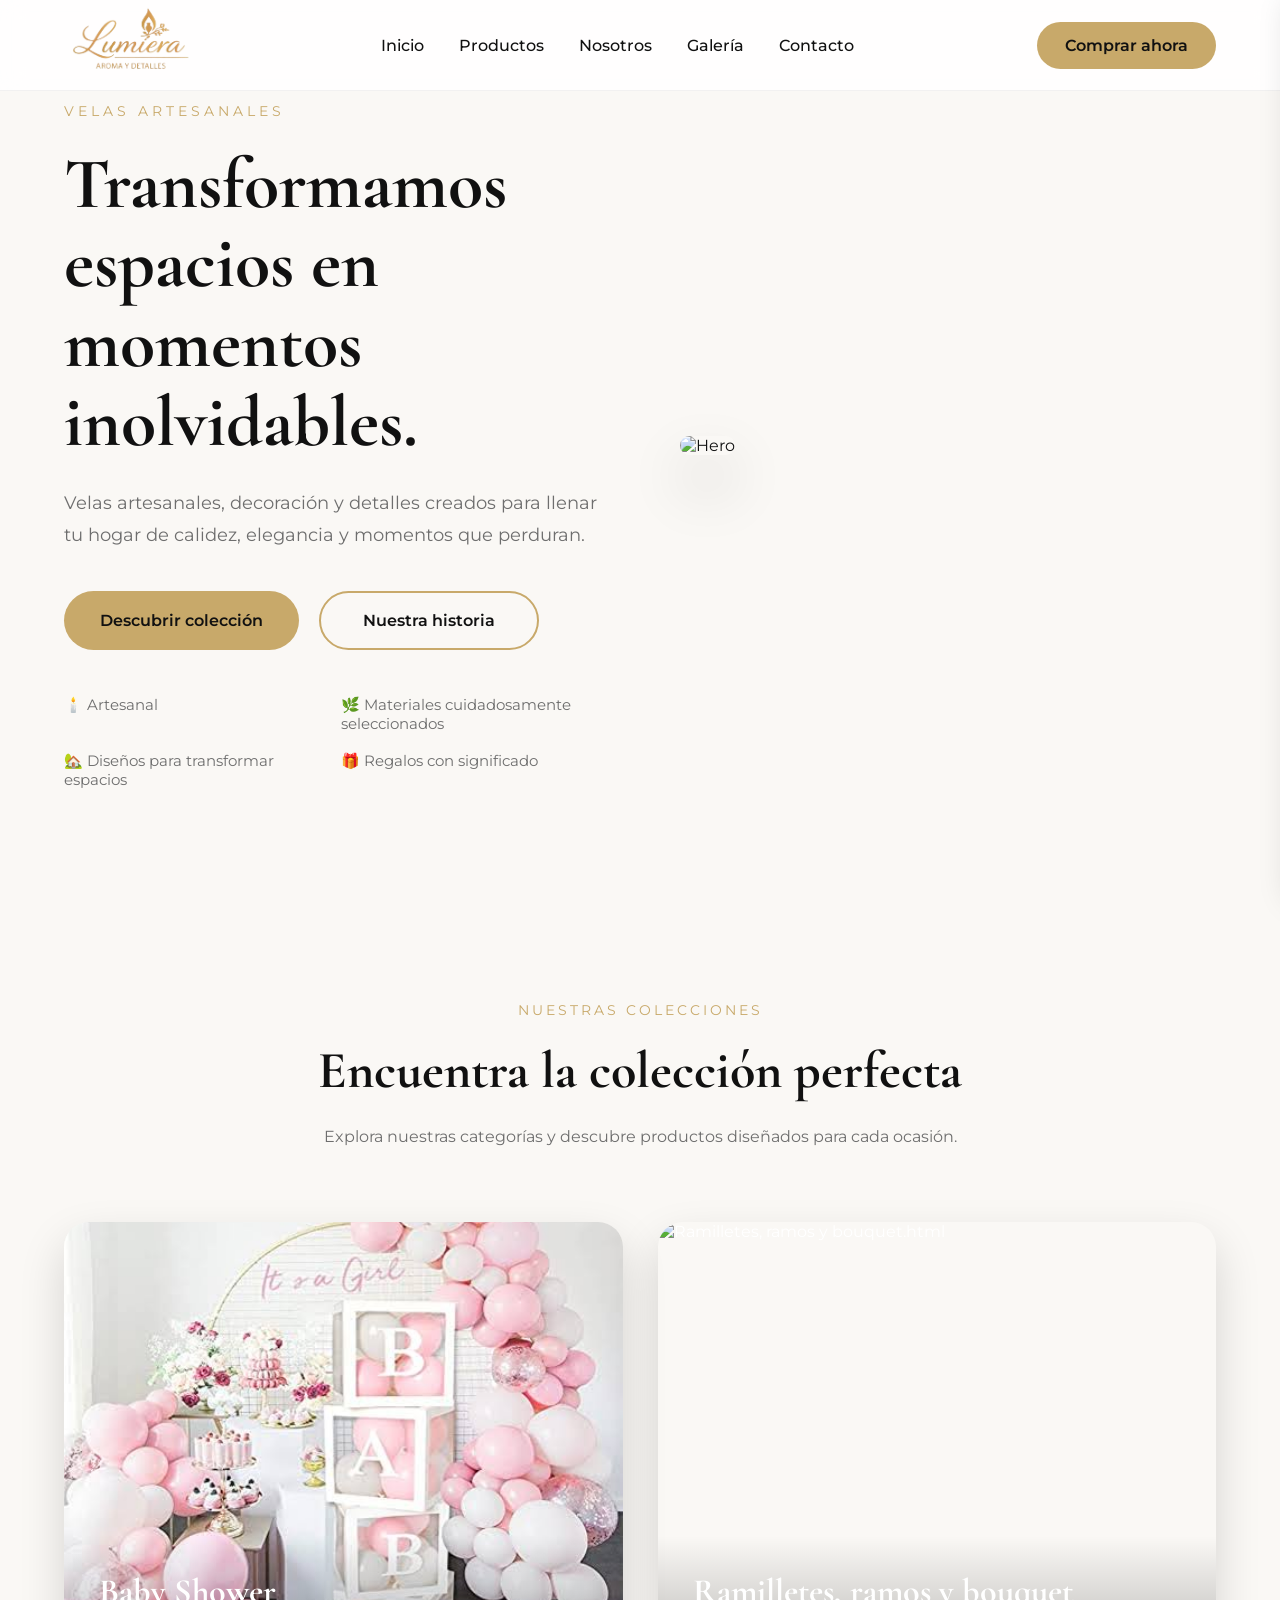
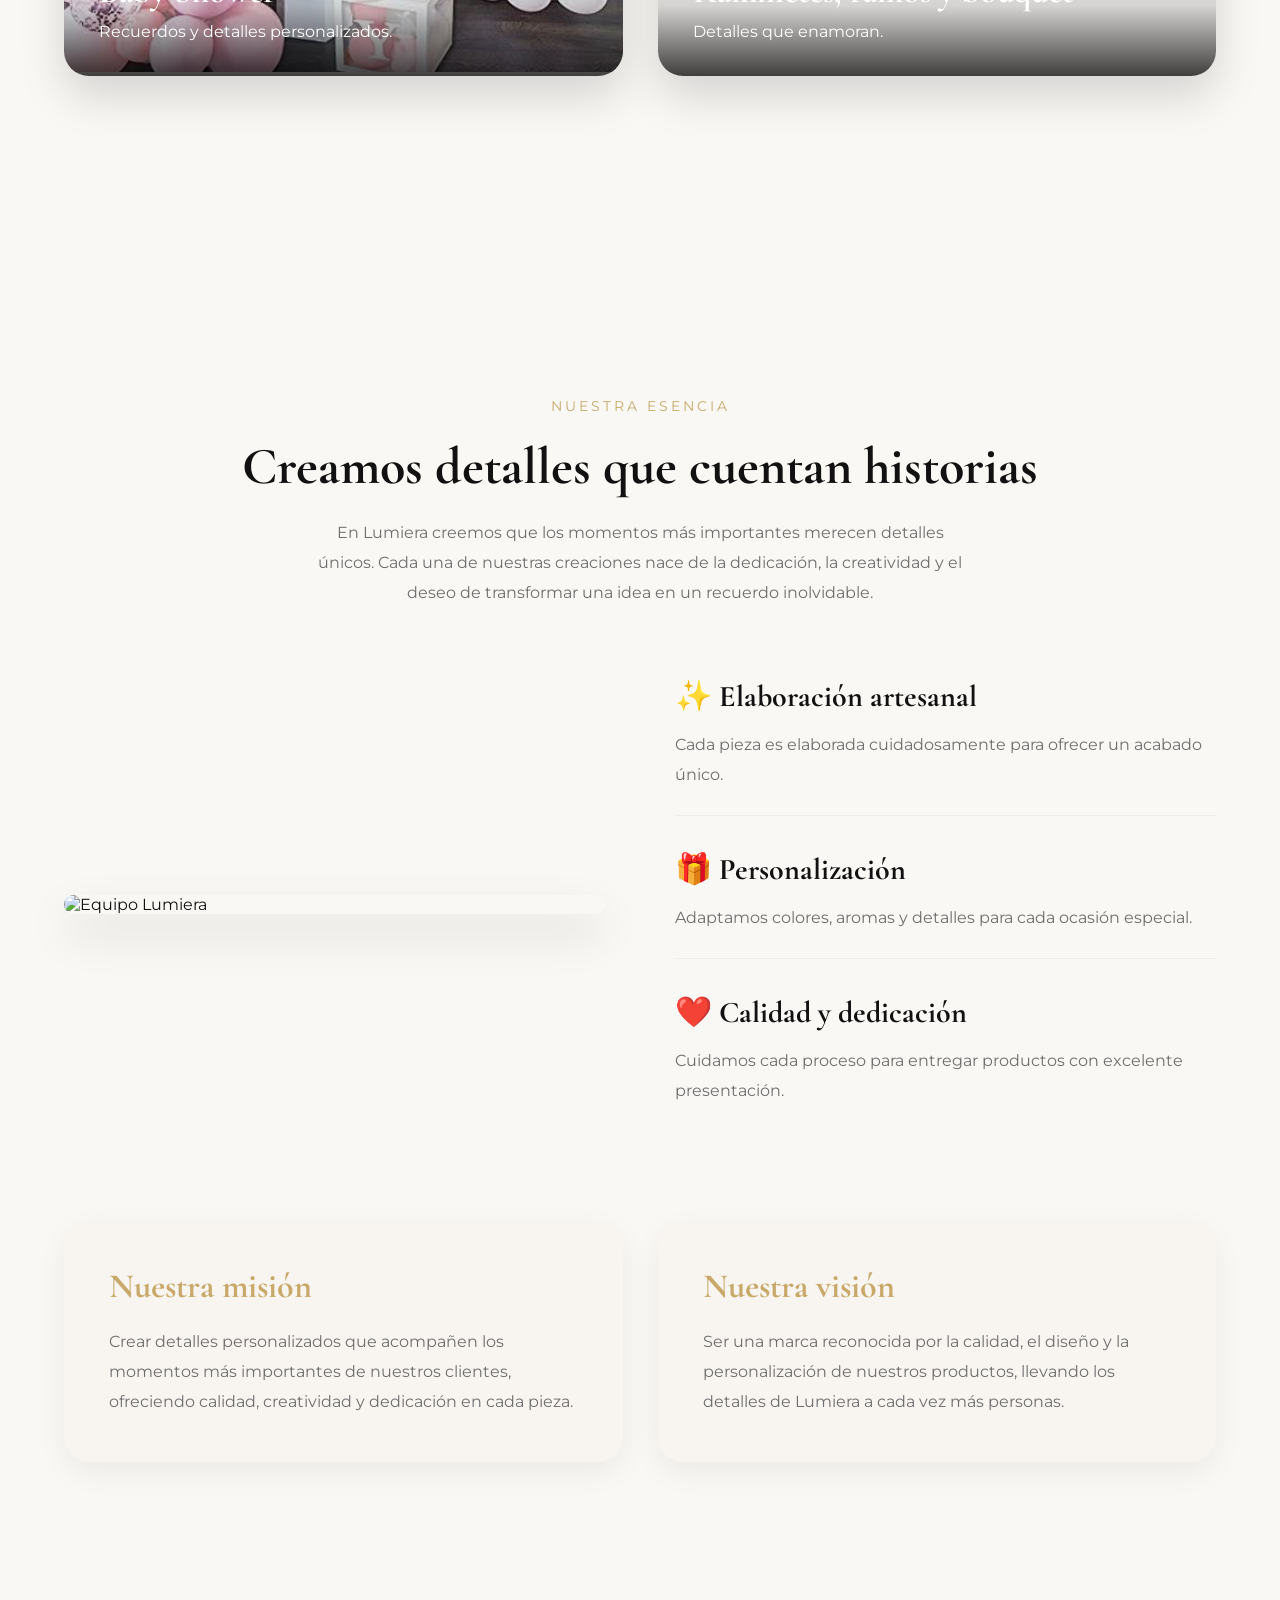
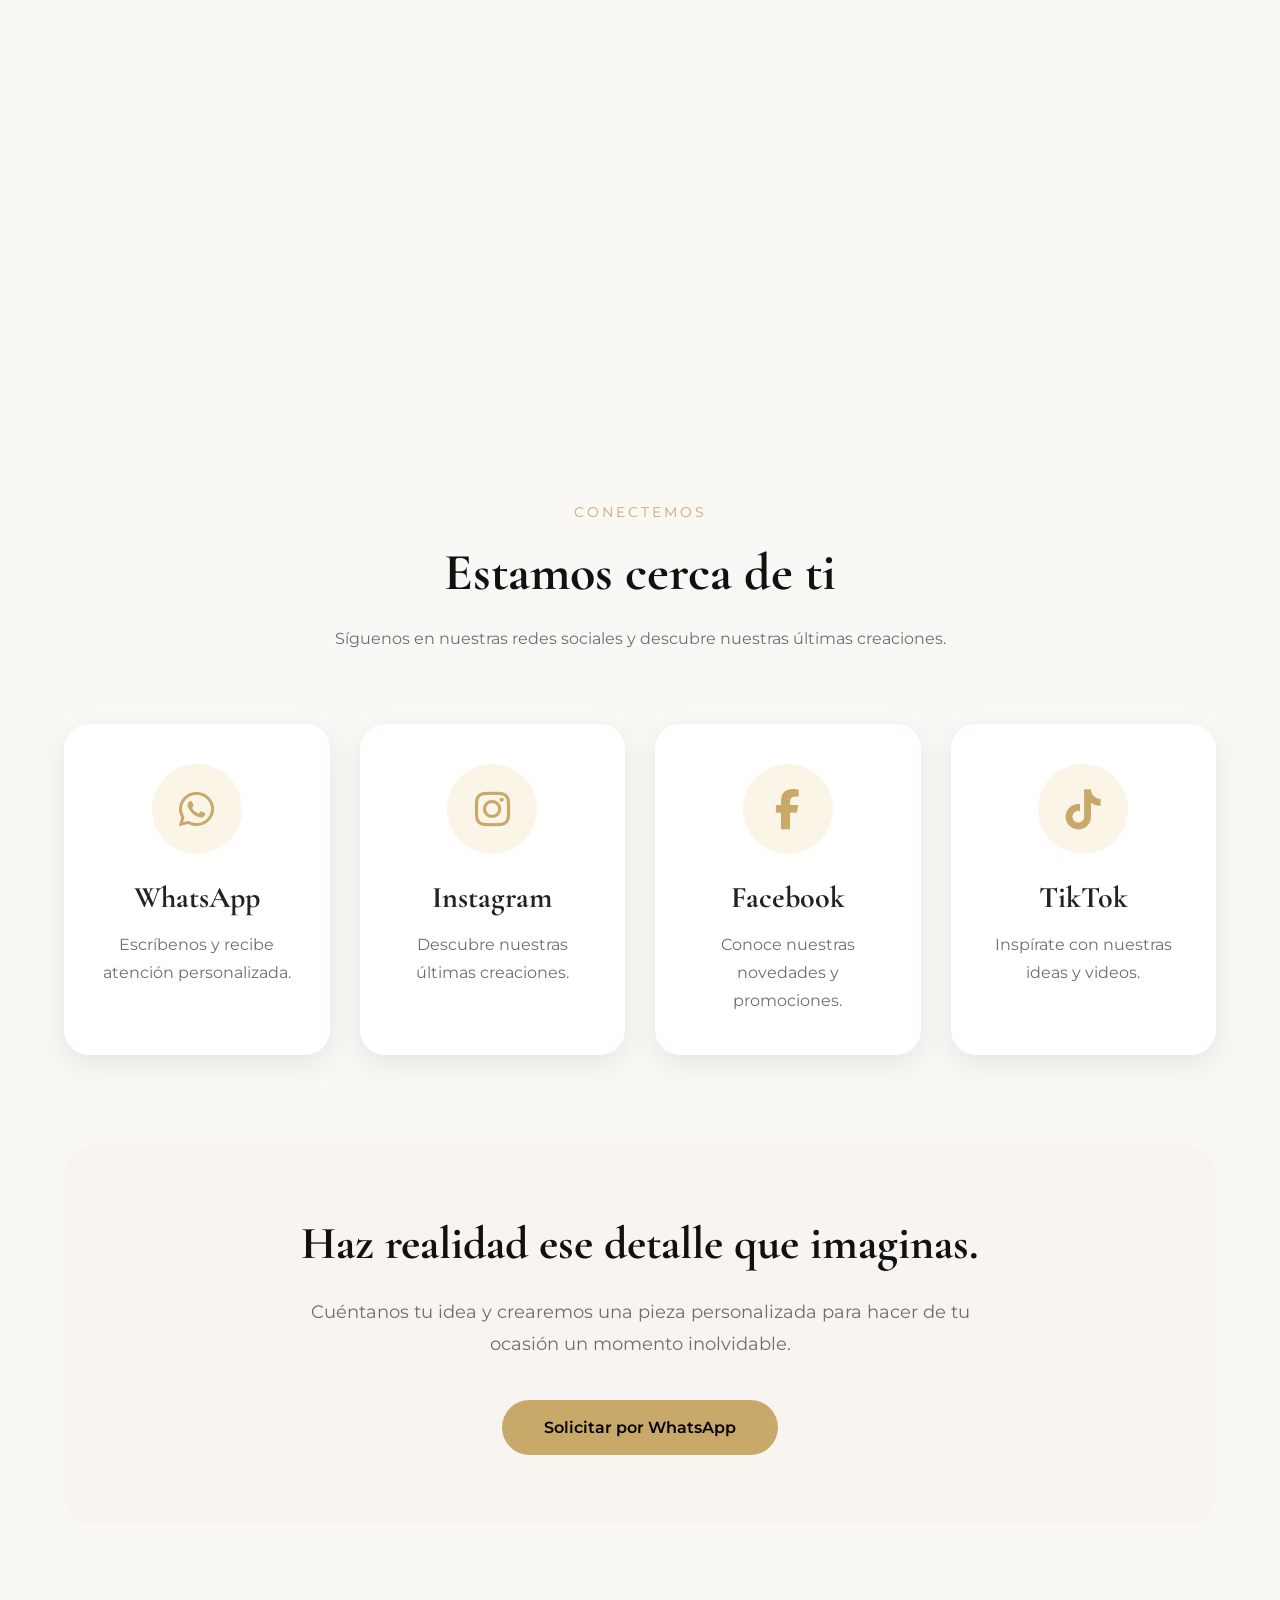
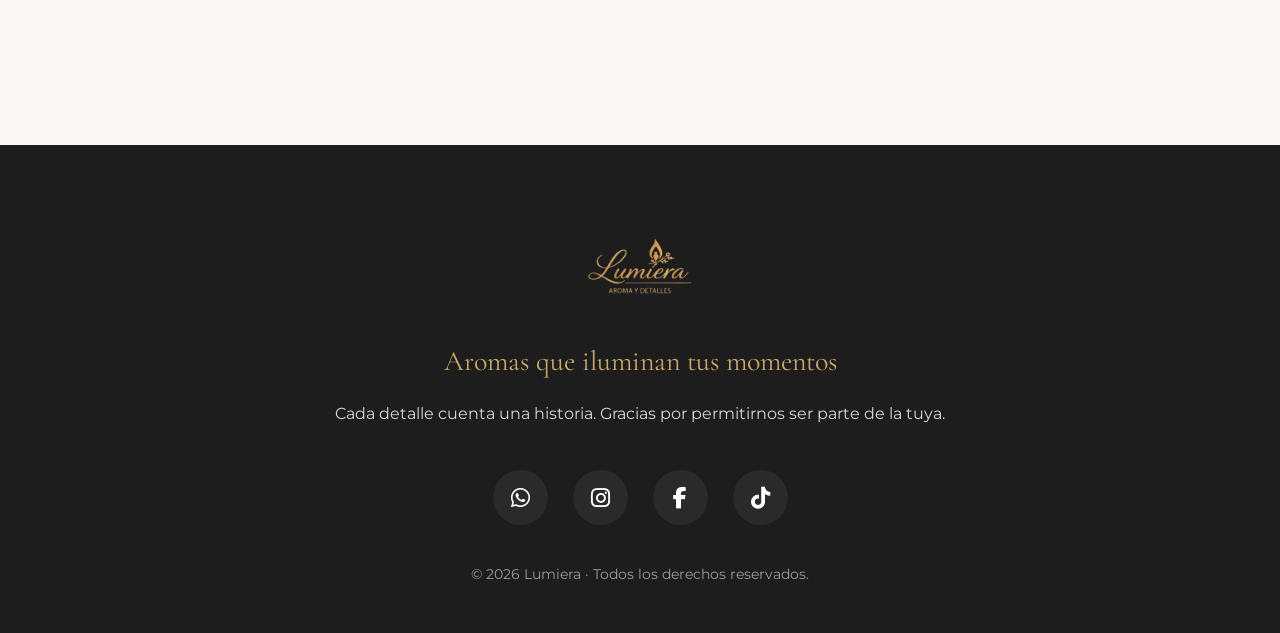
==== index.html @ edd3fbf2 "Update index.html" ====
<!DOCTYPE html>
<html lang="es">

<head>

    <meta charset="UTF-8">

    <meta name="viewport" content="width=device-width, initial-scale=1.0">

    <title>Lumiera | Aromas que iluminan tus momentos</title>

    <link rel="stylesheet" href="style.css">
        
        <link rel="stylesheet"
href="https://cdnjs.cloudflare.com/ajax/libs/font-awesome/6.7.2/css/all.min.css">

    <!-- Google Fonts -->

    <link rel="preconnect" href="https://fonts.googleapis.com">

    <link rel="preconnect" href="https://fonts.gstatic.com" crossorigin>

    <link href="https://fonts.googleapis.com/css2?family=Cormorant+Garamond:wght@400;500;600;700&family=Montserrat:wght@300;400;500;600&display=swap" rel="stylesheet">

</head>

<body>

<header>

<nav class="navbar">

    <!-- Logo -->

    <div class="logo">

        <img src="img/logo.png" alt="Lumiera">

    </div>

    <!-- Menú -->

    <ul class="menu">

        <li><a href="#inicio">Inicio</a></li>

        <li><a href="#productos">Productos</a></li>

        <li><a href="#nosotros">Nosotros</a></li>

        <li><a href="#galeria">Galería</a></li>

        <li><a href="#contacto">Contacto</a></li>

    </ul>

<!-- Botón escritorio -->

<a href="#productos" class="btn-menu">

    Comprar ahora

</a>

<!-- Botón hamburguesa -->

<div class="hamburguesa">

    <span></span>
    <span></span>
    <span></span>

</div>

</nav>

<!-- Menú lateral para móviles -->

<div class="menu-movil">

    <a href="#inicio">Inicio</a>

    <a href="#productos">Colección</a>

    <a href="#nosotros">Nosotros</a>

    <a href="#galeria">Galería</a>

    <a href="#contacto">Contacto</a>

    <a href="#productos" class="btn-menu-movil">

        Comprar ahora

    </a>

</div>

</header>

<section id="inicio" class="hero">

<div class="hero-texto">

<span>

VELAS ARTESANALES

</span>

<h1>

Transformamos espacios
en momentos inolvidables.

</h1>

<p>

Velas artesanales, decoración y detalles creados para llenar tu hogar de calidez, elegancia y momentos que perduran.

</p>

<div class="hero-botones">

    <a href="#productos" class="btn-principal">

        Descubrir colección

    </a>

    <a href="#nosotros" class="btn-secundario">

        Nuestra historia

    </a>

</div>

<div class="hero-valores">

    <div>🕯️ Artesanal</div>

    <div>🌿 Materiales cuidadosamente seleccionados</div>

    <div>🏡 Diseños para transformar espacios</div>

    <div>🎁 Regalos con significado</div>

</div>

</div>

<div class="hero-imagen">

<img src="img/hero.jpg" alt="Hero">

</div>

</section>

<section id="productos" class="colecciones">

    <div class="titulo-seccion">

        <span>NUESTRAS COLECCIONES</span>

        <h2>Encuentra la colección perfecta</h2>

        <p>
            Explora nuestras categorías y descubre productos diseñados para cada ocasión.
        </p>

    </div>

    <div class="grid-colecciones">

        <!-- Baby Shower -->

        <a href="babyshower.html" class="card-coleccion">

            <img src="img/babyshower.jpg" alt="Baby Shower">

            <div class="card-info">

                <h3>Baby Shower</h3>

                <p>Recuerdos y detalles personalizados.</p>

            </div>

        </a>

         <!-- Ramilletes, ramos y bouquet -->

        <a href="Ramilletes, ramos y bouquet.html" class="card-coleccion">

            <img src="img/Ramilletes-ramos-y-bouquet.jpg" alt="Ramilletes, ramos y bouquet.html">

            <div class="card-info">

                <h3>Ramilletes, ramos y bouquet</h3>

                <p></p>Detalles que enamoran.</p>

            </div>

        </a>

    </div>

</section>

<!-- =========================
NOSOTROS
========================= -->

<section class="nosotros" id="nosotros">

    <div class="titulo-seccion">

        <span>NUESTRA ESENCIA</span>

        <h2>Creamos detalles que cuentan historias</h2>

        <p>
            En Lumiera creemos que los momentos más importantes merecen detalles únicos. Cada una de nuestras creaciones nace de la dedicación, la creatividad y el deseo de transformar una idea en un recuerdo inolvidable.
        </p>

    </div>

    <div class="nosotros-contenido">

        <div class="nosotros-imagen">

            <img src="img/equipo.jpg" alt="Equipo Lumiera">

        </div>

        <div class="nosotros-texto">

            <div class="valor">

                <h3>✨ Elaboración artesanal</h3>

                <p>
                    Cada pieza es elaborada cuidadosamente para ofrecer un acabado único.
                </p>

            </div>

            <div class="valor">

                <h3>🎁 Personalización</h3>

                <p>
                    Adaptamos colores, aromas y detalles para cada ocasión especial.
                </p>

            </div>

            <div class="valor">

                <h3>❤️ Calidad y dedicación</h3>

                <p>
                    Cuidamos cada proceso para entregar productos con excelente presentación.
                </p>

            </div>

        </div>

    </div>

    <div class="mision-vision">

        <div class="card-mision">

            <h3>Nuestra misión</h3>

            <p>
                Crear detalles personalizados que acompañen los momentos más importantes de nuestros clientes, ofreciendo calidad, creatividad y dedicación en cada pieza.
            </p>

        </div>

        <div class="card-mision">

            <h3>Nuestra visión</h3>

            <p>
                Ser una marca reconocida por la calidad, el diseño y la personalización de nuestros productos, llevando los detalles de Lumiera a cada vez más personas.
            </p>

        </div>

    </div>

</section>

<section id="galeria">

</section>

<!-- =========================
CONTACTO
========================= -->

<section class="contacto" id="contacto">

    <div class="titulo-seccion">

        <span>CONECTEMOS</span>

        <h2>Estamos cerca de ti</h2>

        <p>
            Síguenos en nuestras redes sociales y descubre nuestras últimas creaciones.
        </p>

    </div>

    <div class="redes-contacto">

        <a href="https://wa.me/57TU_NUMERO" target="_blank" class="card-red">

            <div class="icono-red">
                <i class="fa-brands fa-whatsapp"></i>
            </div>

            <h3>WhatsApp</h3>

            <p>Escríbenos y recibe atención personalizada.</p>

        </a>

        <a href="https://instagram.com/TU_USUARIO" target="_blank" class="card-red">

            <div class="icono-red">
                <i class="fa-brands fa-instagram"></i>
            </div>

            <h3>Instagram</h3>

            <p>Descubre nuestras últimas creaciones.</p>

        </a>

        <a href="https://facebook.com/TU_PAGINA" target="_blank" class="card-red">

            <div class="icono-red">
                <i class="fa-brands fa-facebook-f"></i>
            </div>

            <h3>Facebook</h3>

            <p>Conoce nuestras novedades y promociones.</p>

        </a>

        <a href="https://tiktok.com/@TU_USUARIO" target="_blank" class="card-red">

            <div class="icono-red">
                <i class="fa-brands fa-tiktok"></i>
            </div>

            <h3>TikTok</h3>

            <p>Inspírate con nuestras ideas y videos.</p>

        </a>

    </div>

    <div class="cta-contacto">

        <h2>Haz realidad ese detalle que imaginas.</h2>

        <p>
            Cuéntanos tu idea y crearemos una pieza personalizada
            para hacer de tu ocasión un momento inolvidable.
        </p>

        <a href="https://wa.me/57TU_NUMERO?text=Hola,%20vi%20la%20página%20de%20Lumiera%20y%20me%20gustaría%20solicitar%20información."
           target="_blank"
           class="btn-contacto">

            Solicitar por WhatsApp

        </a>

    </div>

</section>

<!-- =========================
FOOTER
========================= -->

<footer class="footer">

    <div class="footer-contenido">

        <img src="img/logo.png" alt="Lumiera" class="footer-logo">

        <p class="footer-eslogan">
            Aromas que iluminan tus momentos
        </p>

        <p class="footer-texto">
            Cada detalle cuenta una historia.
            Gracias por permitirnos ser parte de la tuya.
        </p>

        <div class="footer-redes">

            <a href="#"><i class="fa-brands fa-whatsapp"></i></a>

            <a href="#"><i class="fa-brands fa-instagram"></i></a>

            <a href="#"><i class="fa-brands fa-facebook-f"></i></a>

            <a href="#"><i class="fa-brands fa-tiktok"></i></a>

        </div>

        <p class="footer-copy">

            © 2026 Lumiera · Todos los derechos reservados.

        </p>

    </div>

</footer>

<script src="script.js"></script>

</body>

</html>
---- style.css ----
/* ==========================================
   LUMIERA
   Hoja de estilos principal
========================================== */

/* ===== VARIABLES ===== */

:root{

    --color-fondo:#FAF8F5;

    --color-fondo-2:#F3EEE8;

    --color-negro:#111111;

    --color-dorado:#C8A96A;

    --color-gris:#6E6E6E;

    --color-blanco:#FFFFFF;

    --fuente-titulo:'Cormorant Garamond', serif;

    --fuente-texto:'Montserrat', sans-serif;

}

/* ===== RESET ===== */

*{

    margin:0;

    padding:0;

    box-sizing:border-box;

}

html{

    scroll-behavior:smooth;

}

body{

    background:var(--color-fondo);

    color:var(--color-negro);

    font-family:var(--fuente-texto);

}

/* ===== HEADER ===== */

header{

    position:fixed;

    top:0;

    left:0;

    width:100%;

    background:rgba(255,255,255,.85);

    backdrop-filter:blur(12px);

    border-bottom:1px solid rgba(0,0,0,.05);

    z-index:999;

}

/* ===== NAVBAR ===== */

.navbar{

    width:90%;

    max-width:1400px;

    height:90px;

    margin:auto;

    display:flex;

    justify-content:space-between;

    align-items:center;

}

.logo img{

    height:100px;

}

.menu{

    display:flex;

    list-style:none;

    gap:35px;

}

.menu a{

    text-decoration:none;

    color:var(--color-negro);

    font-weight:500;

    transition:.3s;

}

.menu a:hover{

    color:var(--color-dorado);

}

/* ===== BOTÓN DEL MENÚ ===== */

.btn-menu{

    background:var(--color-dorado);

    color:var(--color-negro);

    padding:14px 28px;

    border-radius:40px;

    text-decoration:none;

    font-weight:600;

    transition:.3s;

}

.btn-menu:hover{

    transform:translateY(-3px);

    box-shadow:0 12px 25px rgba(200,169,106,.35);

}

/* ==========================
   BOTÓN HAMBURGUESA
========================== */

.hamburguesa{

    display:none;

    width:32px;

    height:24px;

    cursor:pointer;

    flex-direction:column;

    justify-content:space-between;

   position:relative;
   z-index:1001;

}

.hamburguesa span{

    width:100%;

    height:3px;

    background:var(--color-negro);

    border-radius:5px;

    transition:.3s;

}

/* ==========================
   MENÚ LATERAL MÓVIL
========================== */

.menu-movil{

    position:fixed;

    top:0;

    right:-320px;

    width:300px;

    height:100vh;

    background:white;

    box-shadow:-10px 0 30px rgba(0,0,0,.15);

    display:flex;

    flex-direction:column;

    padding:120px 35px;

    gap:25px;

    transition:.4s;

    z-index:998;

}

.menu-movil.activo{

    right:0;

}

.menu-movil a{

    text-decoration:none;

    color:var(--color-negro);

    font-size:18px;

}

.btn-menu-movil{

    margin-top:20px;

    background:var(--color-dorado);

    color:black !important;

    padding:15px;

    border-radius:30px;

    text-align:center;

}

/* ===== HERO ===== */

.hero{

    width:90%;

    max-width:1400px;

    min-height:100vh;

    margin:auto;

    display:grid;

    grid-template-columns:1fr 1fr;

    gap:80px;

    align-items:center;

    padding-top:90px;

}

.hero-texto span{

    color:var(--color-dorado);

    letter-spacing:4px;

    font-size:14px;

}

.hero-texto h1{

    font-family:var(--fuente-titulo);

    font-size:72px;

    line-height:1.1;

    margin:25px 0;

}

.hero-texto p{

    color:var(--color-gris);

    line-height:32px;

    font-size:18px;

    margin-bottom:40px;

}

.hero-botones{

    display:flex;

    gap:20px;

    margin-bottom:45px;

}

.btn-principal{

    display:inline-flex;

    align-items:center;

    justify-content:center;

    background:var(--color-dorado);

    color:var(--color-negro);

    text-decoration:none;

    padding:18px 36px;

    border-radius:50px;

    font-weight:600;

    min-width:220px;

    transition:all .3s ease;

}

.btn-principal:hover{

    transform:translateY(-4px);

    box-shadow:0 18px 35px rgba(200,169,106,.35);

}

.btn-secundario{

    display:inline-flex;

    align-items:center;

    justify-content:center;

    border:2px solid var(--color-dorado);

    color:var(--color-negro);

    text-decoration:none;

    padding:18px 36px;

    border-radius:50px;

    font-weight:600;

    min-width:220px;

    transition:all .3s ease;

}

.btn-secundario:hover{

    background:var(--color-dorado);

    transform:translateY(-4px);

}
.hero-valores{

    display:grid;

    grid-template-columns:1fr 1fr;

    gap:18px;

    color:var(--color-gris);

    font-size:15px;

}

.hero-texto a:hover{

    transform:translateY(-4px);

}

.hero-imagen img{

    width:100%;

    border-radius:30px;

    box-shadow:0 30px 60px rgba(0,0,0,.20);

}

/* ==========================================
   CABECERA CATEGORÍA
========================================== */

.cabecera-categoria{

    position:relative;

    width:100%;

    height:500px;

    overflow:hidden;

    display:flex;

    justify-content:center;

    align-items:center;

    text-align:center;

}

.cabecera-categoria img{

    position:absolute;

    width:100%;

    height:100%;

    object-fit:cover;

}

.overlay{

    position:absolute;

    inset:0;

    background:rgba(0,0,0,.45);

}

.cabecera-texto{

    position:relative;

    z-index:2;

    color:white;

    width:90%;

    max-width:900px;

}

.cabecera-texto span{

    color:#E4C27A;

    letter-spacing:4px;

    font-size:14px;

}

.cabecera-texto h1{

    font-family:var(--fuente-titulo);

    font-size:70px;

    margin:25px 0;

}

.cabecera-texto p{

    font-size:20px;

    line-height:34px;

}

/* ===== SECCIONES ===== */

section{

    padding:100px 0;

}

/* ==========================================
   COLECCIONES
========================================== */

.colecciones{

    width:90%;

    max-width:1400px;

    margin:auto;

}

.titulo-seccion{

    text-align:center;

    margin-bottom:70px;

}

.titulo-seccion span{

    color:var(--color-dorado);

    letter-spacing:3px;

    font-size:14px;

}

.titulo-seccion h2{

    font-family:var(--fuente-titulo);

    font-size:52px;

    margin:20px 0;

}

.titulo-seccion p{

    color:var(--color-gris);

    max-width:650px;

    margin:auto;

    line-height:30px;

}

.grid-colecciones{

    display:grid;

    grid-template-columns:repeat(2,1fr);

    gap:35px;

}

.card-coleccion{

    position:relative;

    overflow:hidden;

    border-radius:25px;

    text-decoration:none;

    color:white;

    box-shadow:0 20px 45px rgba(0,0,0,.15);

}

.card-coleccion img{

    width:100%;

    height:450px;

    object-fit:cover;

    transition:.5s;

}

.card-coleccion:hover img{

    transform:scale(1.08);

}

.card-info{

    position:absolute;

    left:0;

    bottom:0;

    width:100%;

    padding:35px;

    background:linear-gradient(to top,
    rgba(0,0,0,.75),
    rgba(0,0,0,.15),
    transparent);

}

.card-info h3{

    font-size:34px;

    font-family:var(--fuente-titulo);

    margin-bottom:10px;

}

.card-info p{

    font-size:16px;

}



/* ==========================================
   CATÁLOGO BABY SHOWER
========================================== */

.catalogo{

    width:90%;

    max-width:1400px;

    margin:120px auto;

}

.grid-catalogo{

    display:grid;

    grid-template-columns:repeat(3,1fr);

    gap:35px;

}

.card-producto{

    position:relative;

    overflow:hidden;

    border-radius:25px;

    cursor:pointer;

}

.card-producto img{

    width:100%;

    height:420px;

    object-fit:cover;

    transition:.5s;

}

.overlay-producto{

    position:absolute;

    inset:0;

    background:rgba(0,0,0,.45);

    display:flex;

    flex-direction:column;

    justify-content:center;

    align-items:center;

    color:white;

    opacity:0;

    transition:.4s;

}

.overlay-producto h3{

    font-family:var(--fuente-titulo);

    font-size:38px;

    margin-bottom:15px;

}

.overlay-producto span{

    border:1px solid white;

    padding:12px 24px;

    border-radius:30px;

    transition:.3s;

}

.card-producto:hover img{

    transform:scale(1.08);

}

.card-producto:hover .overlay-producto{

    opacity:1;

}

.overlay-producto span:hover{

    background:white;

    color:black;

}

/* ==========================================
   MODAL PRODUCTO
========================================== */

.modal{

    position:fixed;

    top:0;

    left:0;

    width:100%;

    height:100%;

    background:rgba(0,0,0,.70);

    display:flex;

    justify-content:center;

    align-items:center;

    overflow-y:auto;
   
    padding:40px 20px;

    opacity:0;

    visibility:hidden;

    transition:.35s;

    z-index:5000;

}

.modal.activo{

    opacity:1;

    visibility:visible;

}

.modal-contenido{

    width:90%;

    max-width:750px;

    background:white;

    border-radius:25px;

    padding:40px;

   margin:auto;

    position:relative;

    text-align:center;

    animation:subir .35s ease;

}

.modal-contenido img{

    width:100%;

    max-height:300px;

    object-fit:cover;

    border-radius:20px;

    margin-bottom:25px;

}

.modal-contenido h2{

    font-family:var(--fuente-titulo);

    font-size:42px;

    margin-bottom:20px;

}

.modal-contenido p{

    color:var(--color-gris);

    line-height:30px;

    margin-bottom:25px;

}

.modal-contenido ul{

    list-style:none;

    margin-bottom:35px;

}

.modal-contenido li{

    margin:12px 0;

}

.btn-whatsapp{

    display:inline-block;

    background:var(--color-dorado);

    color:black;

    text-decoration:none;

    padding:16px 35px;

    border-radius:35px;

    font-weight:600;

    transition:.3s;

}

.btn-whatsapp:hover{

    transform:translateY(-3px);

}

.cerrar-modal{

    position:absolute;

    top:18px;

    right:25px;

    font-size:34px;

    cursor:pointer;

}

@keyframes subir{

    from{

        transform:translateY(40px);

        opacity:0;

    }

    to{

        transform:translateY(0);

        opacity:1;

    }

}

/* =========================
   CONTACTO
========================= */

.contacto{

    width:90%;
    max-width:1400px;
    margin:120px auto;

}

.redes-contacto{

    display:grid;
    grid-template-columns:repeat(4,1fr);
    gap:30px;
    margin-top:70px;

}

.card-red{

    background:#fff;
    border-radius:25px;
    padding:40px 30px;
    text-align:center;
    text-decoration:none;
    color:#222;
    box-shadow:0 10px 30px rgba(0,0,0,.08);
    transition:.35s;

}

.card-red:hover{

    transform:translateY(-10px);
    box-shadow:0 20px 40px rgba(0,0,0,.12);

}

.card-red:hover .icono-red{

    background:var(--color-dorado);

    color:white;

    transform:scale(1.08);

}

.icono-red{

    width:90px;
    height:90px;

    margin:0 auto 25px;

    border-radius:50%;

    background:rgba(212,175,55,.12);

    display:flex;

    justify-content:center;

    align-items:center;

    font-size:40px;

    color:var(--color-dorado);

    transition:.35s;

}

.card-red h3{

    font-family:var(--fuente-titulo);
    font-size:30px;
    margin-bottom:15px;

}

.card-red p{

    color:var(--color-gris);
    line-height:28px;

}

/* CTA CONTACTO */

.cta-contacto{

    margin-top:90px;

    text-align:center;

    padding:70px 40px;

    background:#F8F5F1;

    border-radius:30px;

}

.cta-contacto h2{

    font-family:var(--fuente-titulo);

    font-size:46px;

    margin-bottom:25px;

}

.cta-contacto p{

    max-width:700px;

    margin:0 auto 40px;

    color:var(--color-gris);

    line-height:32px;

    font-size:18px;

}

.btn-contacto{

    display:inline-block;

    padding:18px 42px;

    background:var(--color-dorado);

    color:#000;

    text-decoration:none;

    border-radius:40px;

    font-weight:600;

    transition:.35s;

}

.btn-contacto:hover{

    transform:translateY(-4px);

    box-shadow:0 15px 30px rgba(0,0,0,.15);

}

/* =========================
   FOOTER
========================= */

.footer{

    background:#1d1d1d;

    color:white;

    margin-top:120px;

    padding:80px 20px 50px;

}

.footer-contenido{

    max-width:900px;

    margin:auto;

    text-align:center;

}

.footer-logo{

    height:90px;

    margin-bottom:25px;

}

.footer-eslogan{

    font-family:var(--fuente-titulo);

    font-size:28px;

    color:var(--color-dorado);

    margin-bottom:20px;

}

.footer-texto{

    color:#d7d7d7;

    line-height:32px;

    max-width:650px;

    margin:0 auto 40px;

}

.footer-redes{

    display:flex;

    justify-content:center;

    gap:25px;

    margin-bottom:40px;

}

.footer-redes a{

    width:55px;

    height:55px;

    border-radius:50%;

    background:#2a2a2a;

    display:flex;

    justify-content:center;

    align-items:center;

    color:white;

    font-size:22px;

    text-decoration:none;

    transition:.35s;

}

.footer-redes a:hover{

    background:var(--color-dorado);

    transform:translateY(-5px);

}

.footer-copy{

    font-size:14px;

    color:#9c9c9c;

}

/* =========================
   NOSOTROS
========================= */

.nosotros{

    width:90%;
    max-width:1400px;
    margin:120px auto;

}

.nosotros-contenido{

    display:grid;
    grid-template-columns:1fr 1fr;
    gap:70px;
    align-items:center;
    margin-top:70px;

}

.nosotros-imagen img{

    width:100%;
    border-radius:25px;
    display:block;
    box-shadow:0 20px 45px rgba(0,0,0,.12);

}

.nosotros-texto{

    display:flex;
    flex-direction:column;
    gap:35px;

}

.valor{

    padding-bottom:25px;
    border-bottom:1px solid #ececec;

}

.valor:last-child{

    border-bottom:none;

}

.valor h3{

    font-family:var(--fuente-titulo);
    font-size:30px;
    margin-bottom:15px;

}

.valor p{

    color:var(--color-gris);
    line-height:30px;

}

.mision-vision{

    display:grid;
    grid-template-columns:repeat(2,1fr);
    gap:35px;
    margin-top:90px;

}

.card-mision{

    background:#F8F5F1;
    padding:45px;
    border-radius:25px;
    box-shadow:0 10px 30px rgba(0,0,0,.06);

}

.card-mision h3{

    font-family:var(--fuente-titulo);
    font-size:34px;
    margin-bottom:20px;
    color:var(--color-dorado);

}

.card-mision p{

    color:var(--color-gris);
    line-height:30px;

}

/*=========================
GALERÍA DEL MODAL
=========================*/

.galeria-modal{

    position:relative;

}

.galeria-modal img{

    width:100%;
    border-radius:20px;
    display:block;

}

.flecha{

    position:absolute;
    top:50%;
    transform:translateY(-50%);
    width:48px;
    height:48px;
    border:none;
    border-radius:50%;
    background:rgba(255,255,255,.9);
    cursor:pointer;
    font-size:28px;
    transition:.3s;
    box-shadow:0 8px 20px rgba(0,0,0,.15);

}

.flecha:hover{

    background:white;
    transform:translateY(-50%) scale(1.08);

}

.flecha-izquierda{

    left:18px;

}

.flecha-derecha{

    right:18px;

}

.miniaturas{

    display:flex;
    justify-content:center;
    gap:12px;
    margin:20px 0 30px;
    flex-wrap:wrap;

}

.miniaturas img{

    width:70px;
    height:70px;
    object-fit:cover;
    border-radius:12px;
    cursor:pointer;
    border:3px solid transparent;
    transition:.3s;

}

.miniaturas img:hover{

    transform:scale(1.08);

}

.miniaturas img.activa{

    border-color:var(--color-dorado);

}
/* ===== RESPONSIVE ===== */

@media (max-width:900px){

    .navbar{

        height:90px;

    }

   .menu{

    position:fixed;

    top:90px;

    right:-100%;

    width:80%;

    height:calc(100vh - 90px);

    background:var(--color-blanco);

    display:flex;

    flex-direction:column;

    align-items:flex-start;

    padding:40px;

    gap:35px;

    transition:right .35s ease;

    box-shadow:-10px 0 25px rgba(0,0,0,.12);

}

   .menu.activo{

    right:0;

}

    .btn-menu{

        display:none;

    }

    .hero{

        grid-template-columns:1fr;

        text-align:center;

        gap:40px;

        padding-top:120px;

    }

    .hero-texto h1{

        font-size:48px;

    }

.logo img{

height:55px;

}

.hamburguesa{

    display:flex;

}

 .hero-botones{

    flex-direction:column;

}

.hero-valores{

    grid-template-columns:1fr;

    text-align:left;

}  

.grid-colecciones{

    grid-template-columns:1fr;

}

.card-coleccion img{

    height:320px;

}

.titulo-seccion h2{

    font-size:40px;

}

.grid-catalogo{

    grid-template-columns:1fr;

}

.card-producto img{

    height:320px;

}

.card-producto{

    width:100%;

}

.overlay-producto{

    opacity:1;

    justify-content:flex-end;

    padding-bottom:30px;

    background:linear-gradient(
        to top,
        rgba(0,0,0,.65),
        rgba(0,0,0,.15),
        transparent
    );

}

.overlay-producto h3{

    font-size:28px;

}

.overlay-producto span{

    margin-top:10px;

}

.flecha{

    width:40px;
    height:40px;
    font-size:22px;

}

.miniaturas img{

    width:60px;
    height:60px;

}

/* CONTACTO */

.redes-contacto{

    grid-template-columns:1fr;

}

.cta-contacto{

    padding:50px 25px;

}

.cta-contacto h2{

    font-size:34px;

}

.cta-contacto p{

    font-size:16px;

    line-height:28px;

}

.footer{

    padding:60px 20px 40px;

}

.footer-logo{

    height:70px;

}

.footer-eslogan{

    font-size:24px;

}

/* NOSOTROS */

.nosotros-contenido{

    grid-template-columns:1fr;

}

.mision-vision{

    grid-template-columns:1fr;

}

.valor h3{

    font-size:26px;

}
}
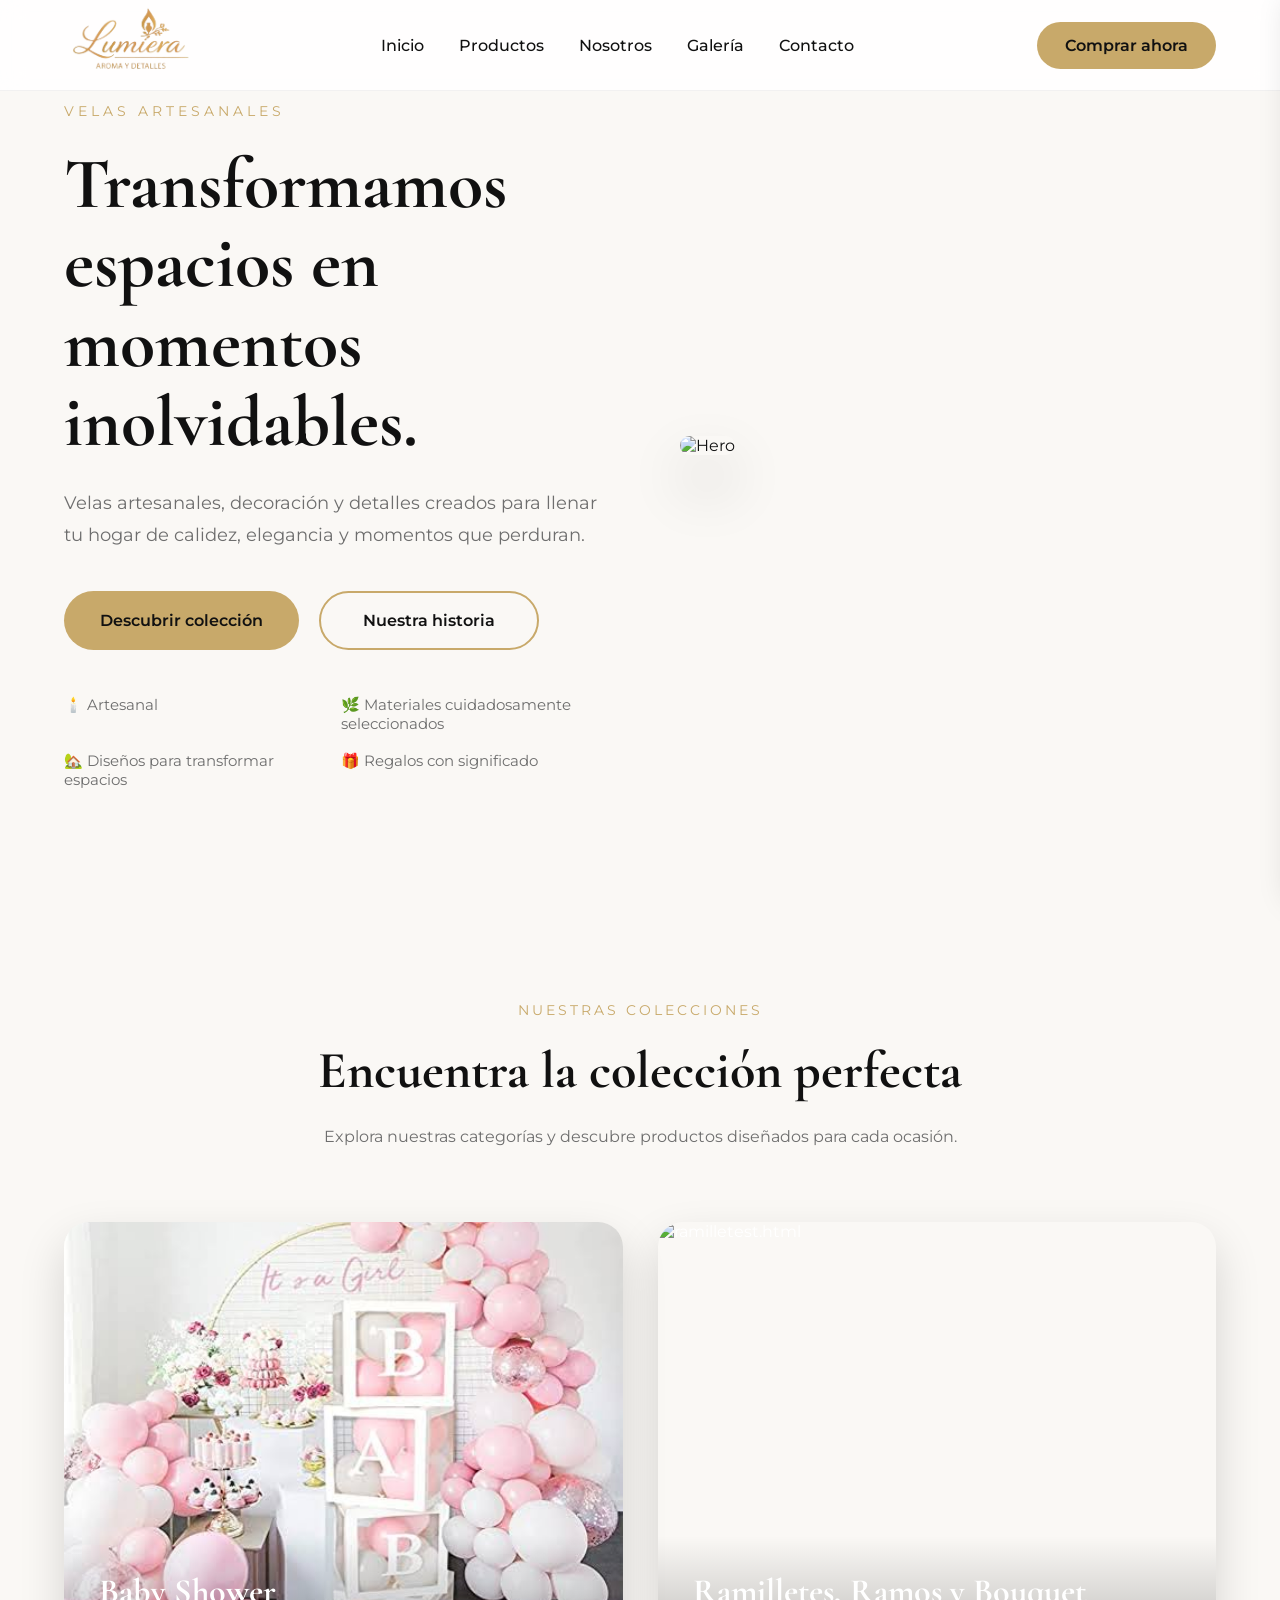
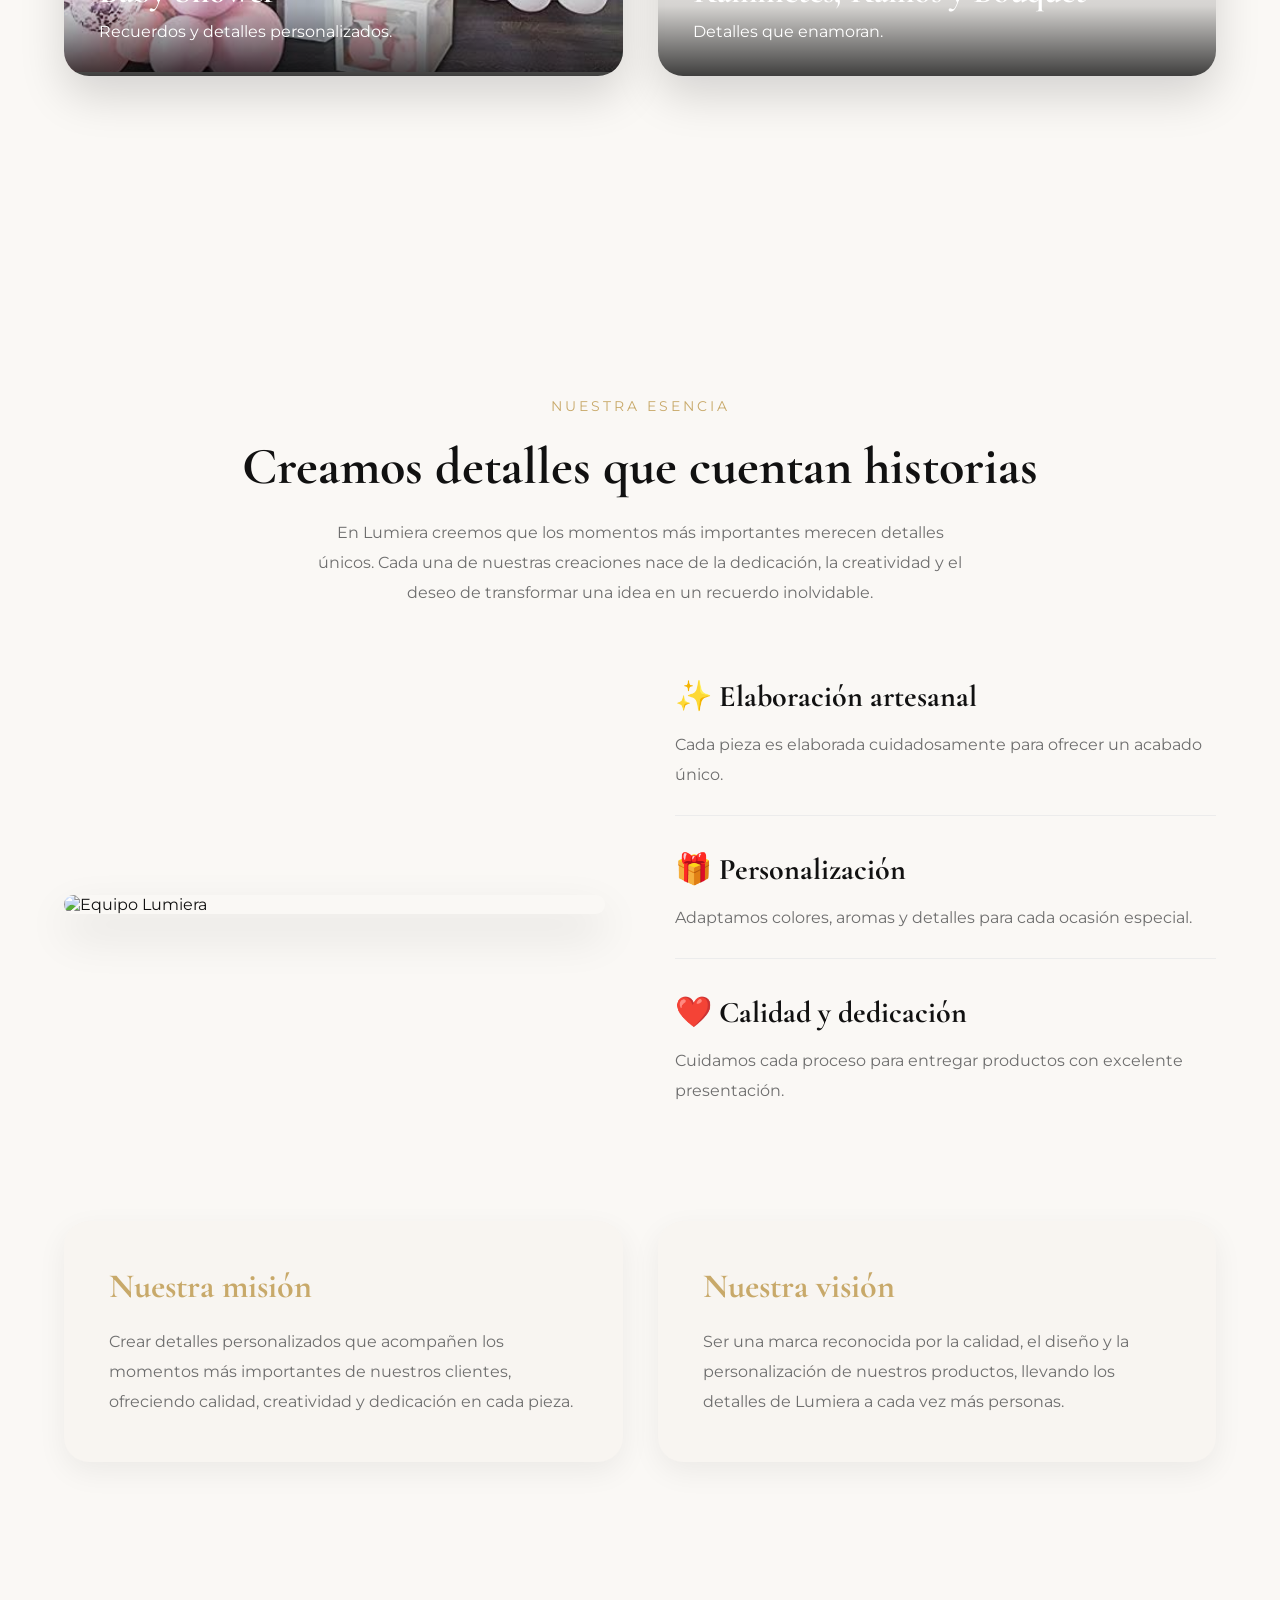
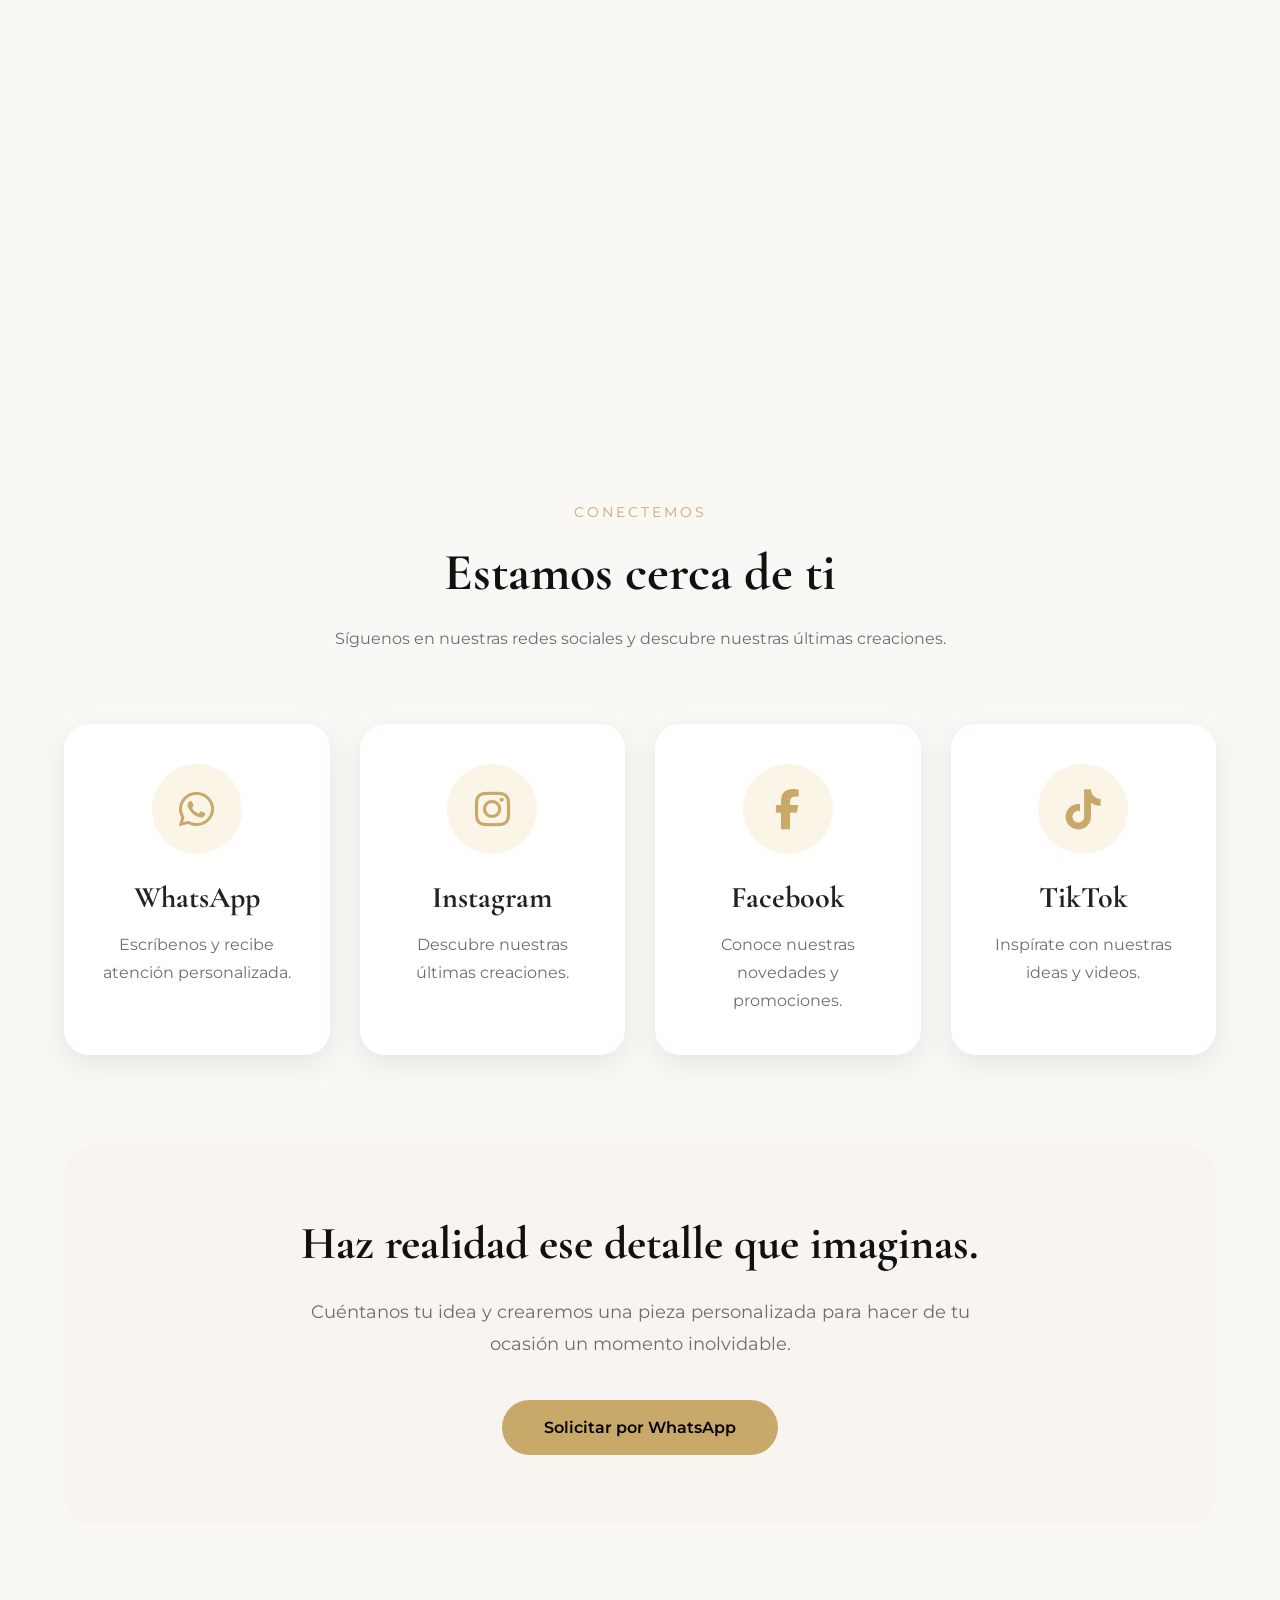
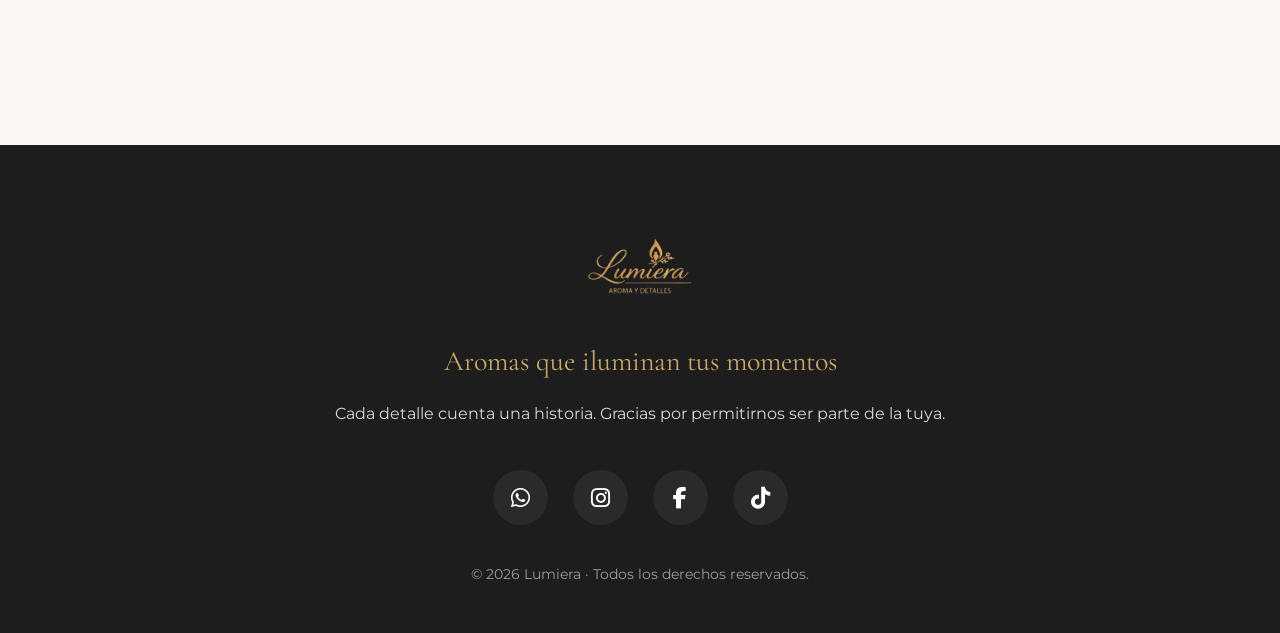
==== commit 883e3a7c: "Update index.html" ====
--- a/index.html
+++ b/index.html
@@ -191,15 +191,15 @@
 
         </a>
 
-         <!-- Ramilletes, ramos y bouquet -->
-
-        <a href="Ramilletes, ramos y bouquet.html" class="card-coleccion">
-
-            <img src="img/Ramilletes-ramos-y-bouquet.jpg" alt="Ramilletes, ramos y bouquet.html">
+         <!-- Ramilletes, Ramos y Bouquet -->
+
+        <a href="ramilletes.html" class="card-coleccion">
+
+            <img src="img/ramilletes-ramos-y-bouquet.jpg" alt="ramilletest.html">
 
             <div class="card-info">
 
-                <h3>Ramilletes, ramos y bouquet</h3>
+                <h3>Ramilletes, Ramos y Bouquet</h3>
 
                 <p></p>Detalles que enamoran.</p>
 
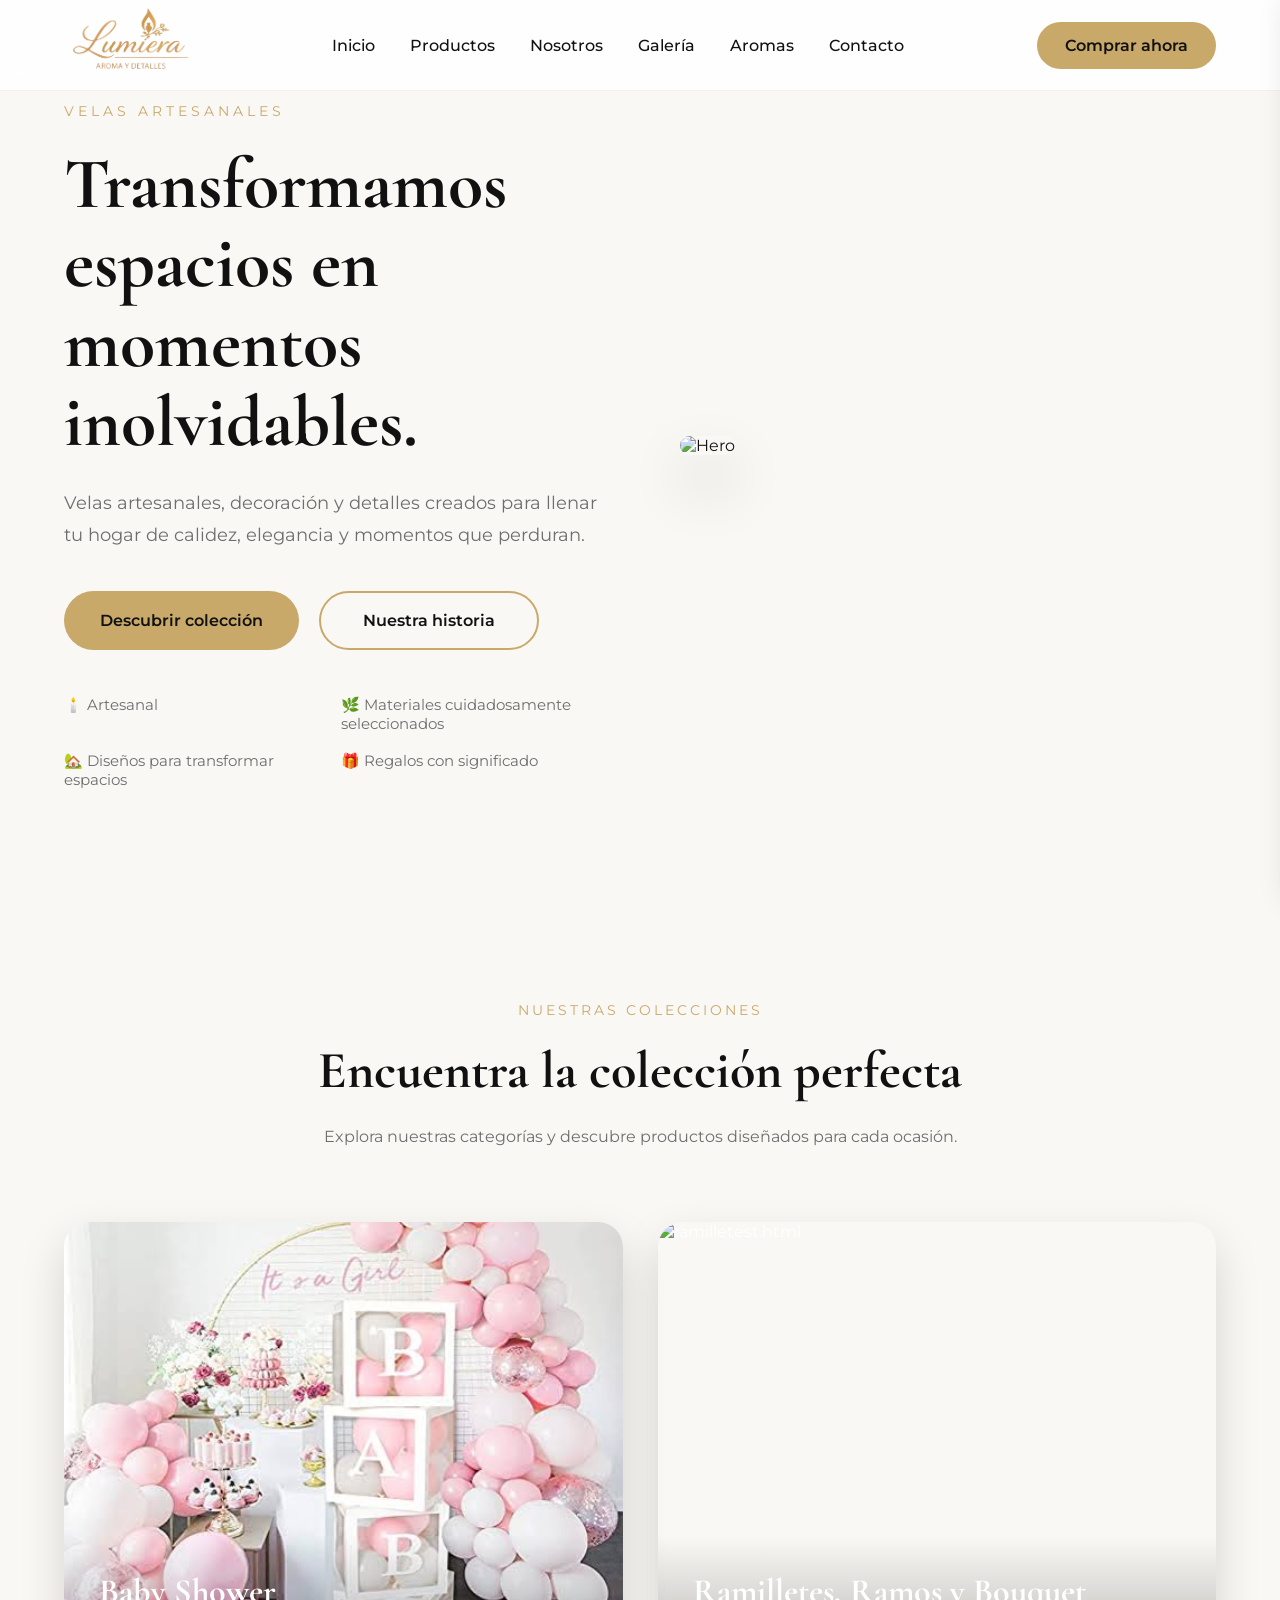
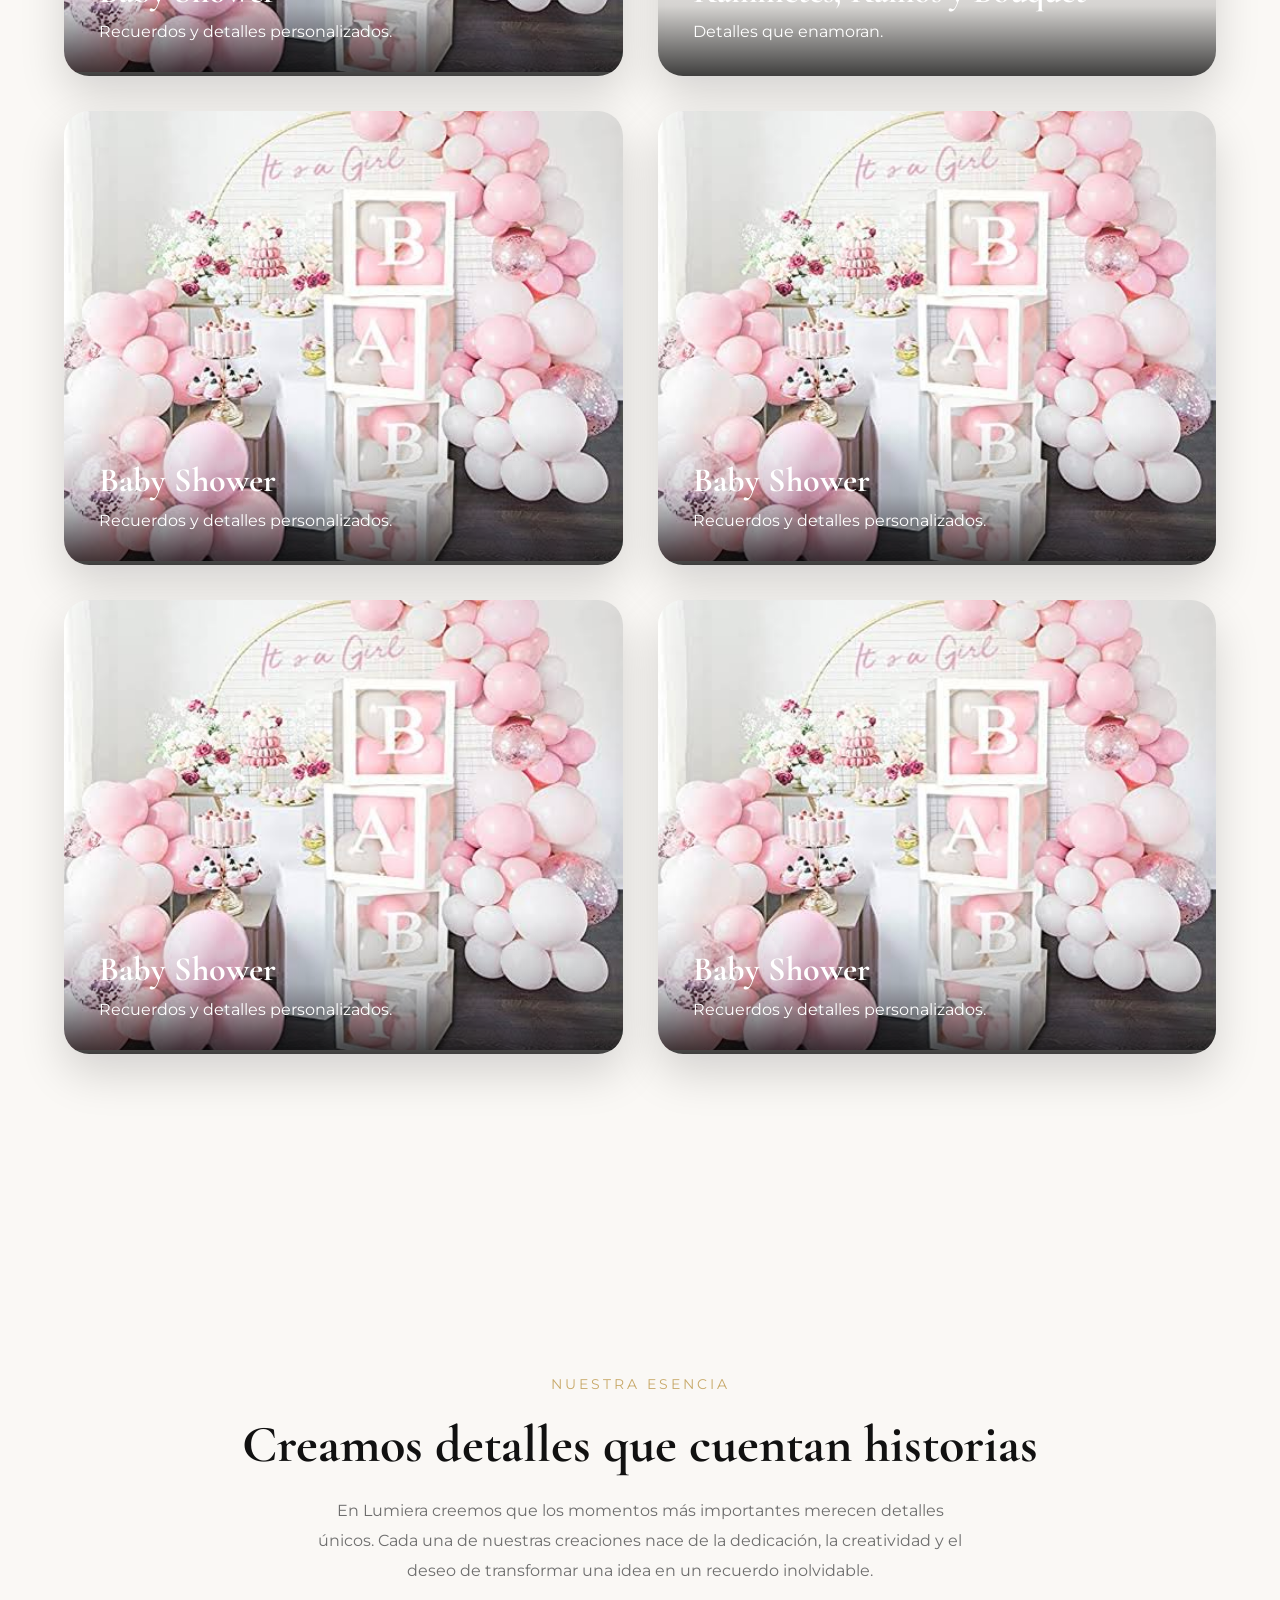
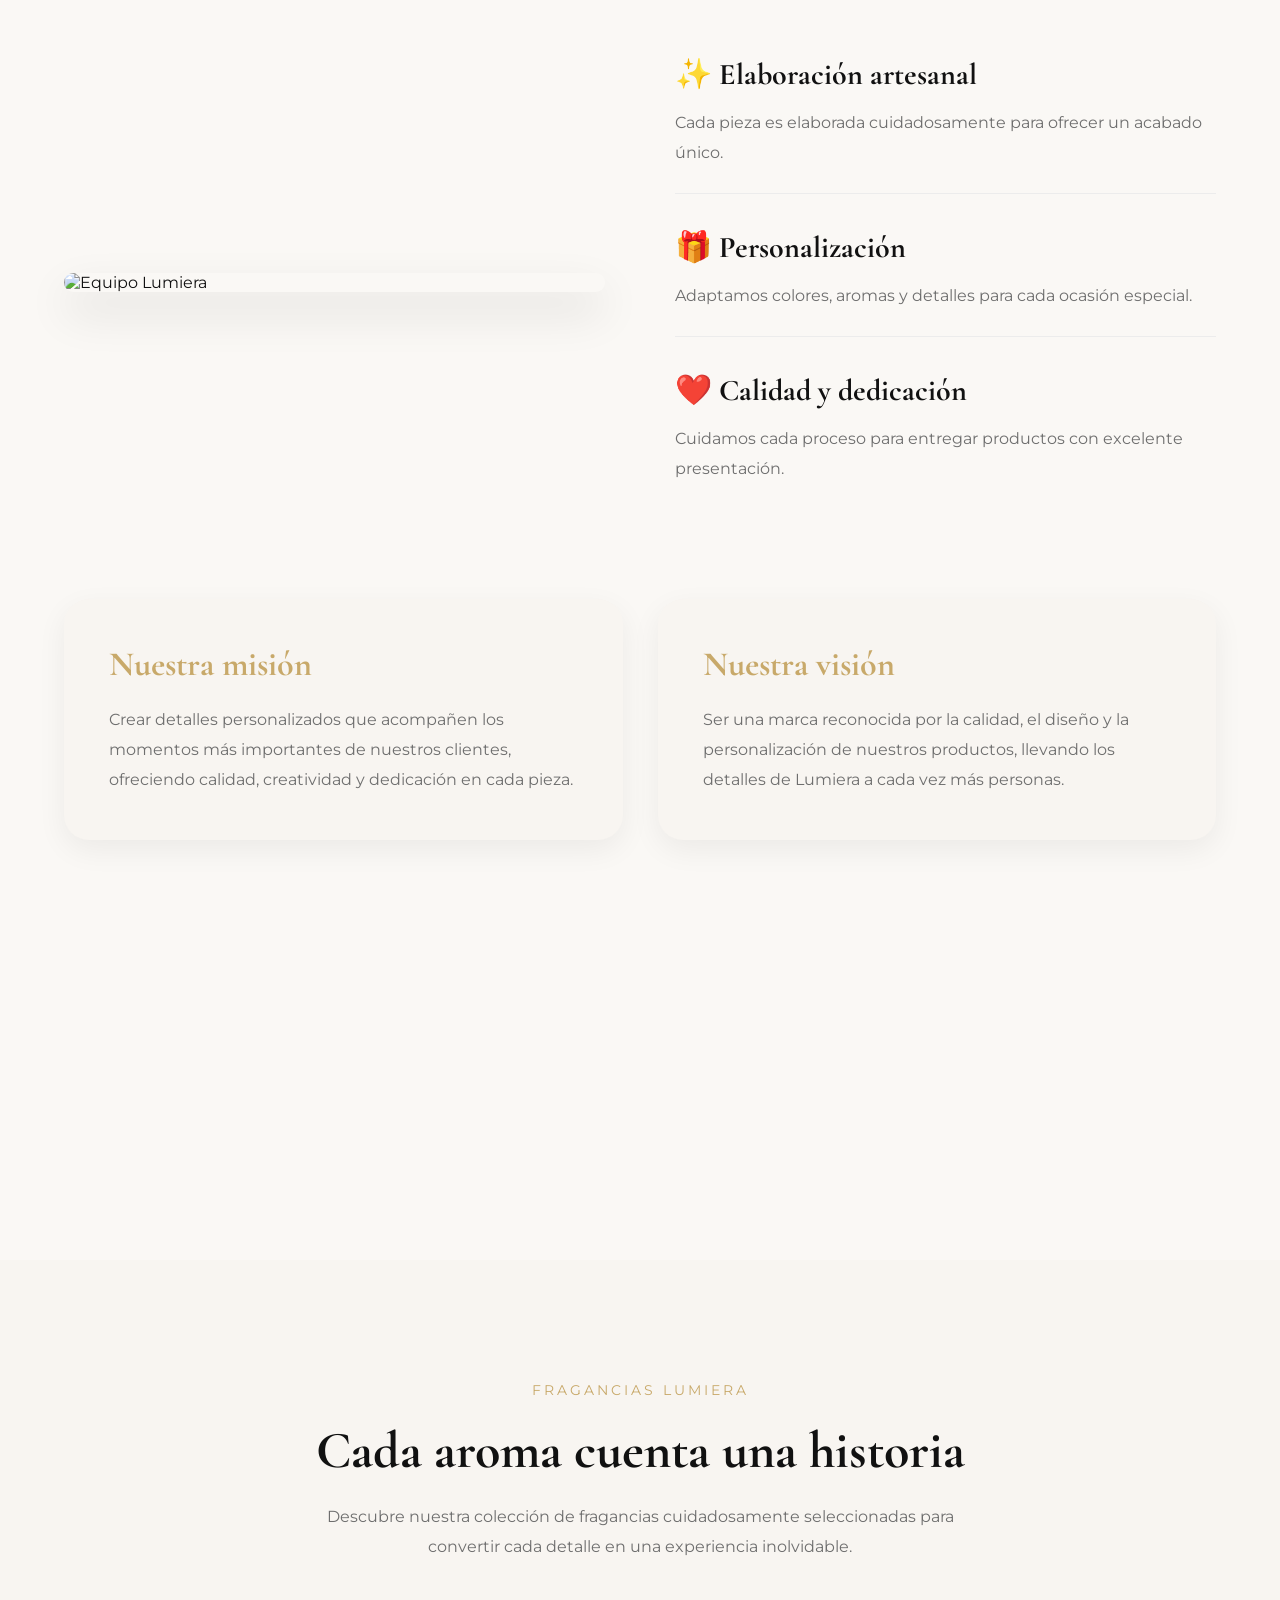
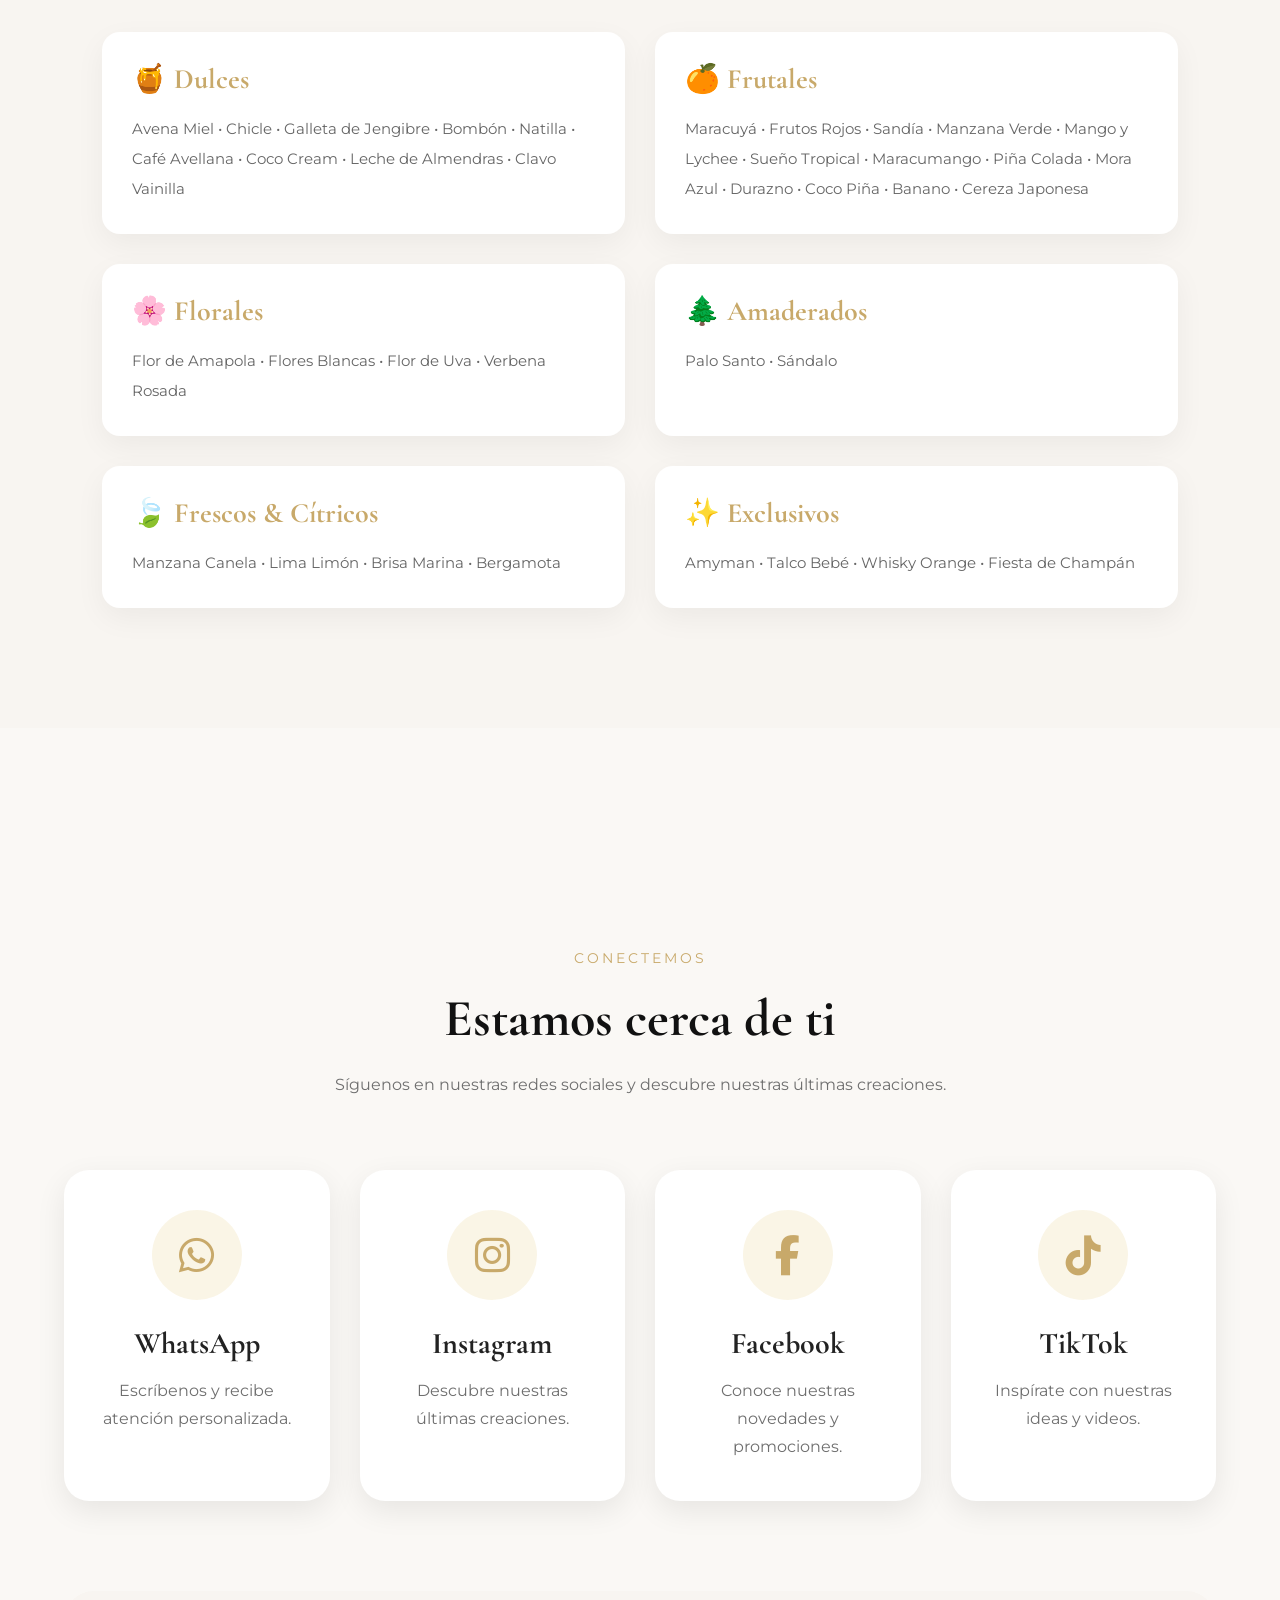
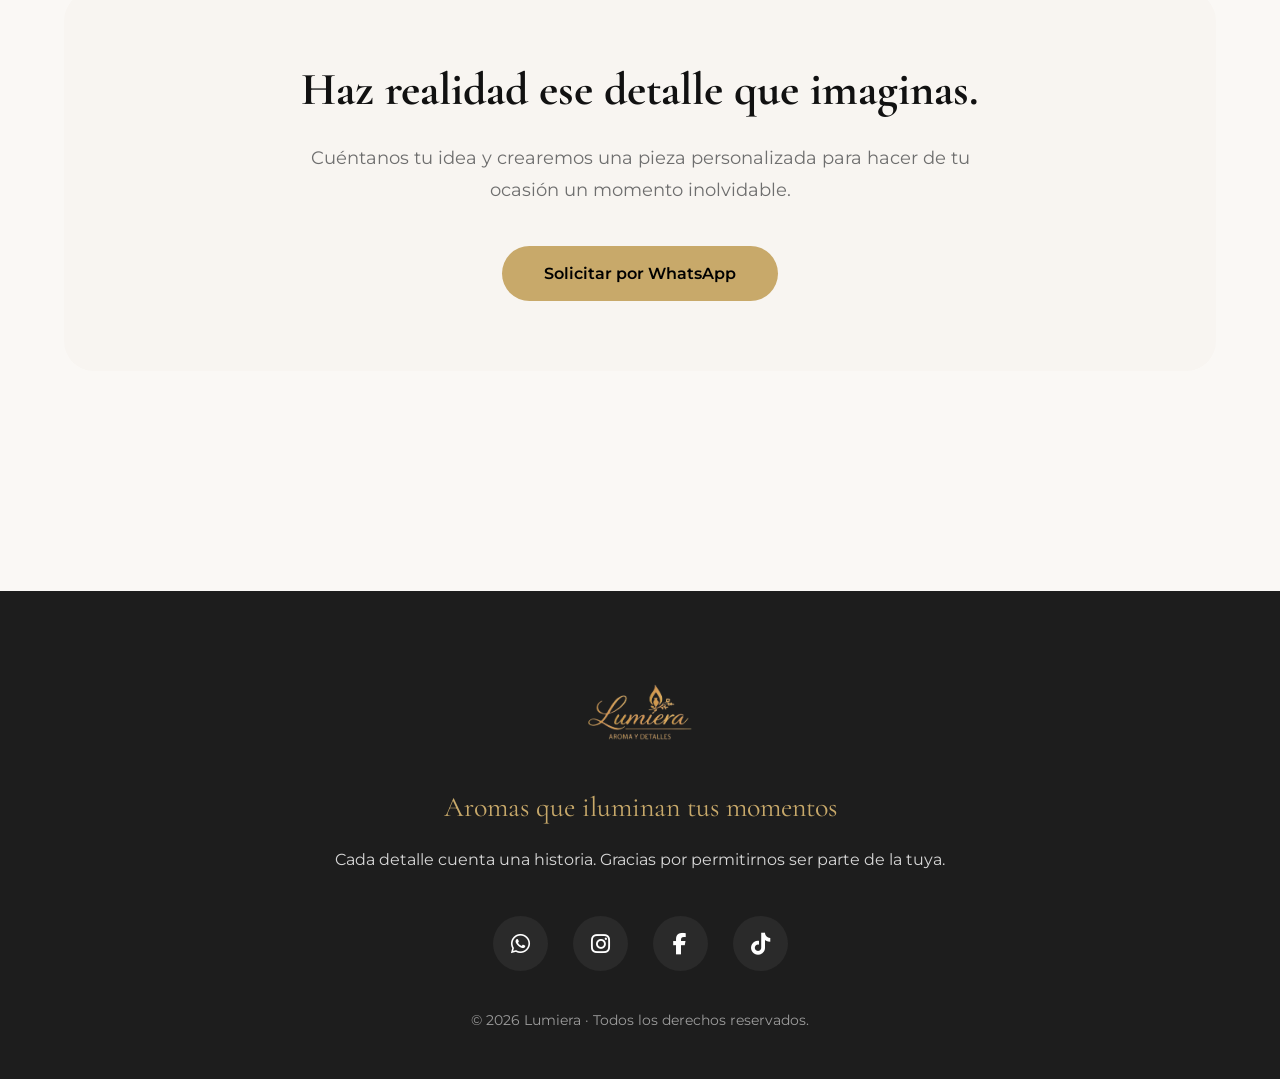
==== commit 695d6403: "Update index.html" ====
--- a/index.html
+++ b/index.html
@@ -50,6 +50,8 @@
 
         <li><a href="#galeria">Galería</a></li>
 
+        <li><a href="#aromas">Aromas</a></li>
+
         <li><a href="#contacto">Contacto</a></li>
 
     </ul>
@@ -86,6 +88,8 @@
 
     <a href="#galeria">Galería</a>
 
+    <a href="#aromas">Aromas</a>
+
     <a href="#contacto">Contacto</a>
 
     <a href="#productos" class="btn-menu-movil">
@@ -175,7 +179,7 @@
 
     <div class="grid-colecciones">
 
-        <!-- Baby Shower -->
+        <!-- Souvenirs & Recordatorios -->
 
         <a href="babyshower.html" class="card-coleccion">
 
@@ -202,6 +206,70 @@
                 <h3>Ramilletes, Ramos y Bouquet</h3>
 
                 <p></p>Detalles que enamoran.</p>
+
+            </div>
+
+        </a>
+
+<!-- Velas & Decoraciones -->
+
+        <a href="babyshower.html" class="card-coleccion">
+
+            <img src="img/babyshower.jpg" alt="Baby Shower">
+
+            <div class="card-info">
+
+                <h3>Baby Shower</h3>
+
+                <p>Recuerdos y detalles personalizados.</p>
+
+            </div>
+
+        </a>
+
+        <!-- Wax Melts & Wax Sachets -->
+
+        <a href="babyshower.html" class="card-coleccion">
+
+            <img src="img/babyshower.jpg" alt="Baby Shower">
+
+            <div class="card-info">
+
+                <h3>Baby Shower</h3>
+
+                <p>Recuerdos y detalles personalizados.</p>
+
+            </div>
+
+        </a>
+
+        <!-- Velas Gourmet -->
+
+        <a href="babyshower.html" class="card-coleccion">
+
+            <img src="img/babyshower.jpg" alt="Baby Shower">
+
+            <div class="card-info">
+
+                <h3>Baby Shower</h3>
+
+                <p>Recuerdos y detalles personalizados.</p>
+
+            </div>
+
+        </a>
+
+        <!-- Fechas especiales -->
+
+        <a href="babyshower.html" class="card-coleccion">
+
+            <img src="img/babyshower.jpg" alt="Baby Shower">
+
+            <div class="card-info">
+
+                <h3>Baby Shower</h3>
+
+                <p>Recuerdos y detalles personalizados.</p>
 
             </div>
 
@@ -302,7 +370,90 @@
 <section id="galeria">
 
 </section>
-
+<!-- ==========================
+AROMAS
+========================== -->
+
+<section id="aromas" class="aromas">
+
+    <div class="titulo-seccion">
+
+        <span>FRAGANCIAS LUMIERA</span>
+
+        <h2>Cada aroma cuenta una historia</h2>
+
+        <p>
+            Descubre nuestra colección de fragancias cuidadosamente seleccionadas para convertir cada detalle en una experiencia inolvidable.
+        </p>
+
+    </div>
+
+    <div class="contenedor-aromas">
+
+        <div class="categoria-aroma">
+
+            <h3>🍯 Dulces</h3>
+
+            <p>
+                Avena Miel • Chicle • Galleta de Jengibre • Bombón • Natilla • Café Avellana • Coco Cream • Leche de Almendras • Clavo Vainilla
+            </p>
+
+        </div>
+
+        <div class="categoria-aroma">
+
+            <h3>🍊 Frutales</h3>
+
+            <p>
+                Maracuyá • Frutos Rojos • Sandía • Manzana Verde • Mango y Lychee • Sueño Tropical • Maracumango • Piña Colada • Mora Azul • Durazno • Coco Piña • Banano • Cereza Japonesa
+            </p>
+
+        </div>
+
+        <div class="categoria-aroma">
+
+            <h3>🌸 Florales</h3>
+
+            <p>
+                Flor de Amapola • Flores Blancas • Flor de Uva • Verbena Rosada
+            </p>
+
+        </div>
+
+        <div class="categoria-aroma">
+
+            <h3>🌲 Amaderados</h3>
+
+            <p>
+                Palo Santo • Sándalo
+            </p>
+
+        </div>
+
+        <div class="categoria-aroma">
+
+            <h3>🍃 Frescos & Cítricos</h3>
+
+            <p>
+                Manzana Canela • Lima Limón • Brisa Marina • Bergamota
+            </p>
+
+        </div>
+
+        <div class="categoria-aroma">
+
+            <h3>✨ Exclusivos</h3>
+
+            <p>
+                Amyman • Talco Bebé • Whisky Orange • Fiesta de Champán
+            </p>
+
+        </div>
+
+    </div>
+
+</section>
+    
 <!-- =========================
 CONTACTO
 ========================= -->
--- a/style.css
+++ b/style.css
@@ -1331,6 +1331,8 @@
 .galeria-modal img{
 
     width:100%;
+    max-height:280px;
+    object-fit:contain;
     border-radius:20px;
     display:block;
 
@@ -1405,6 +1407,141 @@
     border-color:var(--color-dorado);
 
 }
+
+.link-aromas{
+
+    display:block;
+    text-align:center;
+    margin:20px 0;
+    font-family:var(--fuente-secundaria);
+    font-size:15px;
+    color:var(--color-dorado);
+    text-decoration:none;
+    transition:.3s;
+
+}
+
+.link-aromas:hover{
+
+    letter-spacing:.5px;
+    color:#b48c45;
+
+}
+
+/*==============================
+FRAGANCIAS MODAL
+==============================*/
+
+.card-aromas{
+
+    display:block;
+    margin:25px 0;
+    padding:22px;
+    background:#F8F5F1;
+    border-radius:18px;
+    text-decoration:none;
+    text-align:center;
+    border:1px solid rgba(200,169,106,.25);
+    transition:.35s;
+
+}
+
+.card-aromas:hover{
+
+    transform:translateY(-3px);
+    box-shadow:0 10px 30px rgba(0,0,0,.08);
+
+}
+
+.titulo-aromas{
+
+    display:block;
+    font-family:var(--fuente-titulo);
+    font-size:18px;
+    color:var(--color-dorado);
+    margin-bottom:10px;
+    font-weight:600;
+
+}
+
+.card-aromas p{
+
+    font-size:15px;
+    color:#666;
+    line-height:1.7;
+    margin-bottom:15px;
+
+}
+
+.explorar-aromas{
+
+    color:var(--color-dorado);
+    font-weight:600;
+    transition:.3s;
+
+}
+
+.card-aromas:hover .explorar-aromas{
+
+    letter-spacing:.5px;
+
+}
+
+/*====================================
+AROMAS
+====================================*/
+
+.aromas{
+
+    padding:120px 8%;
+    background:#F8F5F1;
+
+}
+
+.contenedor-aromas{
+
+    max-width:1200px;
+    margin:60px auto 0;
+    display:grid;
+    grid-template-columns:repeat(2,1fr);
+    gap:30px;
+
+}
+
+.categoria-aroma{
+
+    background:#fff;
+    padding:30px;
+    border-radius:18px;
+    box-shadow:0 10px 30px rgba(0,0,0,.05);
+    transition:.35s;
+
+}
+
+.categoria-aroma:hover{
+
+    transform:translateY(-5px);
+    box-shadow:0 18px 40px rgba(0,0,0,.08);
+
+}
+
+.categoria-aroma h3{
+
+    font-family:var(--fuente-titulo);
+    color:var(--color-dorado);
+    font-size:28px;
+    margin-bottom:18px;
+
+}
+
+.categoria-aroma p{
+
+    font-size:15px;
+    color:#666;
+    line-height:2;
+
+}
+
 /* ===== RESPONSIVE ===== */
 
 @media (max-width:900px){
@@ -1646,4 +1783,14 @@
     font-size:26px;
 
 }
-}
+
+@media(max-width:900px){
+
+    .contenedor-aromas{
+
+        grid-template-columns:1fr;
+
+    }
+
+}
+}
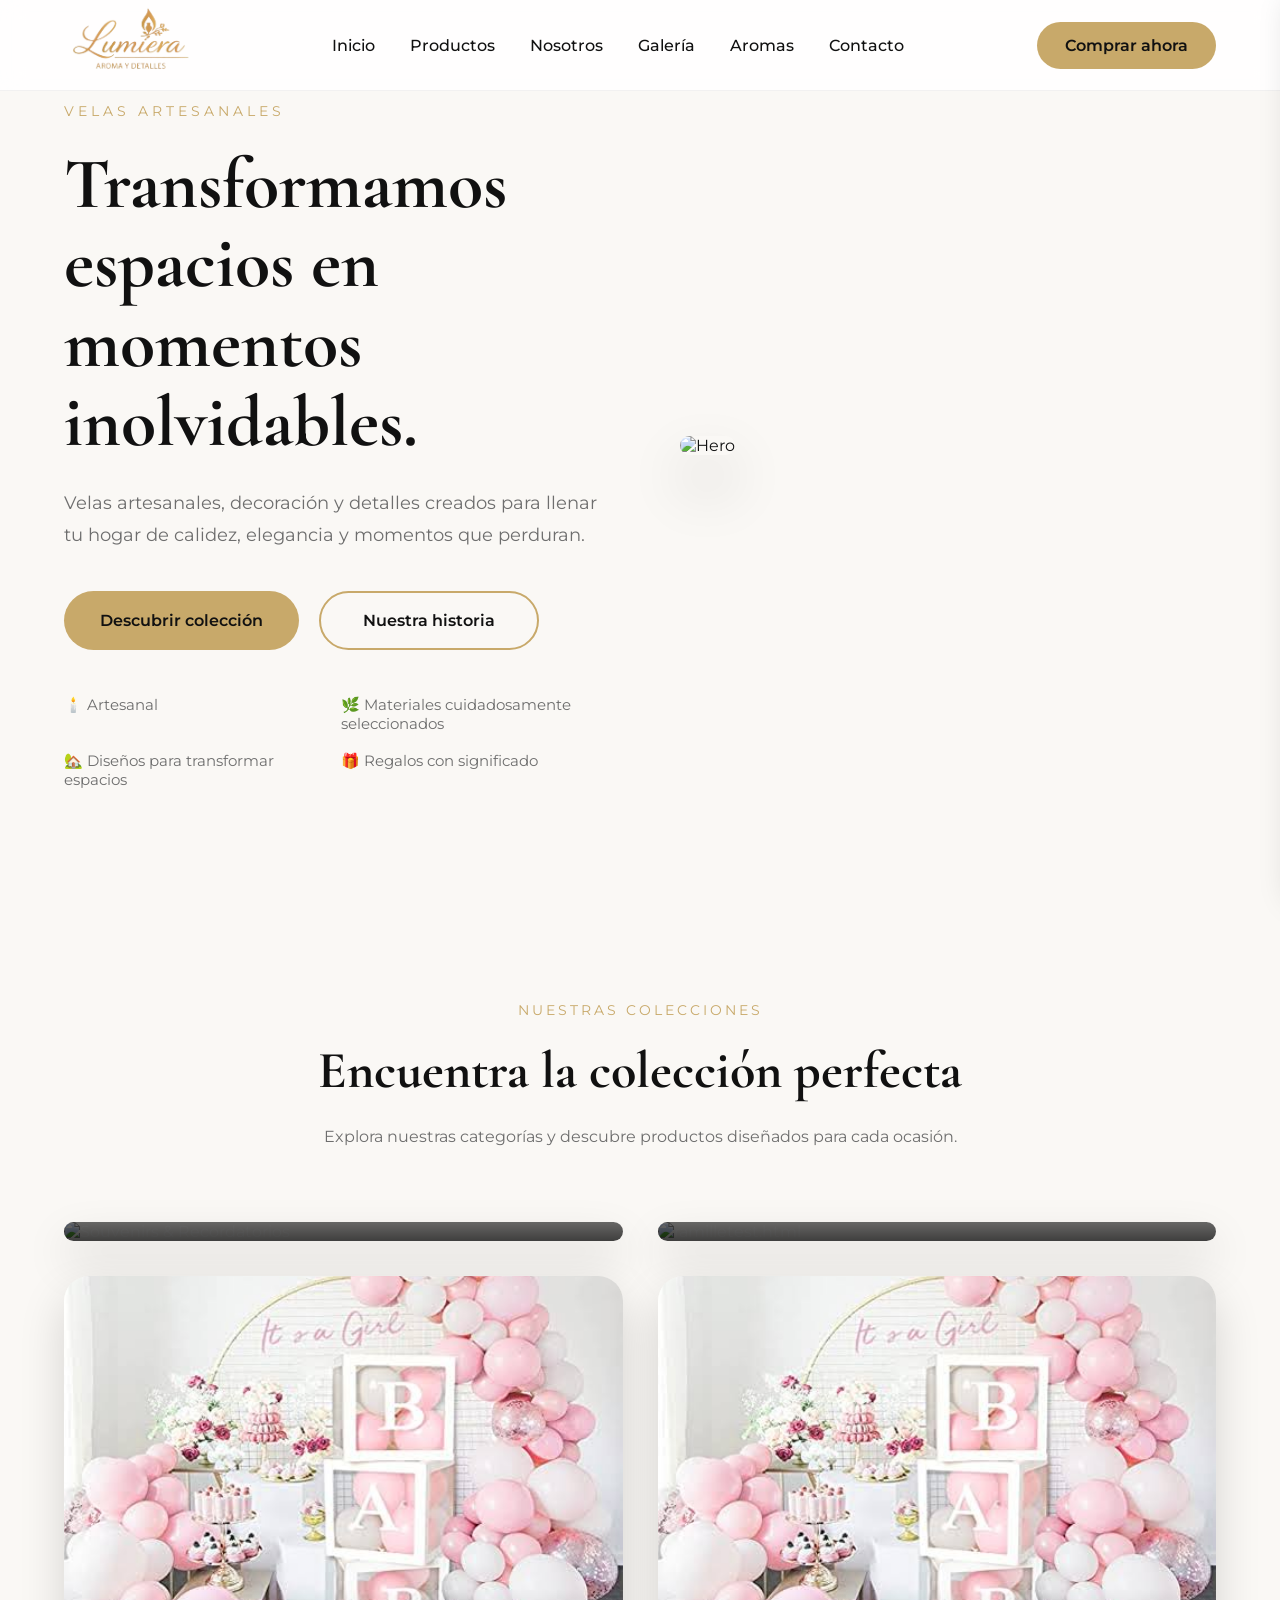
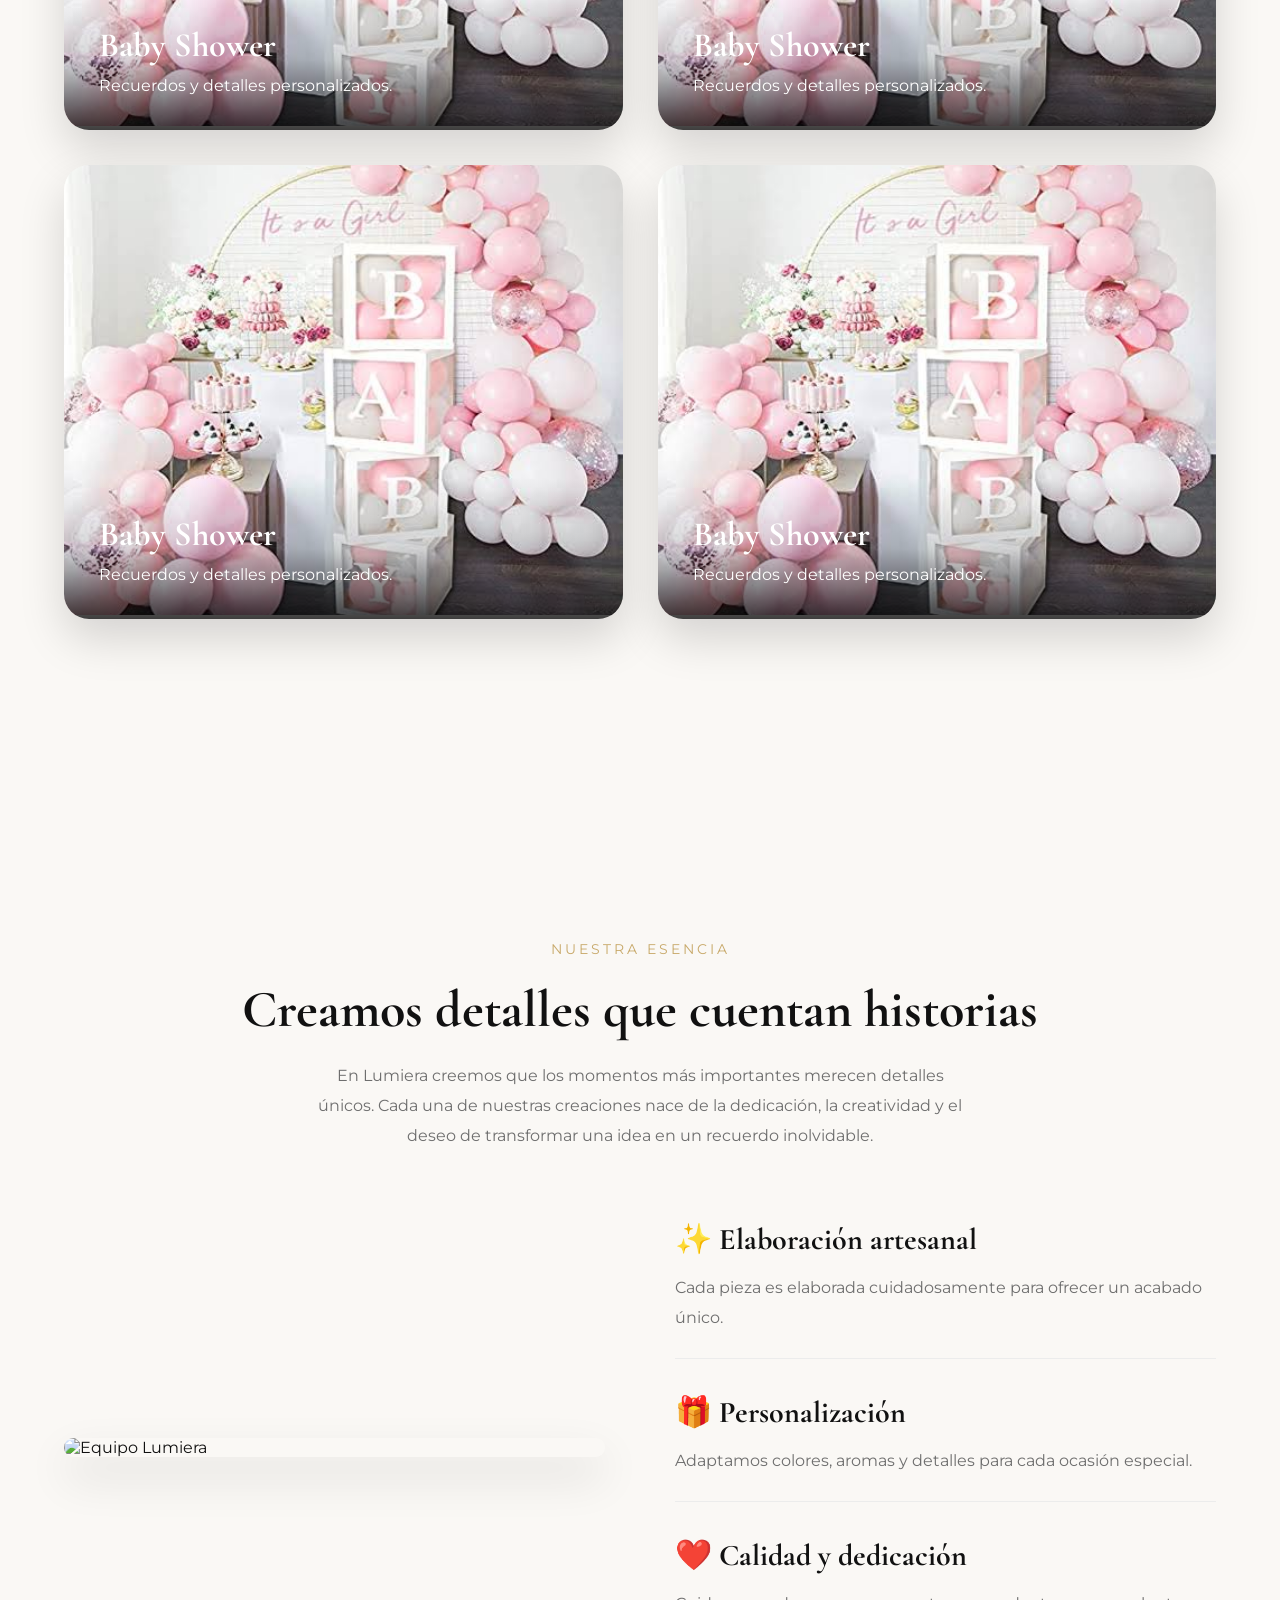
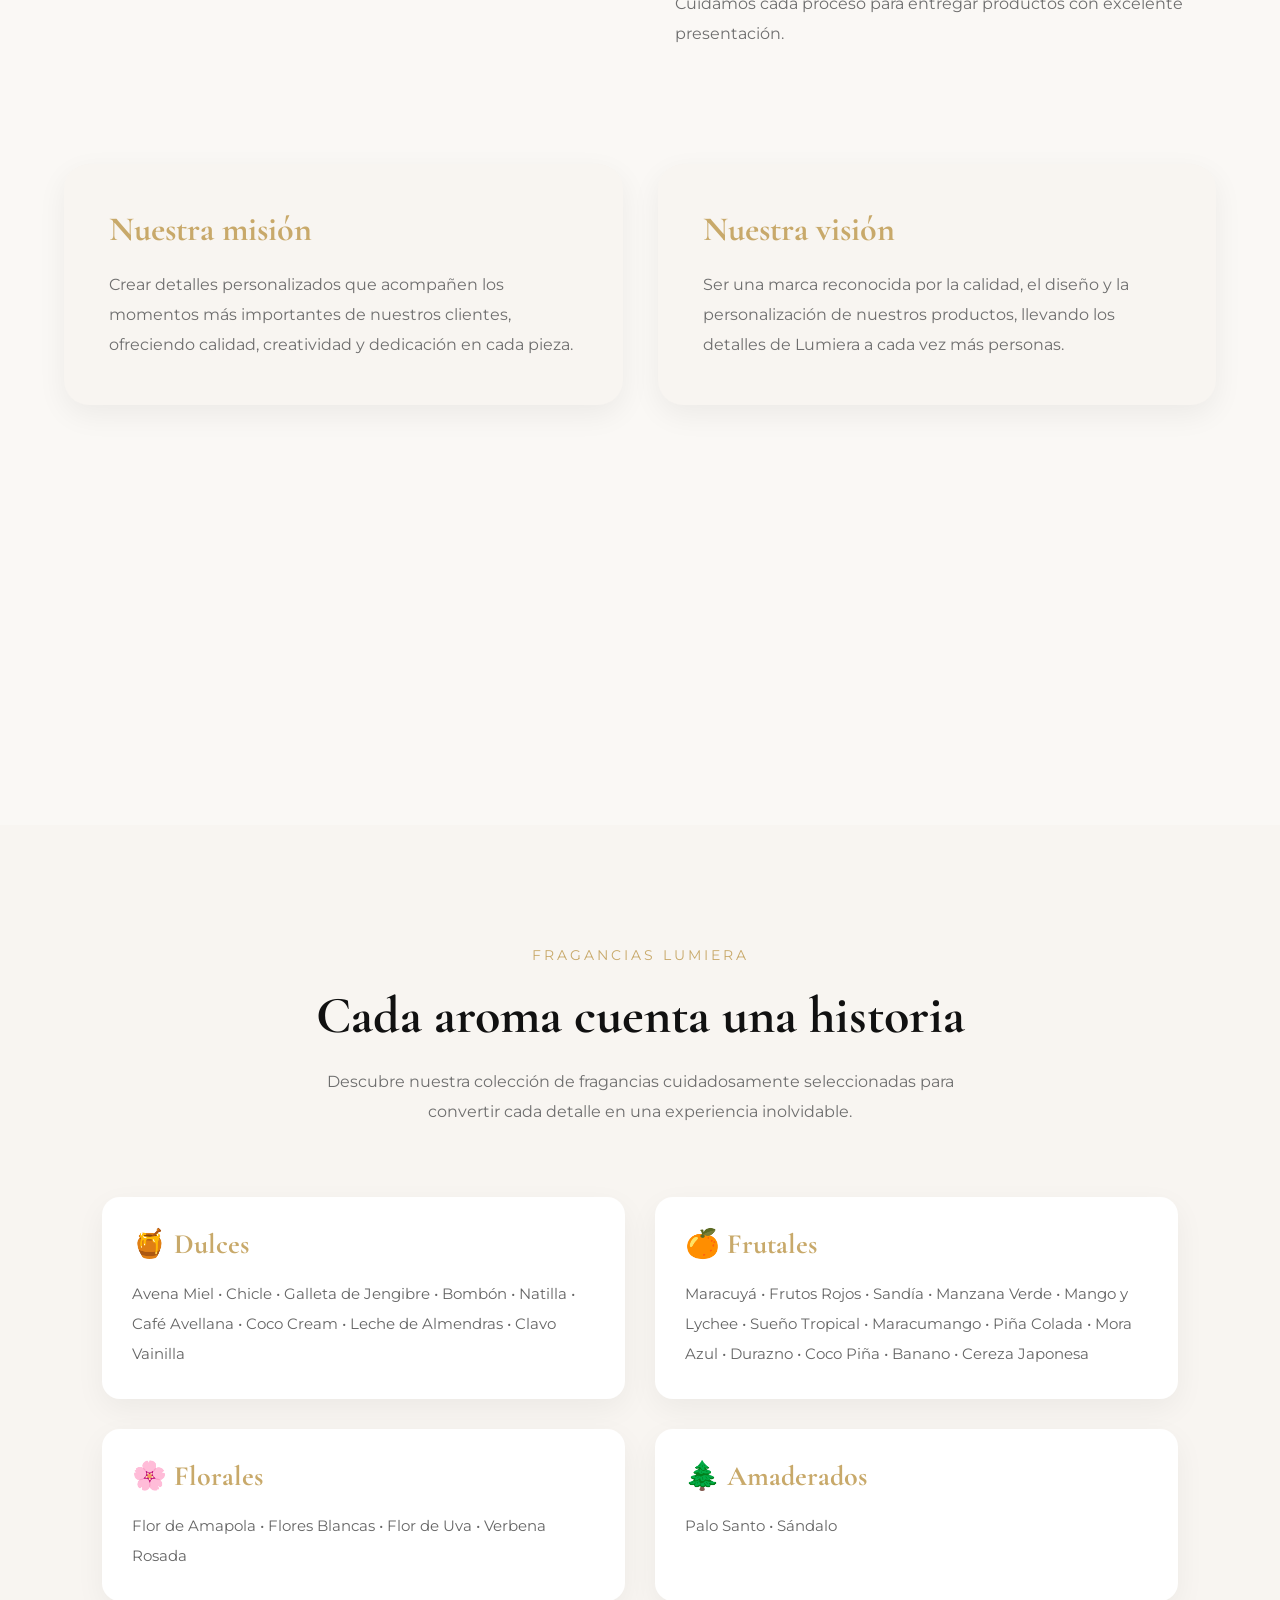
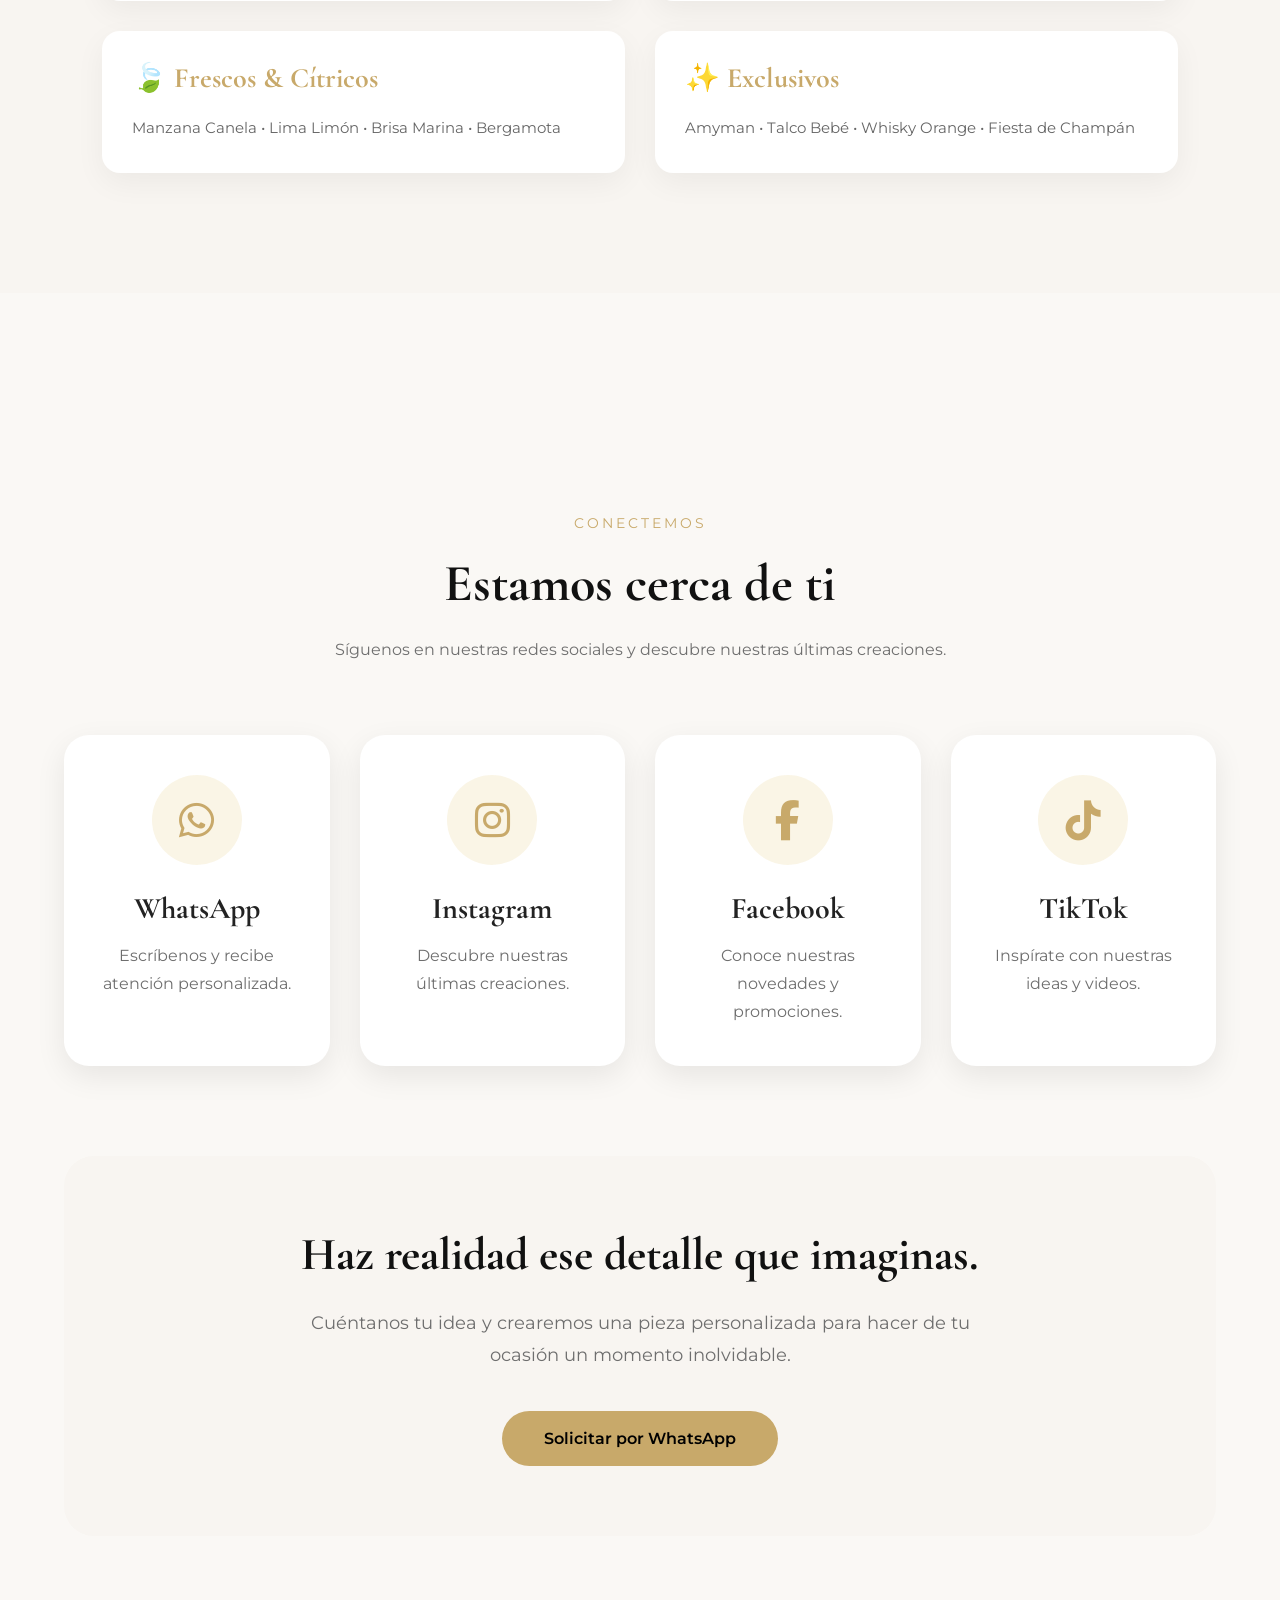
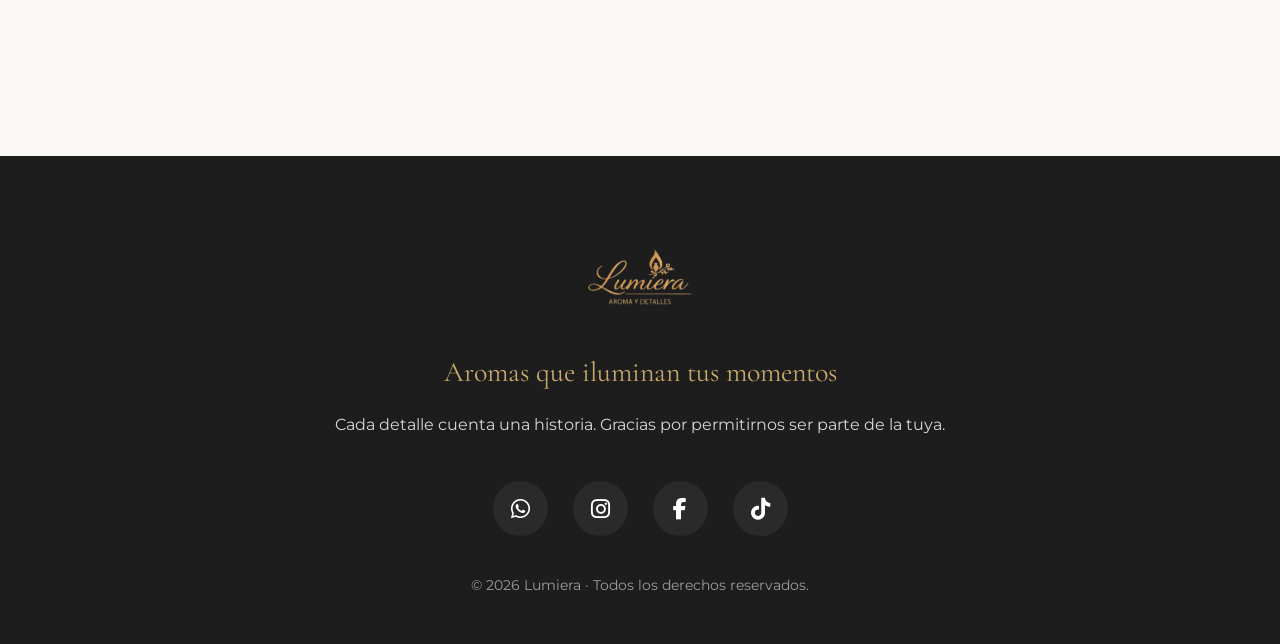
==== commit ee3d14f4: "Update index.html" ====
--- a/index.html
+++ b/index.html
@@ -181,13 +181,13 @@
 
         <!-- Souvenirs & Recordatorios -->
 
-        <a href="babyshower.html" class="card-coleccion">
-
-            <img src="img/babyshower.jpg" alt="Baby Shower">
+        <a href="Souvenirs&Recordatorios.html" class="card-coleccion">
+
+            <img src="img/Souvenirs-&-Recordatorios.jpg" alt="Souvenirs & Recordatorios">
 
             <div class="card-info">
 
-                <h3>Baby Shower</h3>
+                <h3>Souvenirs & Recordatoriosr</h3>
 
                 <p>Recuerdos y detalles personalizados.</p>
 
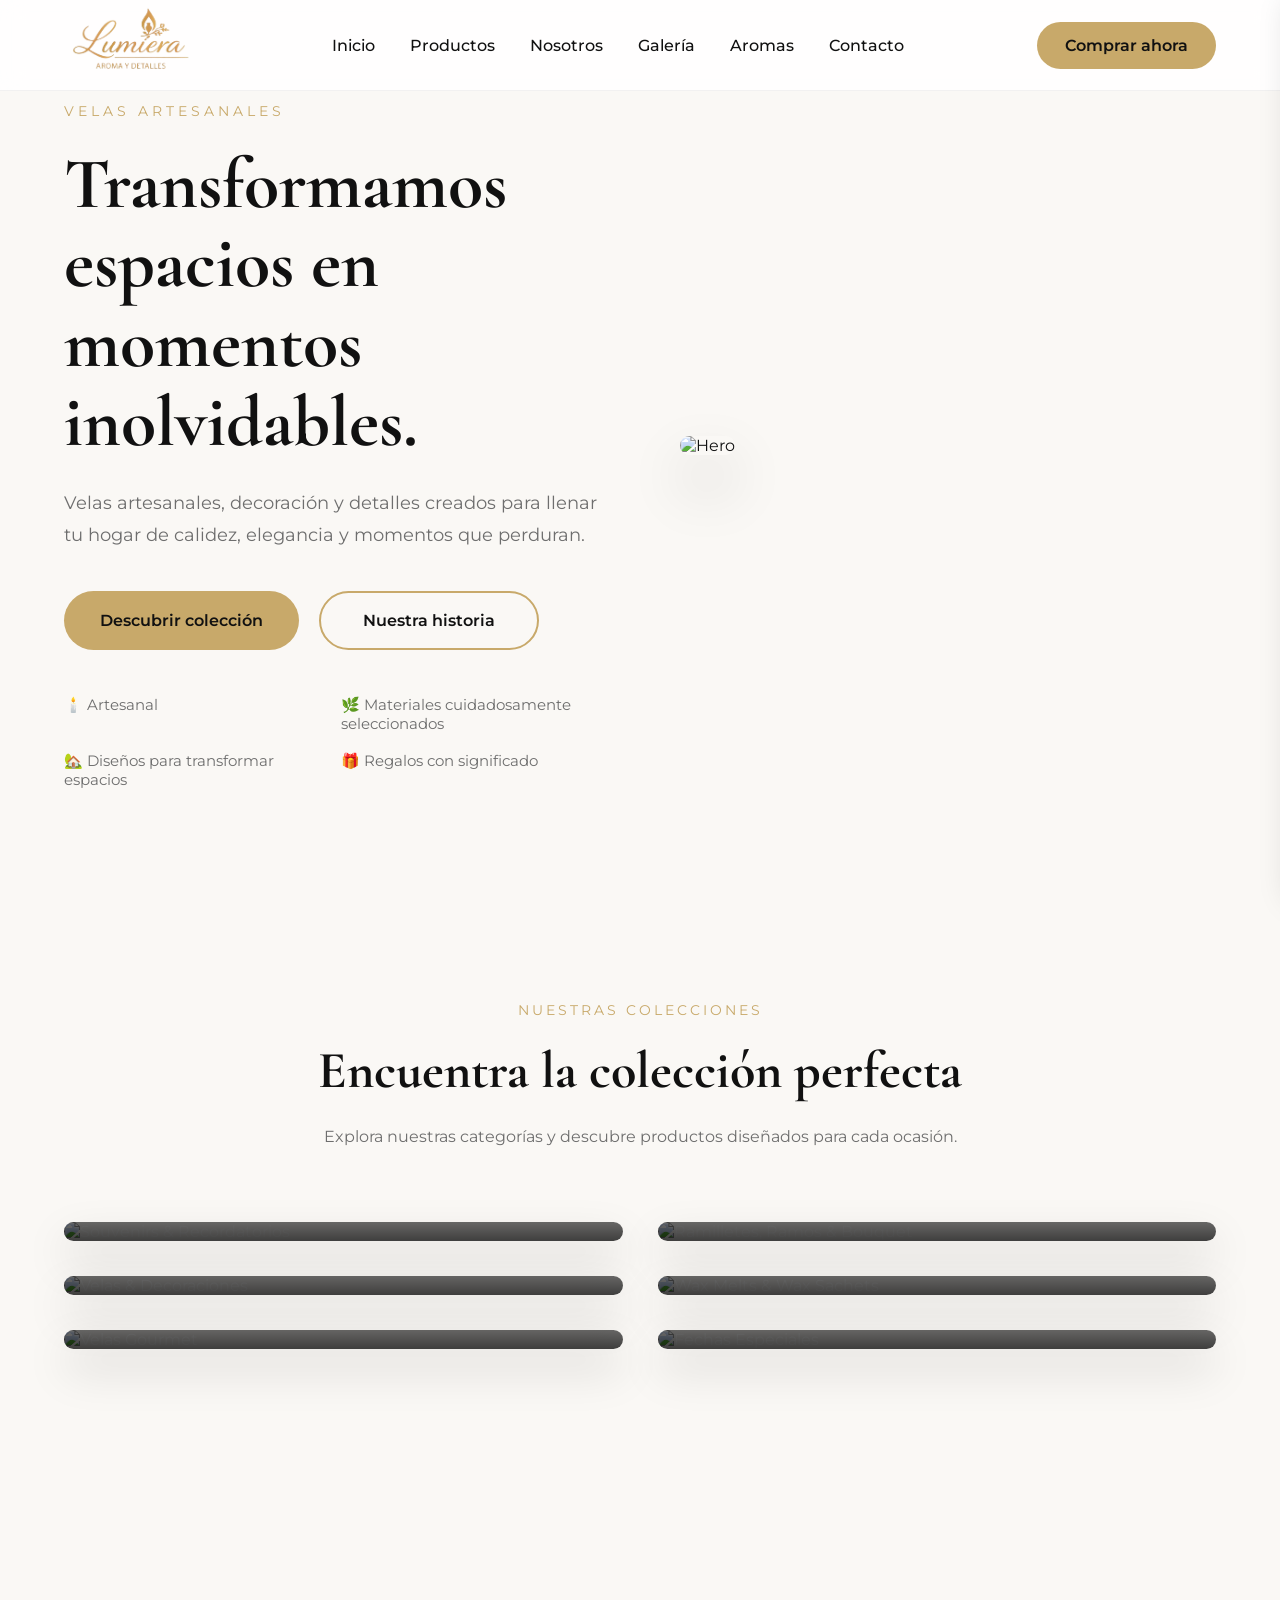
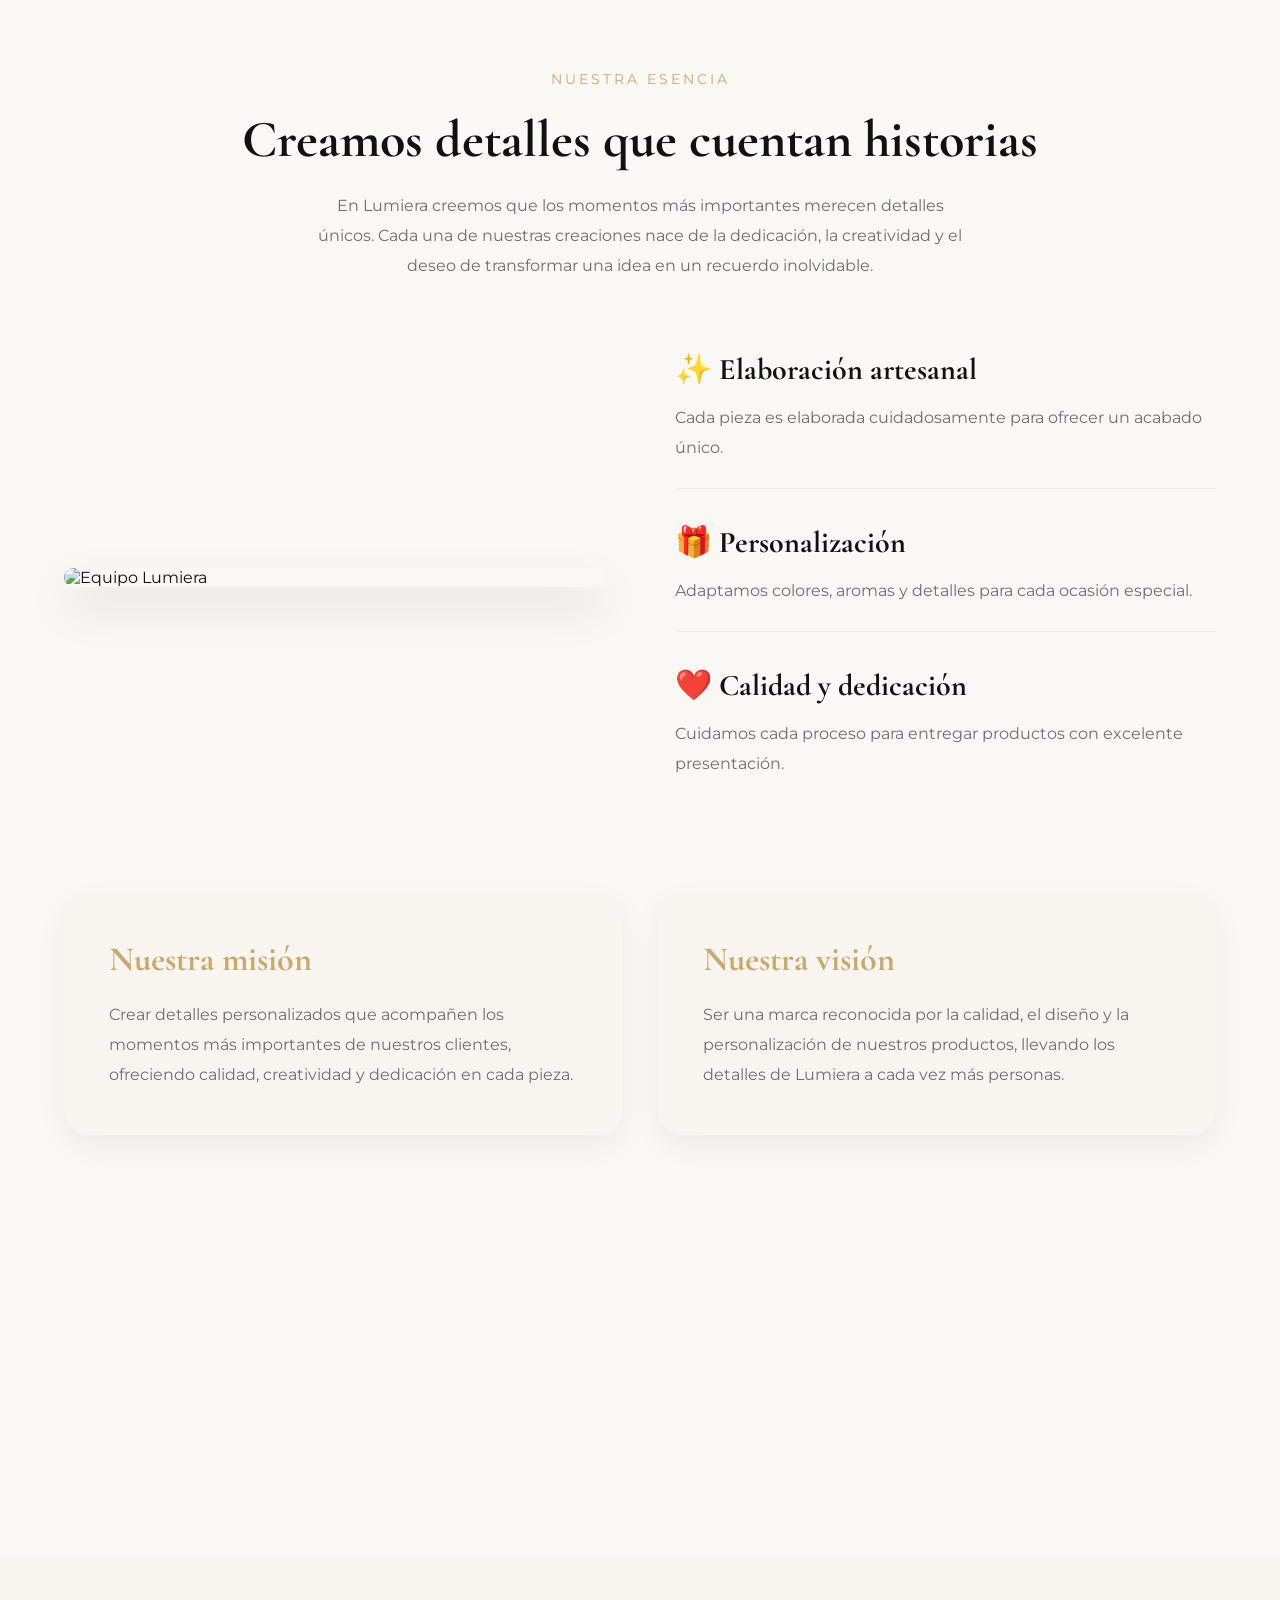
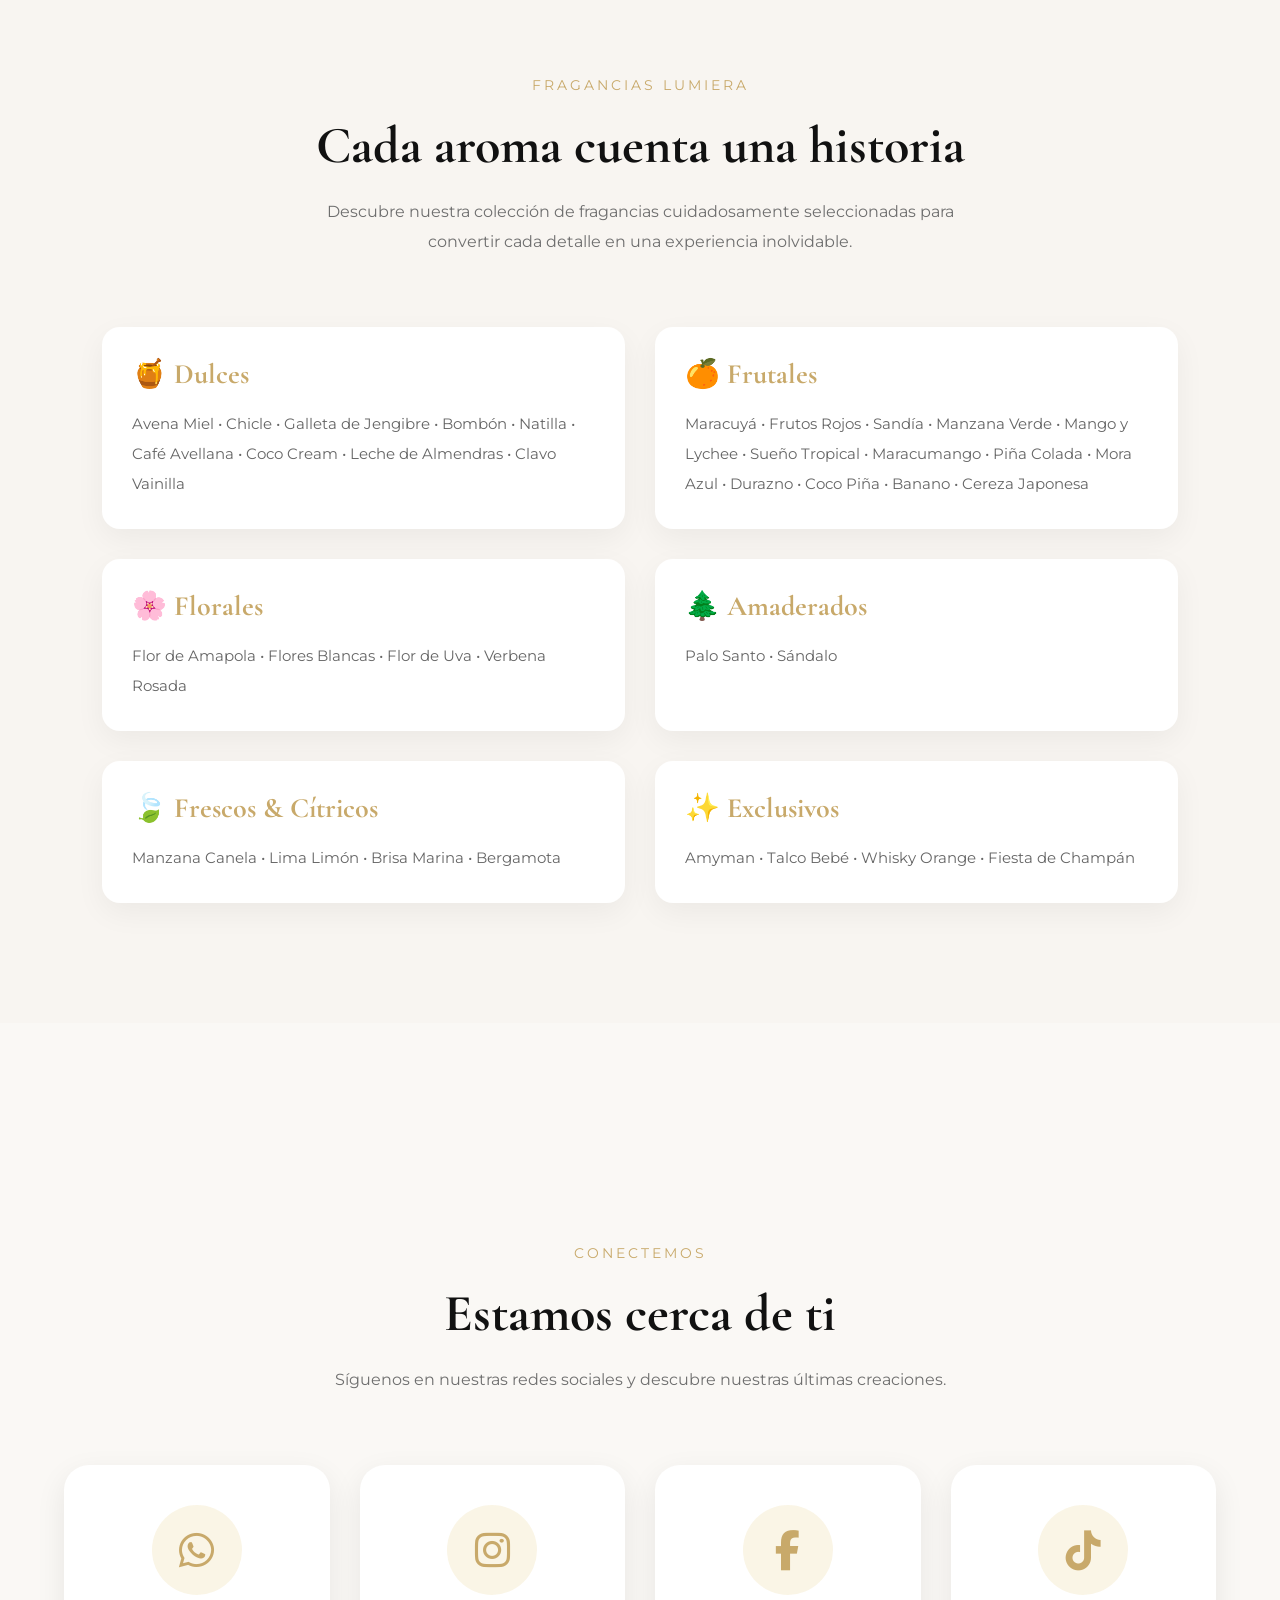
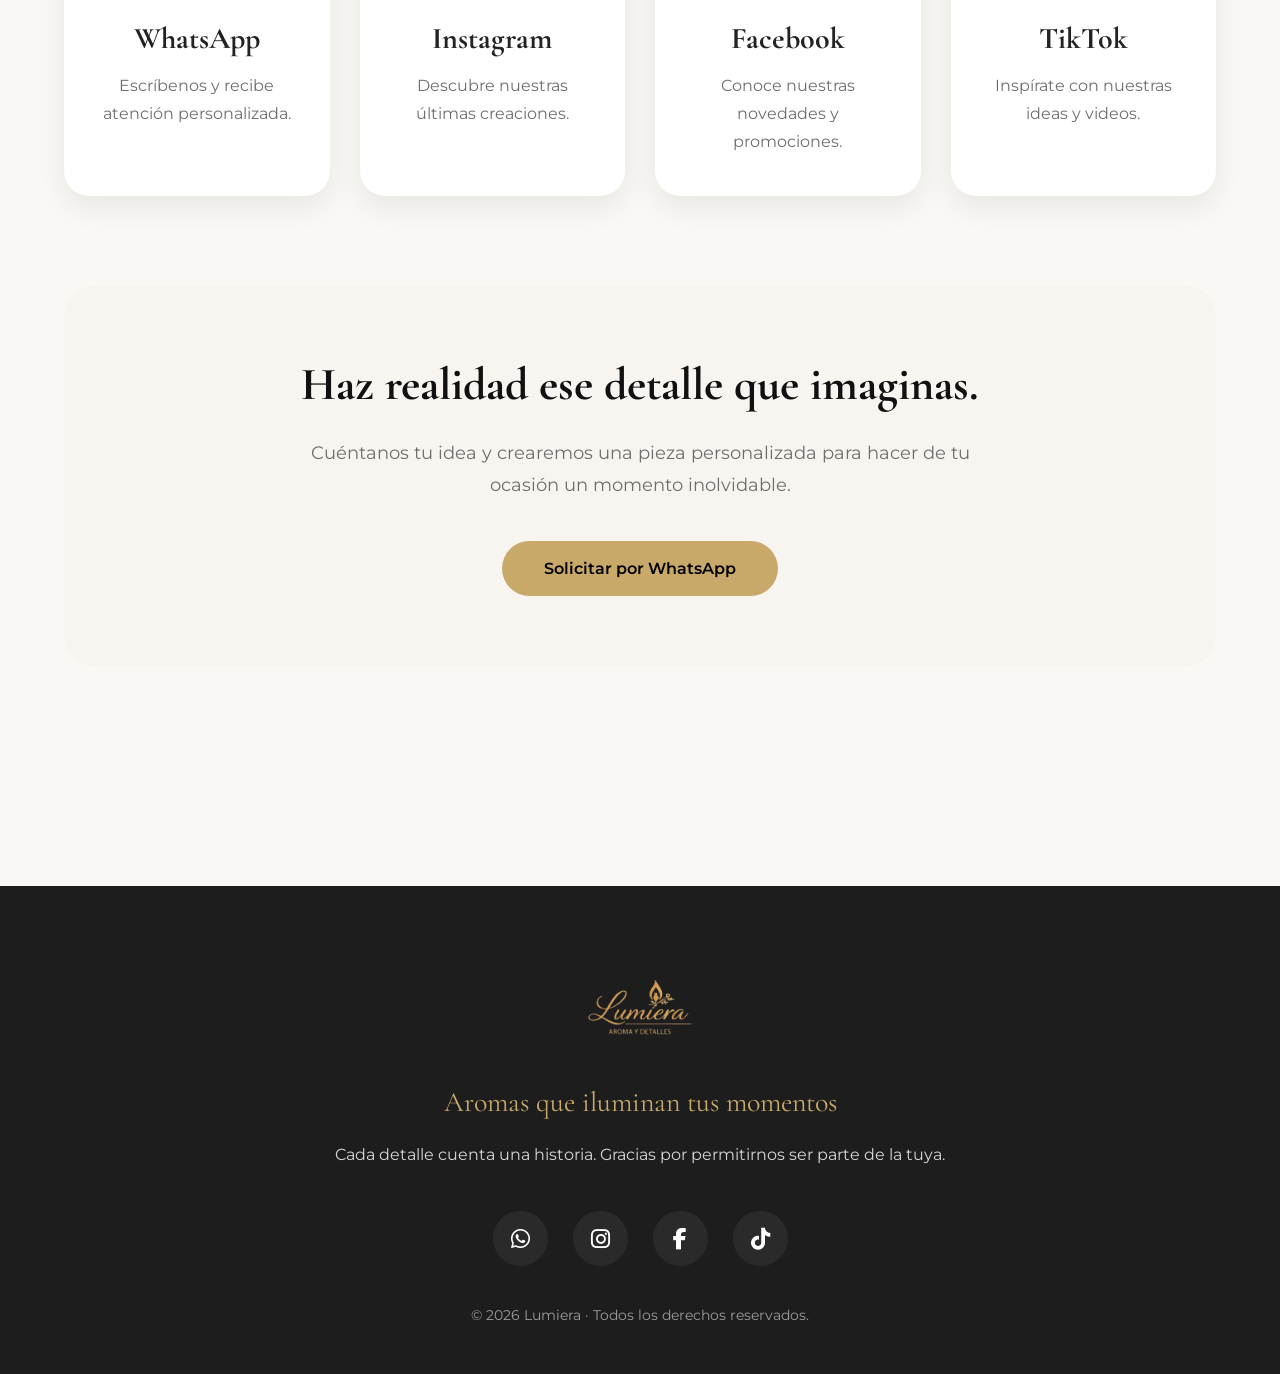
==== commit 601df462: "Update index.html" ====
--- a/index.html
+++ b/index.html
@@ -181,9 +181,9 @@
 
         <!-- Souvenirs & Recordatorios -->
 
-        <a href="Souvenirs&Recordatorios.html" class="card-coleccion">
-
-            <img src="img/Souvenirs-&-Recordatorios.jpg" alt="Souvenirs & Recordatorios">
+        <a href="souvenirs&recordatorios.html" class="card-coleccion">
+
+            <img src="img/souvenirs-&-recordatorios.jpg" alt="Souvenirs & Recordatorios">
 
             <div class="card-info">
 
@@ -195,11 +195,11 @@
 
         </a>
 
-         <!-- Ramilletes, Ramos y Bouquet -->
-
-        <a href="ramilletes.html" class="card-coleccion">
-
-            <img src="img/ramilletes-ramos-y-bouquet.jpg" alt="ramilletest.html">
+         <!-- Ramilletes, Ramos & Bouquet -->
+
+        <a href="ramilletesramos&bouquet.html" class="card-coleccion">
+
+            <img src="img/ramilletes-ramos-y-bouquet.jpg" alt="Ramilletes, Ramos & Bouquet">
 
             <div class="card-info">
 
@@ -213,13 +213,13 @@
 
 <!-- Velas & Decoraciones -->
 
-        <a href="babyshower.html" class="card-coleccion">
-
-            <img src="img/babyshower.jpg" alt="Baby Shower">
+        <a href="velas&decoraciones.html" class="card-coleccion">
+
+            <img src="img/velas-&-decoraciones.jpg" alt="Velas & Decoraciones">
 
             <div class="card-info">
 
-                <h3>Baby Shower</h3>
+                <h3>Velas & Decoraciones</h3>
 
                 <p>Recuerdos y detalles personalizados.</p>
 
@@ -229,13 +229,13 @@
 
         <!-- Wax Melts & Wax Sachets -->
 
-        <a href="babyshower.html" class="card-coleccion">
-
-            <img src="img/babyshower.jpg" alt="Baby Shower">
+        <a href="waxmelts&waxsachets.html" class="card-coleccion">
+
+            <img src="img/wax-melts-&-wax-sachets.jpg" alt="Wax Melts & Wax Sachets">
 
             <div class="card-info">
 
-                <h3>Baby Shower</h3>
+                <h3>Wax Melts & Wax Sachetsr</h3>
 
                 <p>Recuerdos y detalles personalizados.</p>
 
@@ -245,13 +245,13 @@
 
         <!-- Velas Gourmet -->
 
-        <a href="babyshower.html" class="card-coleccion">
-
-            <img src="img/babyshower.jpg" alt="Baby Shower">
+        <a href="velasgourmet.html" class="card-coleccion">
+
+            <img src="img/velas-Gourmet.jpg" alt="Velas Gourmet">
 
             <div class="card-info">
 
-                <h3>Baby Shower</h3>
+                <h3>Velas Gourmet</h3>
 
                 <p>Recuerdos y detalles personalizados.</p>
 
@@ -259,15 +259,15 @@
 
         </a>
 
-        <!-- Fechas especiales -->
-
-        <a href="babyshower.html" class="card-coleccion">
-
-            <img src="img/babyshower.jpg" alt="Baby Shower">
+        <!-- Fechas Especiales -->
+
+        <a href="fechasespeciales.html" class="card-coleccion">
+
+            <img src="img/fechas-especiales.jpg" alt="Fechas Especiales">
 
             <div class="card-info">
 
-                <h3>Baby Shower</h3>
+                <h3>Fechas Especialesr</h3>
 
                 <p>Recuerdos y detalles personalizados.</p>
 
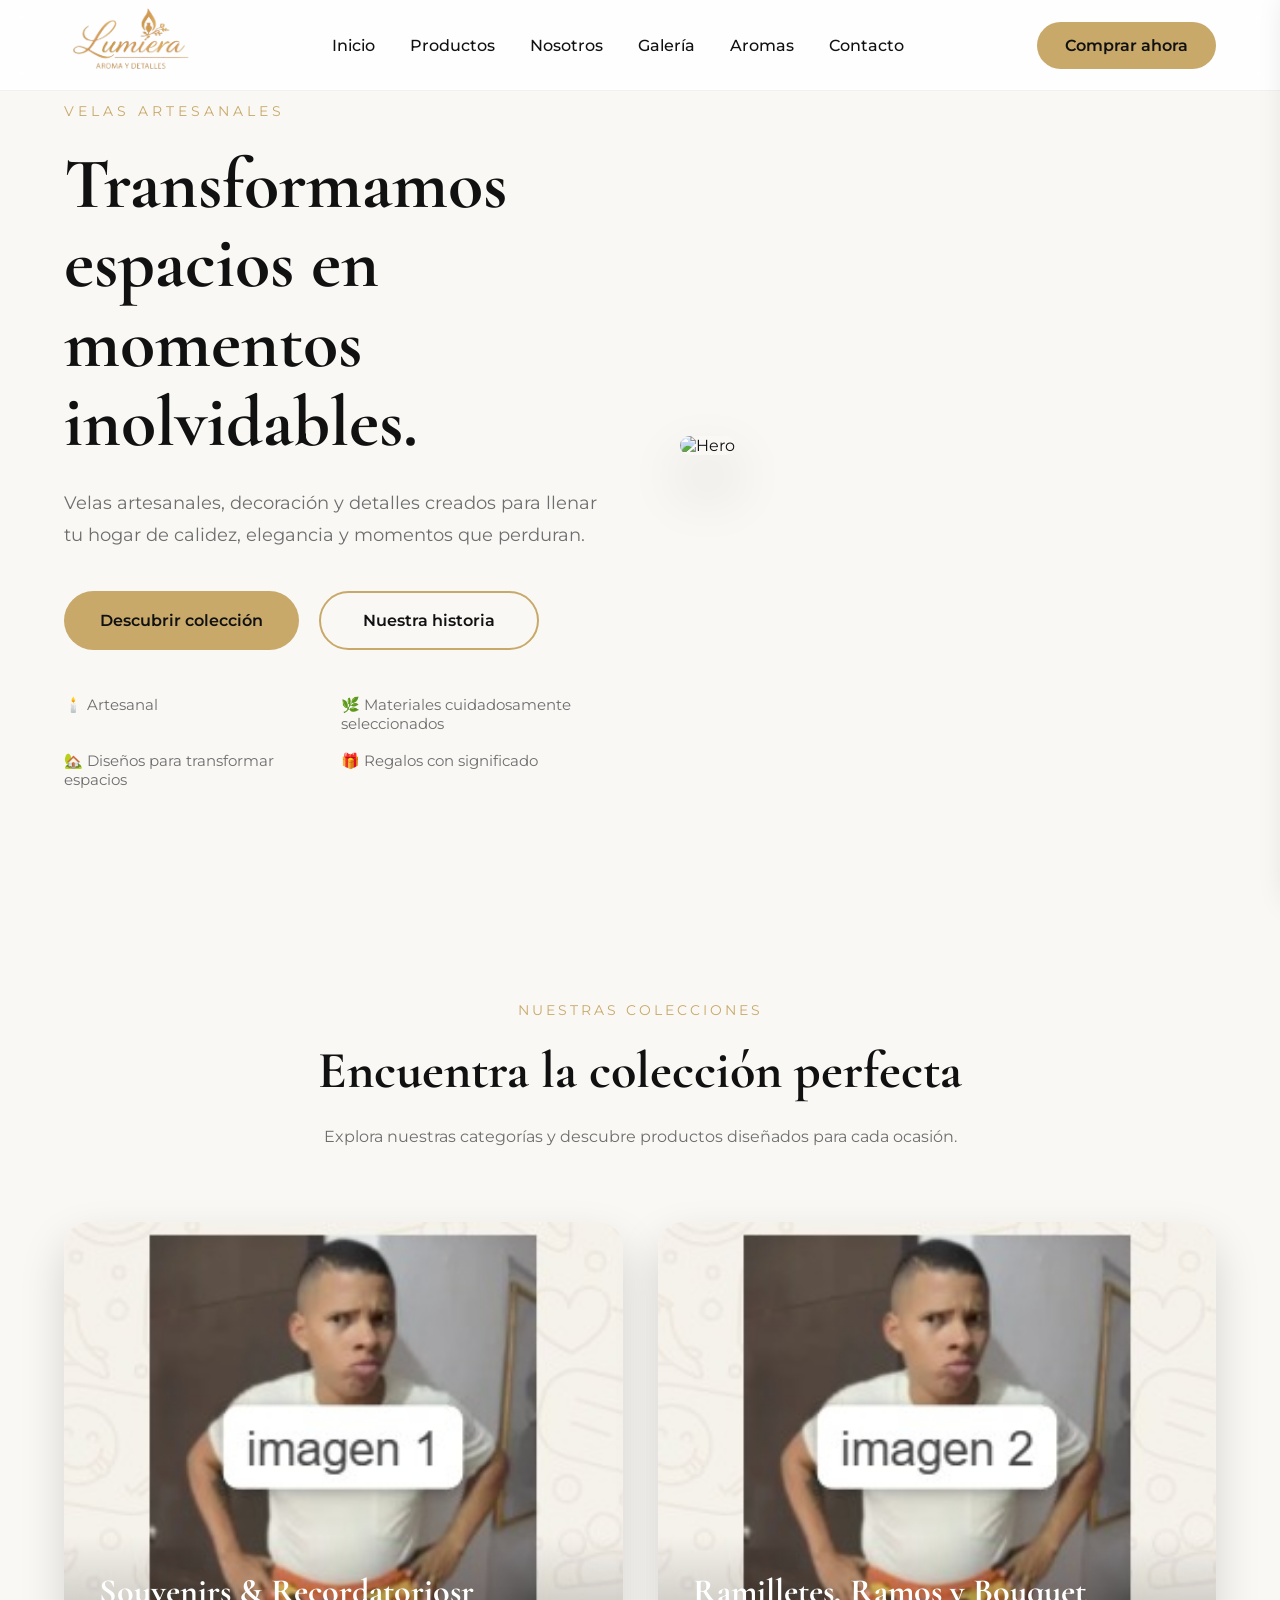
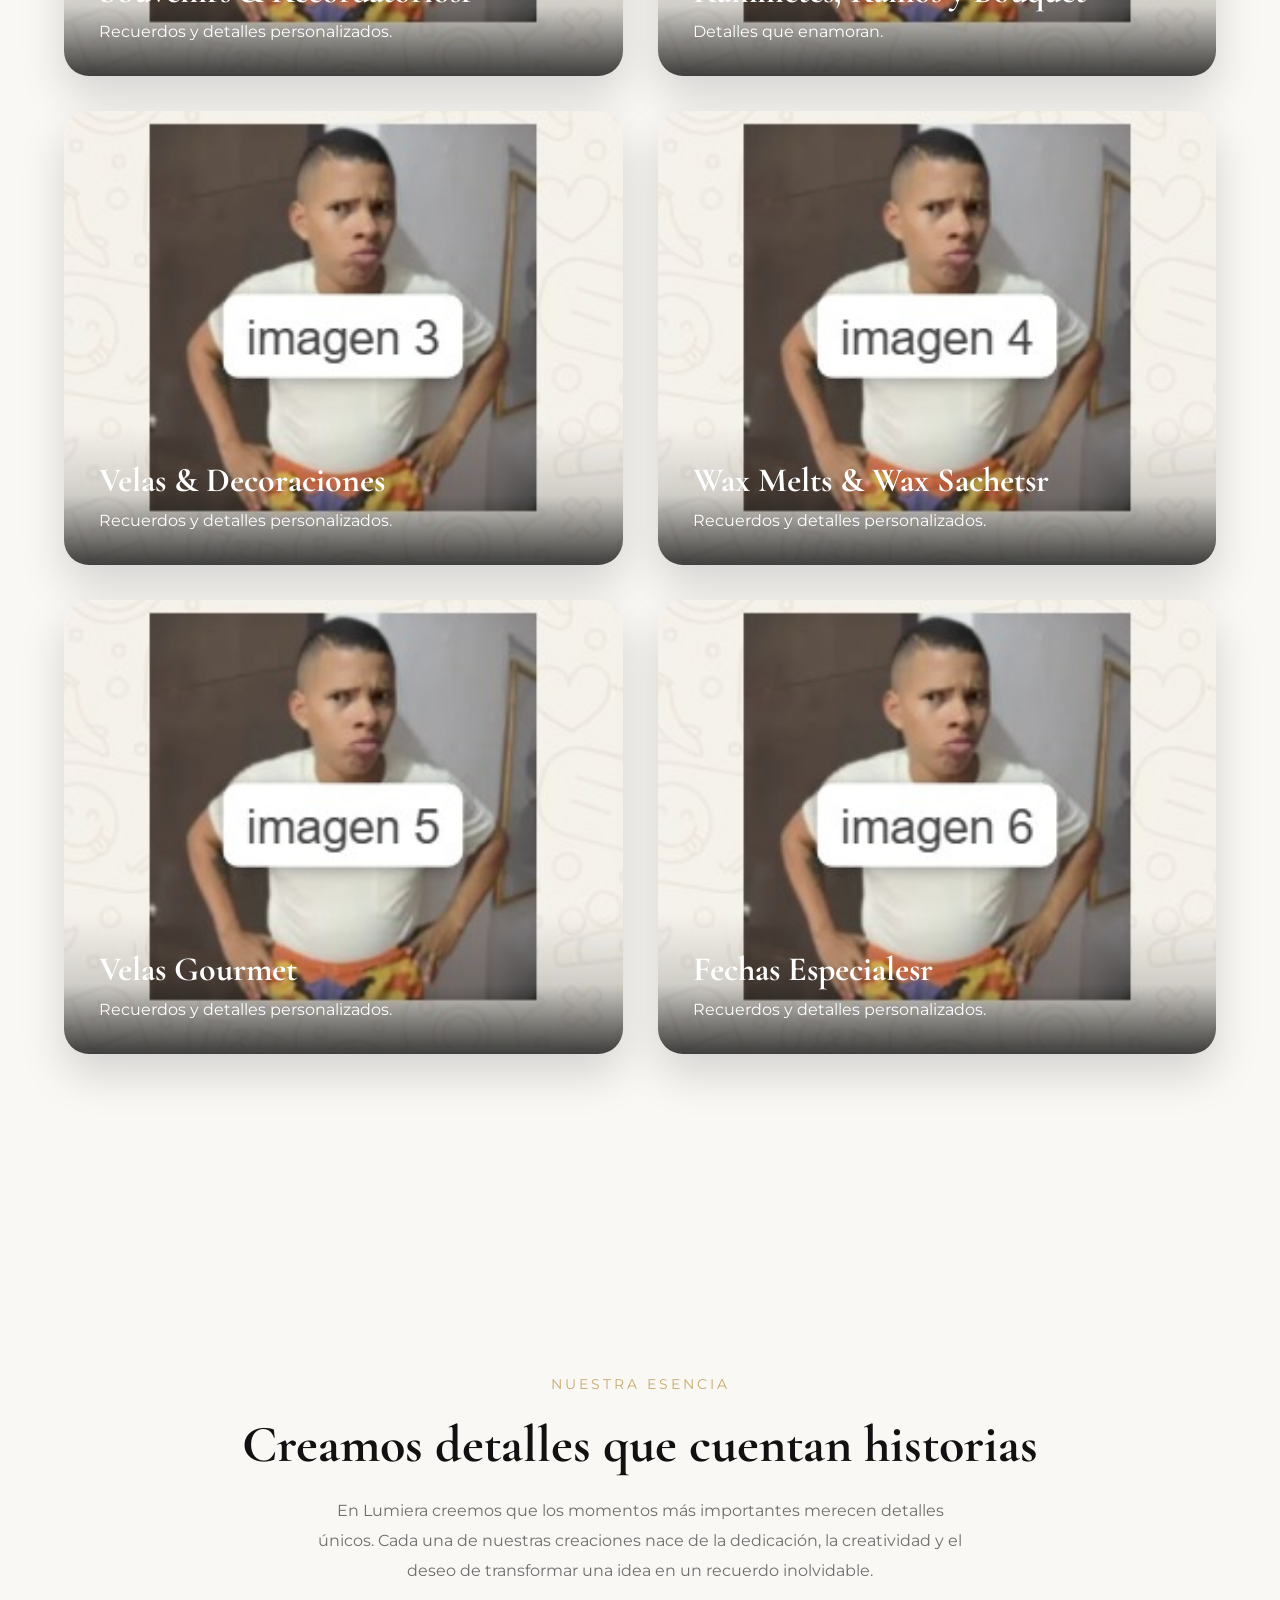
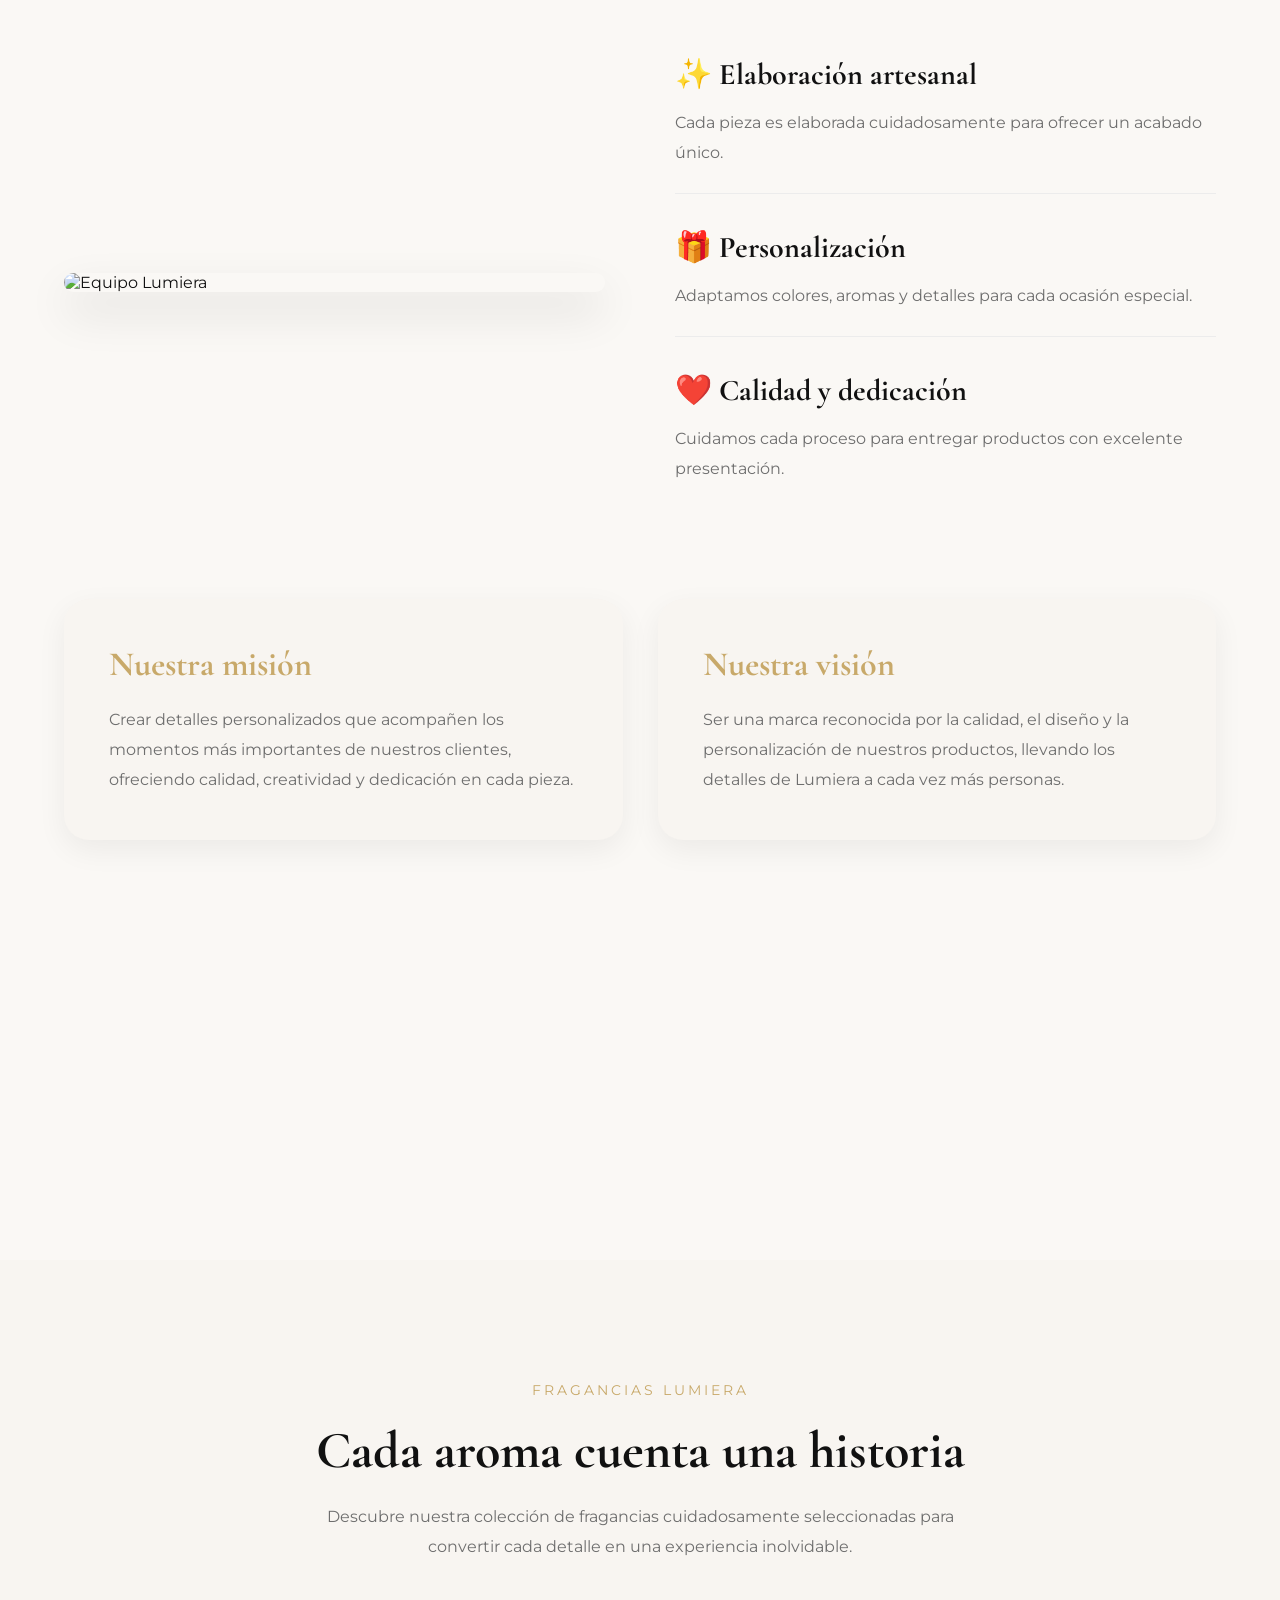
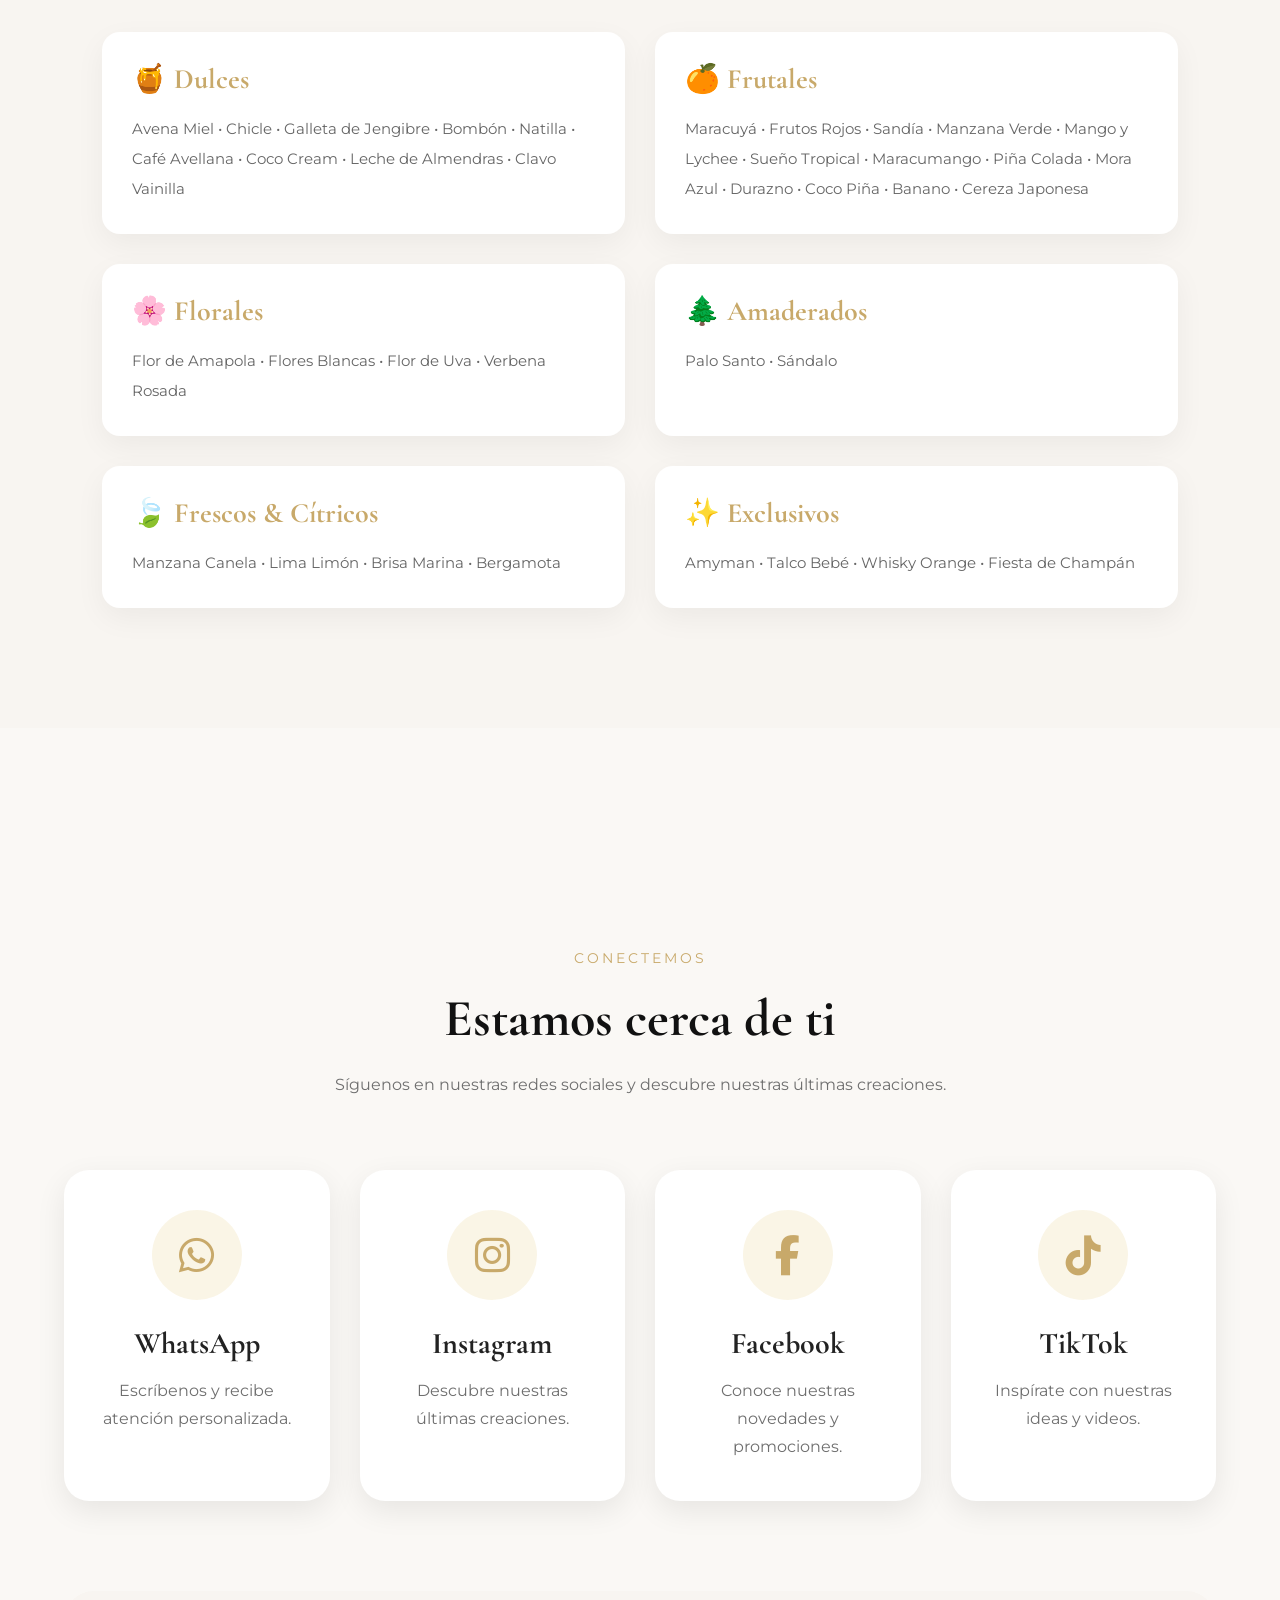
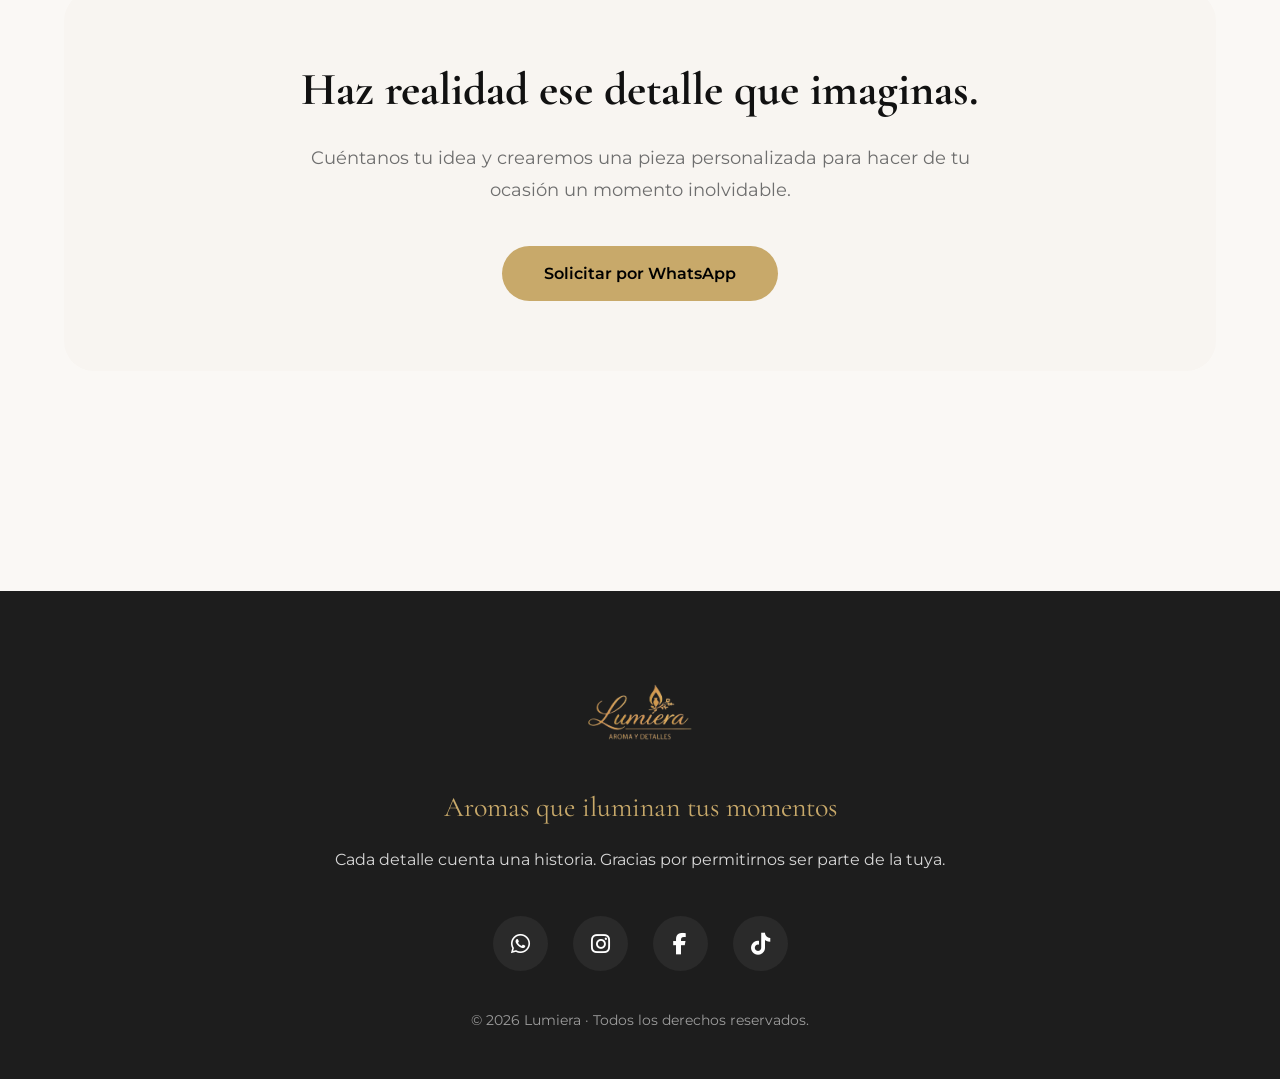
==== commit 0c251025: "Update index.html" ====
--- a/index.html
+++ b/index.html
@@ -247,7 +247,7 @@
 
         <a href="velasgourmet.html" class="card-coleccion">
 
-            <img src="img/velas-Gourmet.jpg" alt="Velas Gourmet">
+            <img src="img/velas-gourmet.jpg" alt="Velas Gourmet">
 
             <div class="card-info">
 
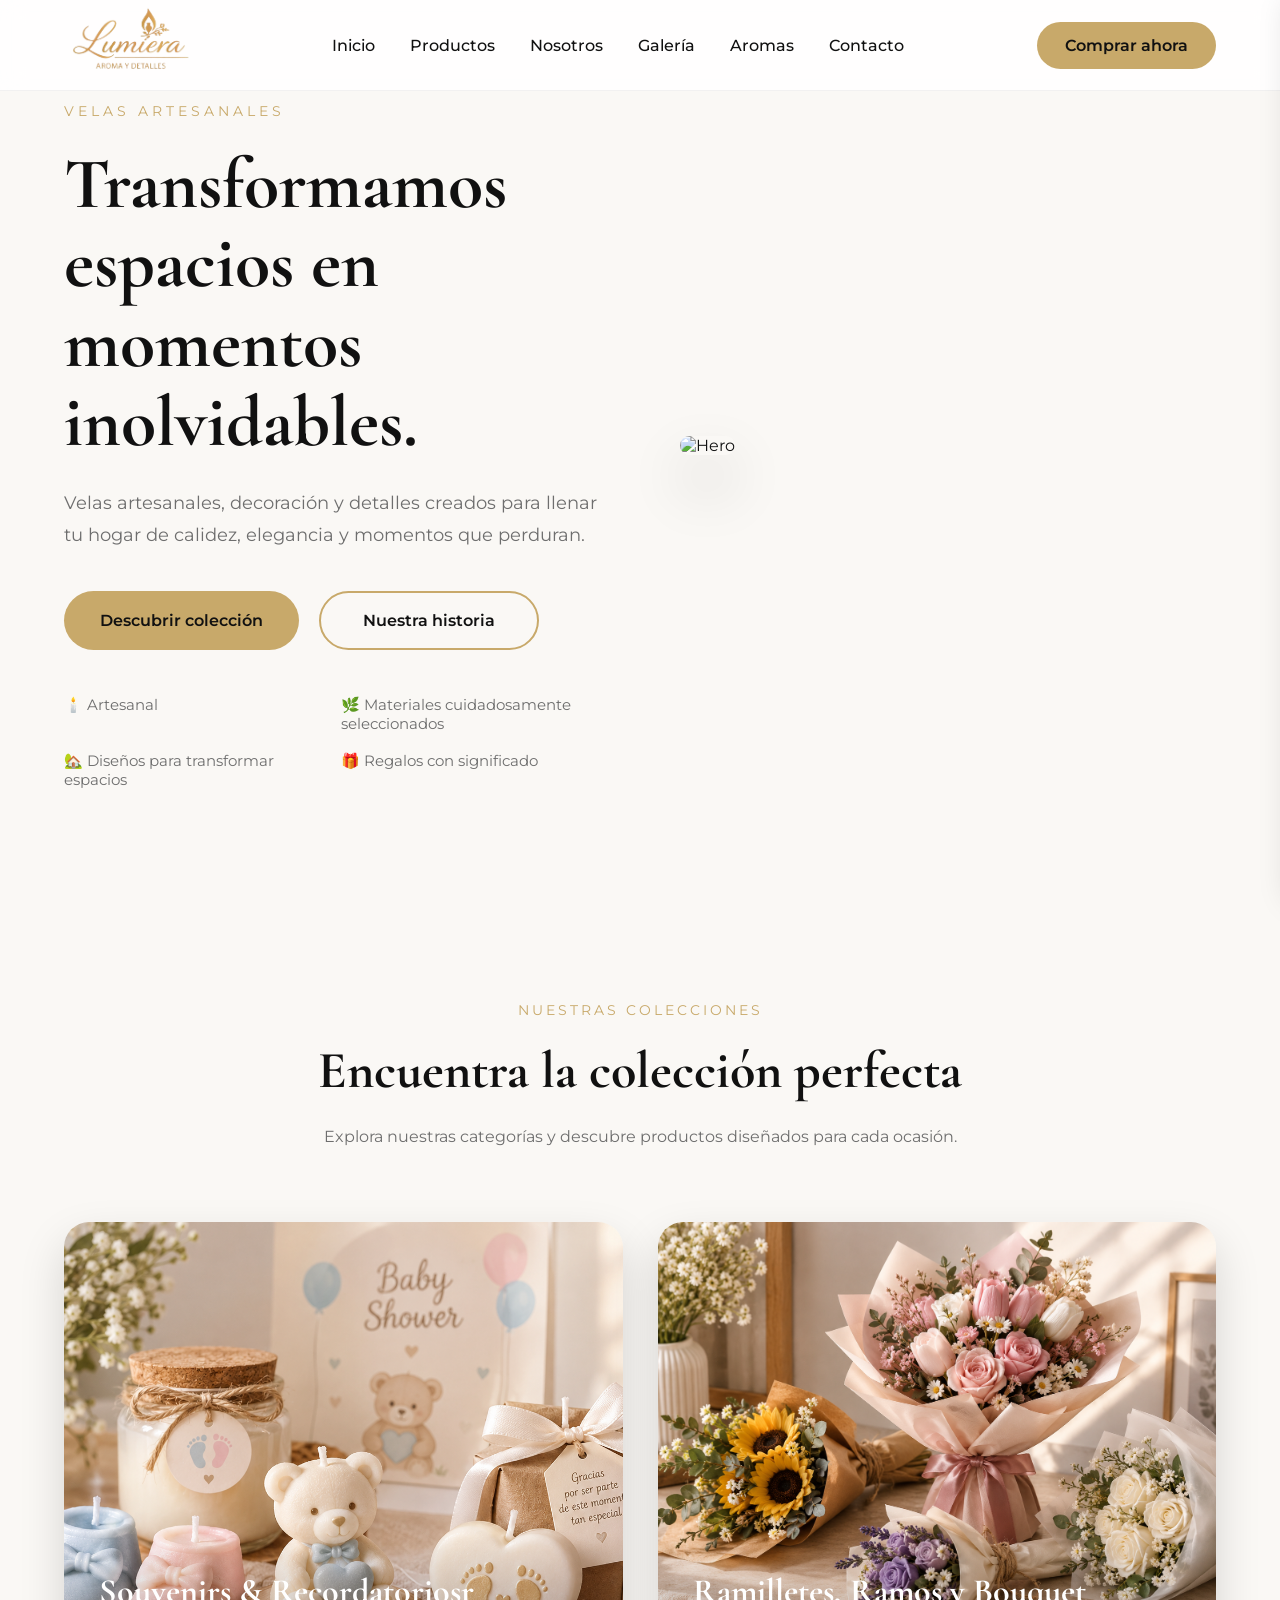
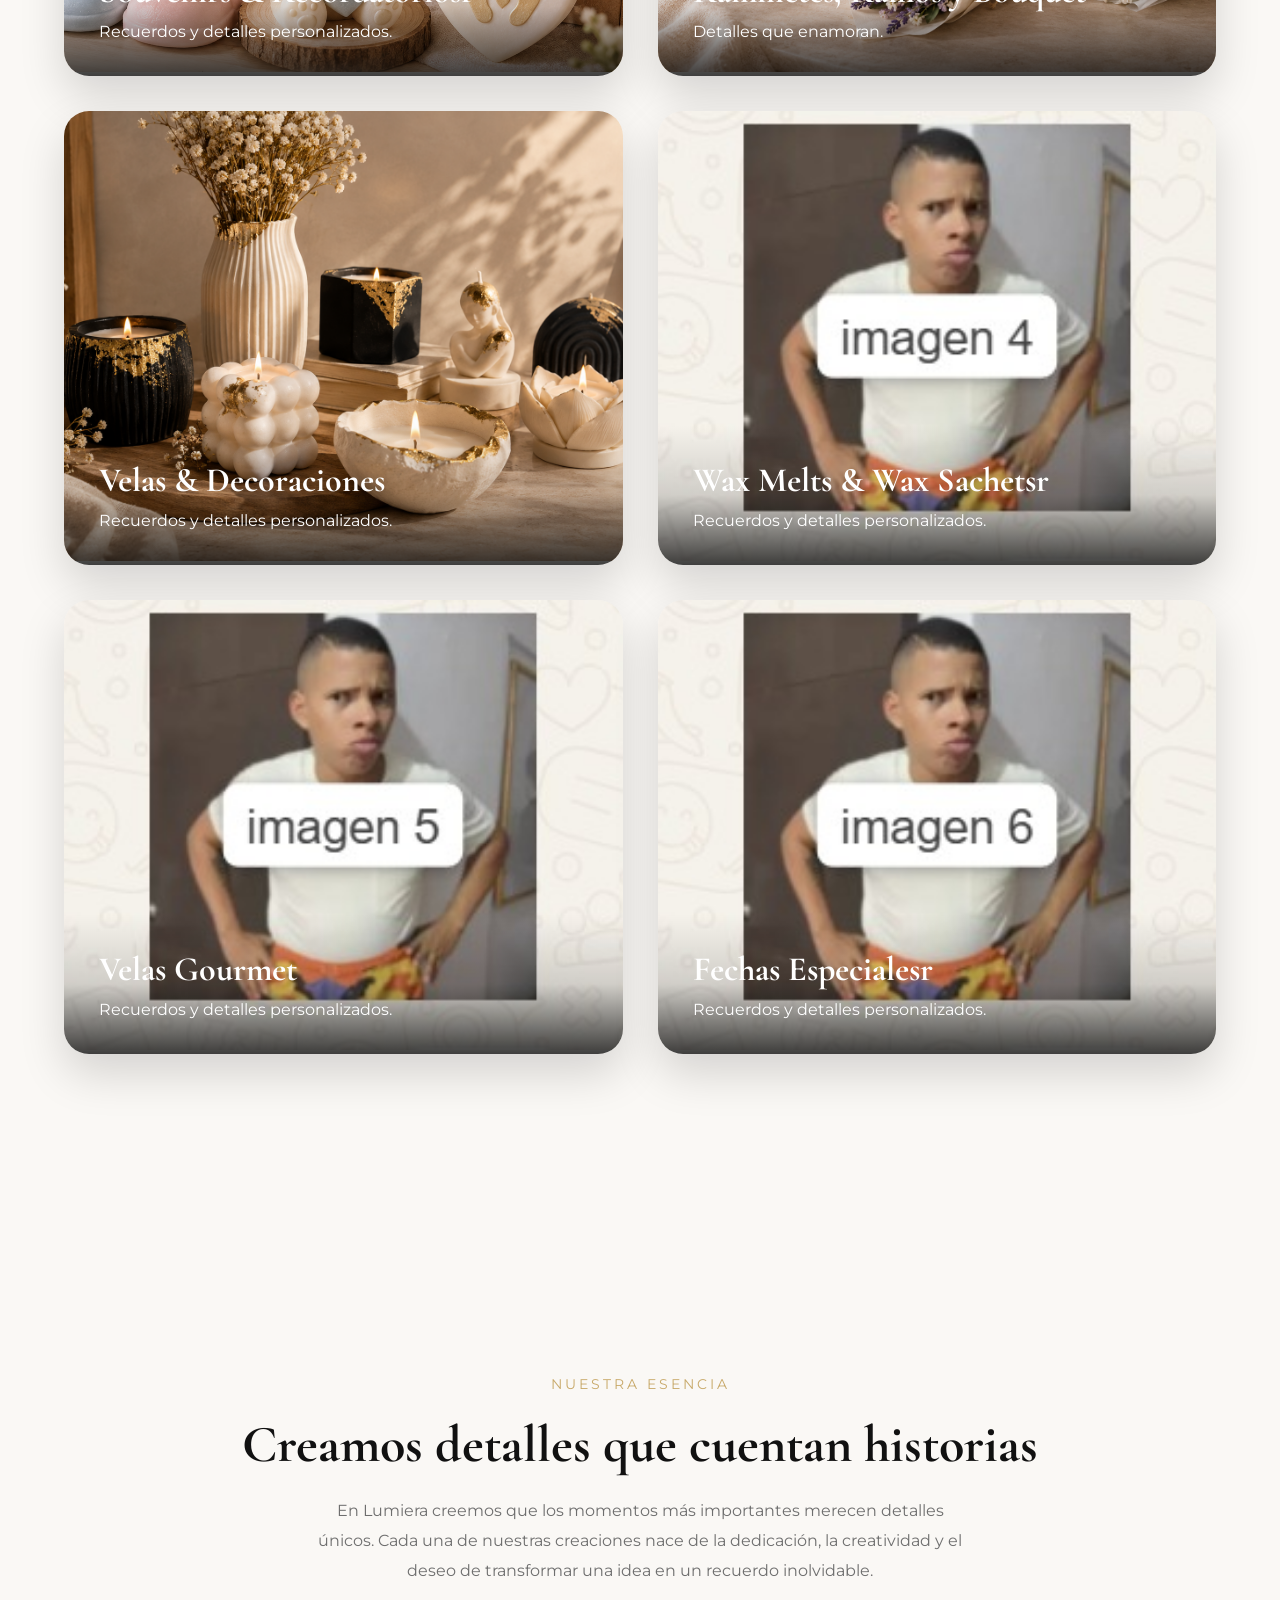
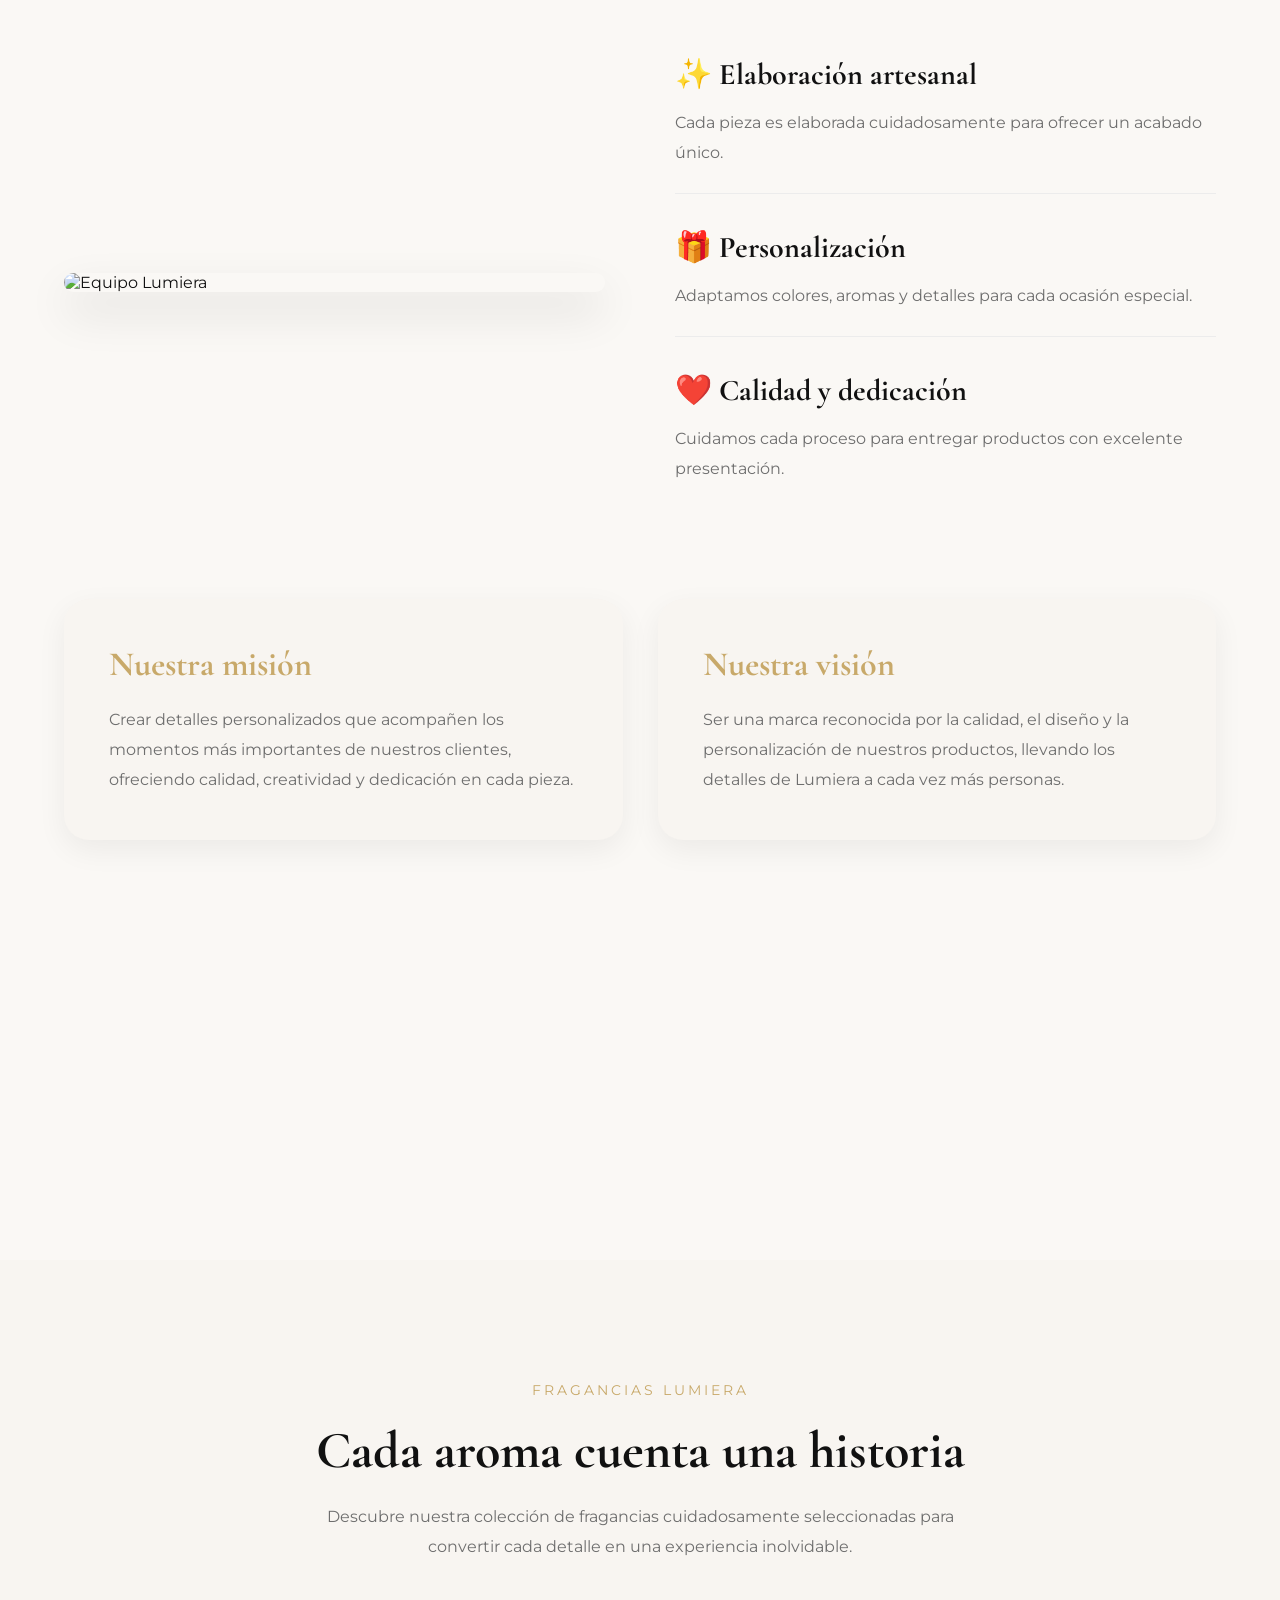
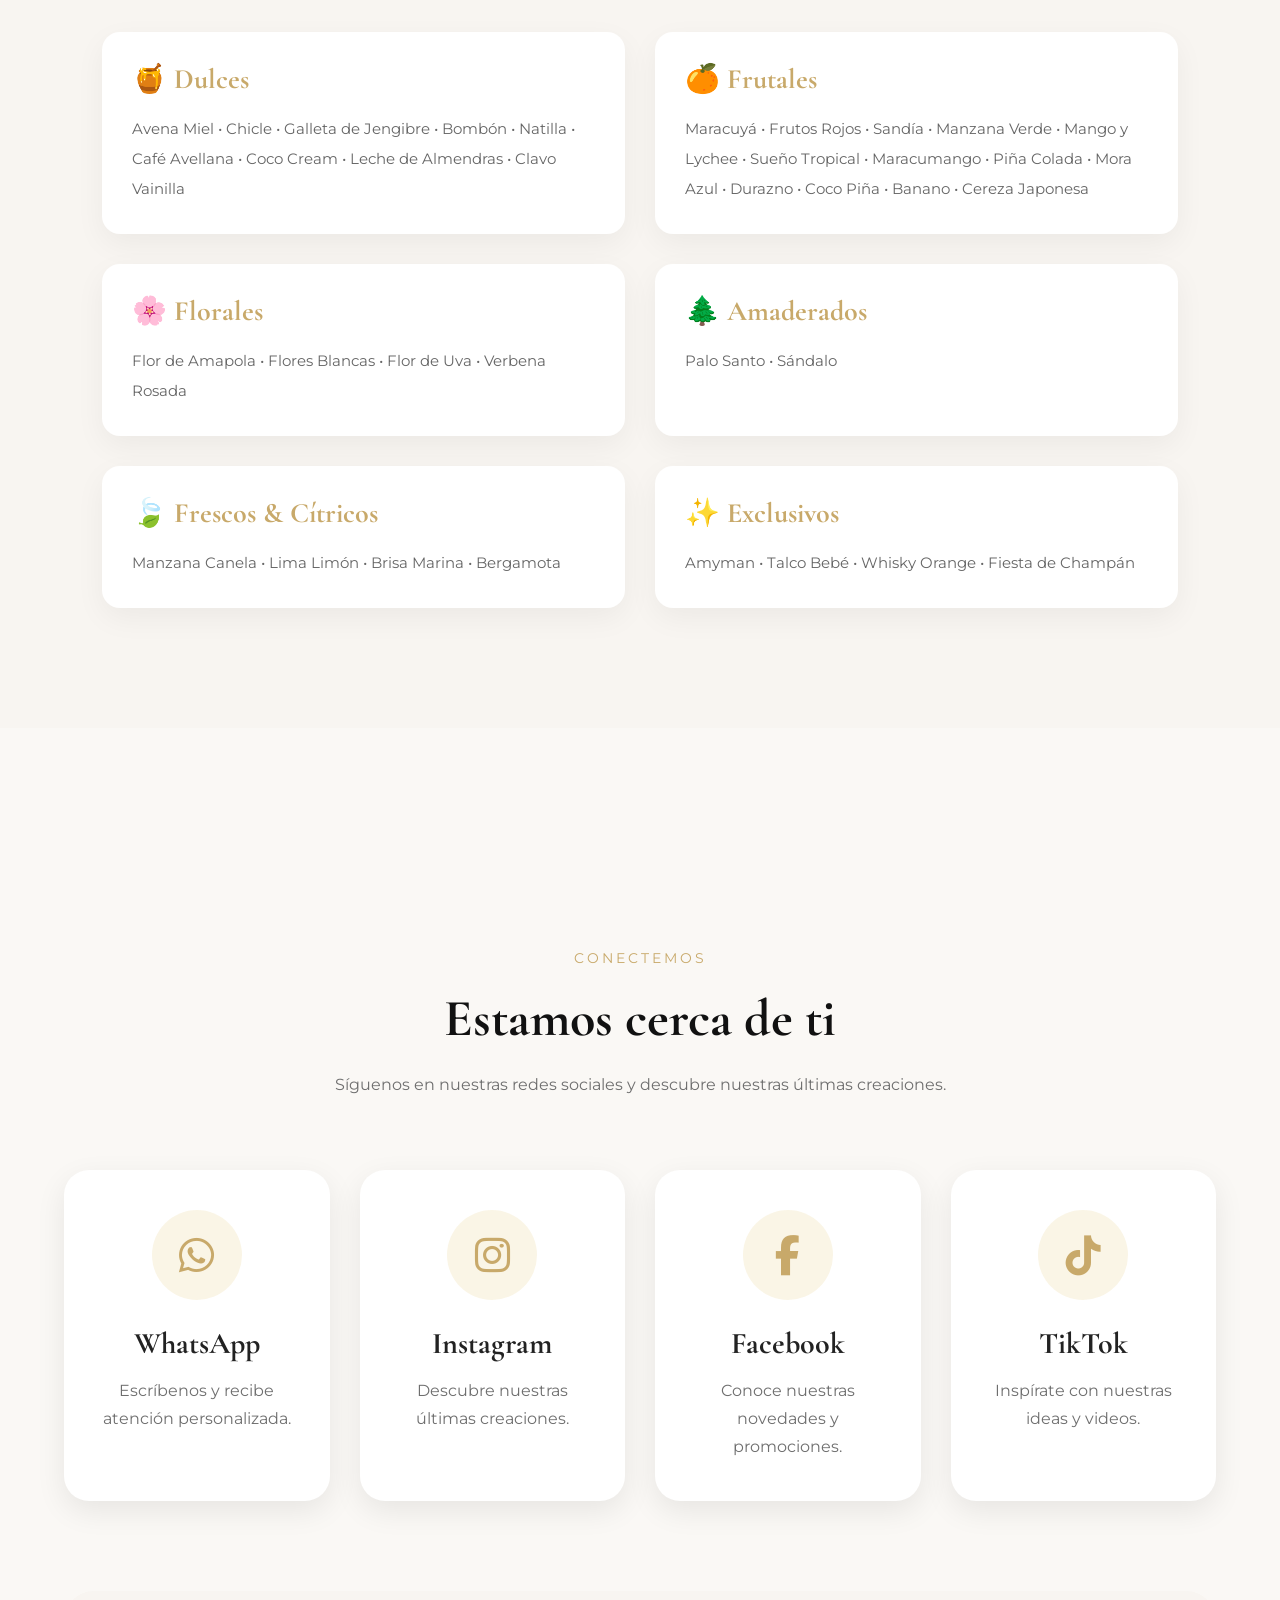
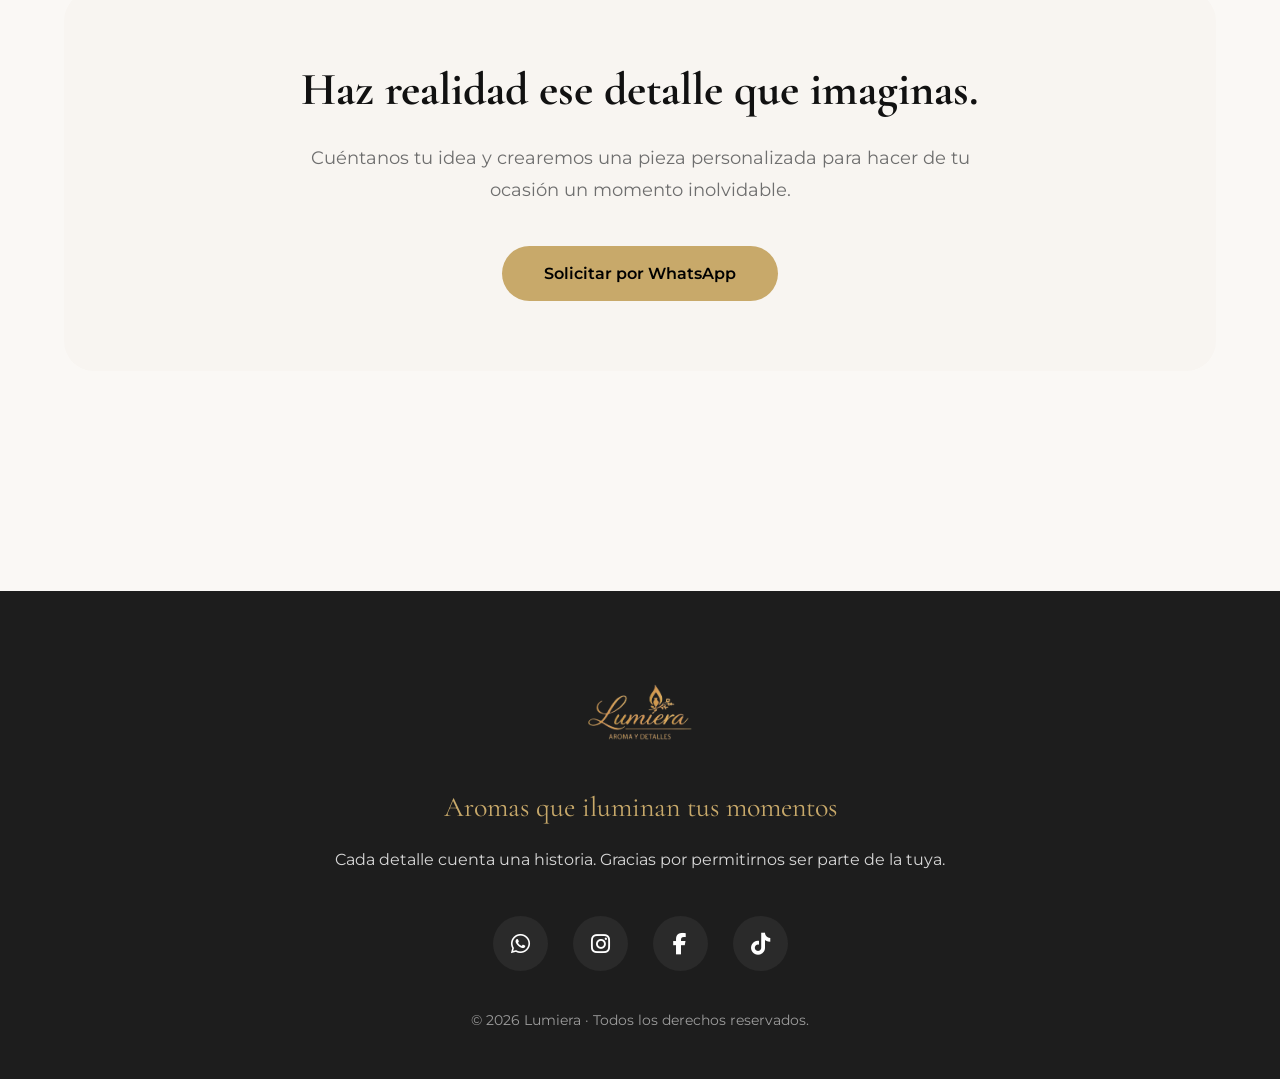
==== commit 0d759c0b: "Change image file extensions from .jpg to .png" ====
--- a/index.html
+++ b/index.html
@@ -199,7 +199,7 @@
 
         <a href="ramilletesramos&bouquet.html" class="card-coleccion">
 
-            <img src="img/ramilletes-ramos-y-bouquet.jpg" alt="Ramilletes, Ramos & Bouquet">
+            <img src="img/ramilletes-ramos-y-bouquet.png" alt="Ramilletes, Ramos & Bouquet">
 
             <div class="card-info">
 
@@ -215,7 +215,7 @@
 
         <a href="velas&decoraciones.html" class="card-coleccion">
 
-            <img src="img/velas-&-decoraciones.jpg" alt="Velas & Decoraciones">
+            <img src="img/velas-&-decoraciones.png" alt="Velas & Decoraciones">
 
             <div class="card-info">
 
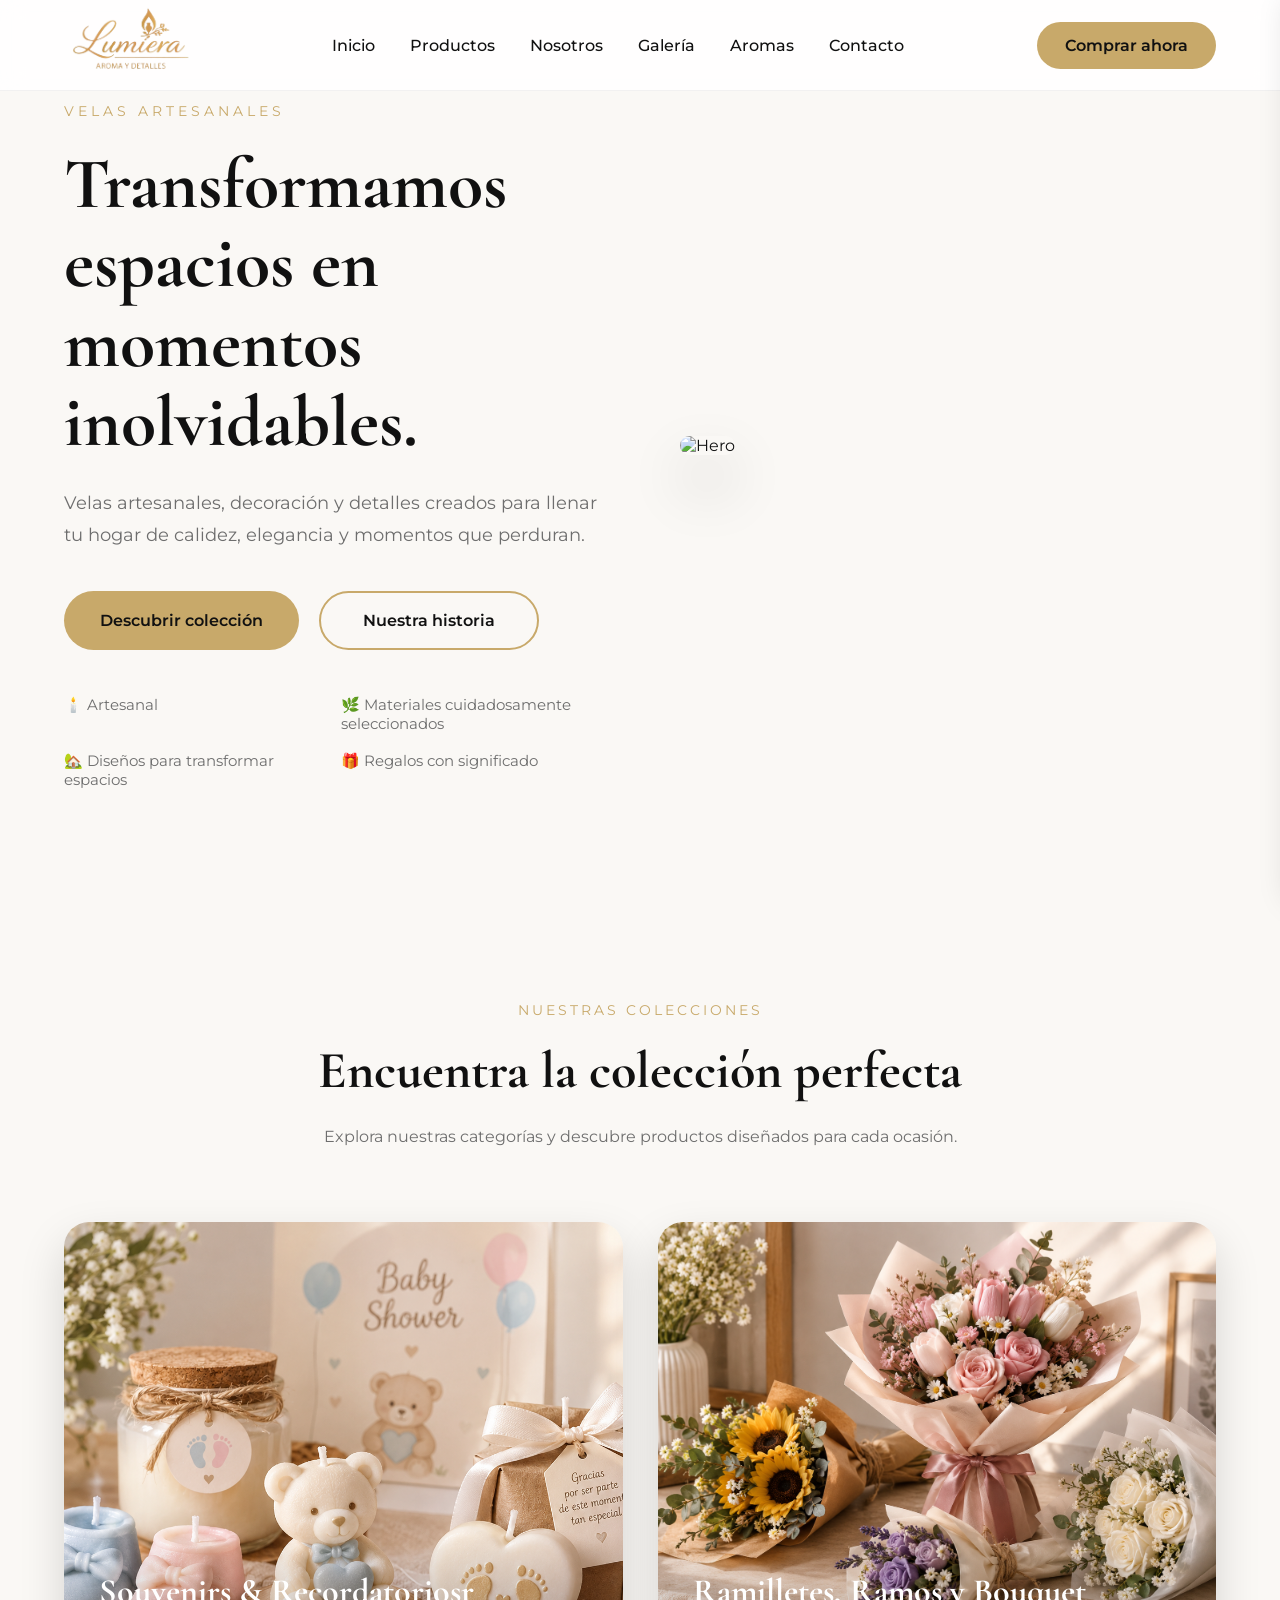
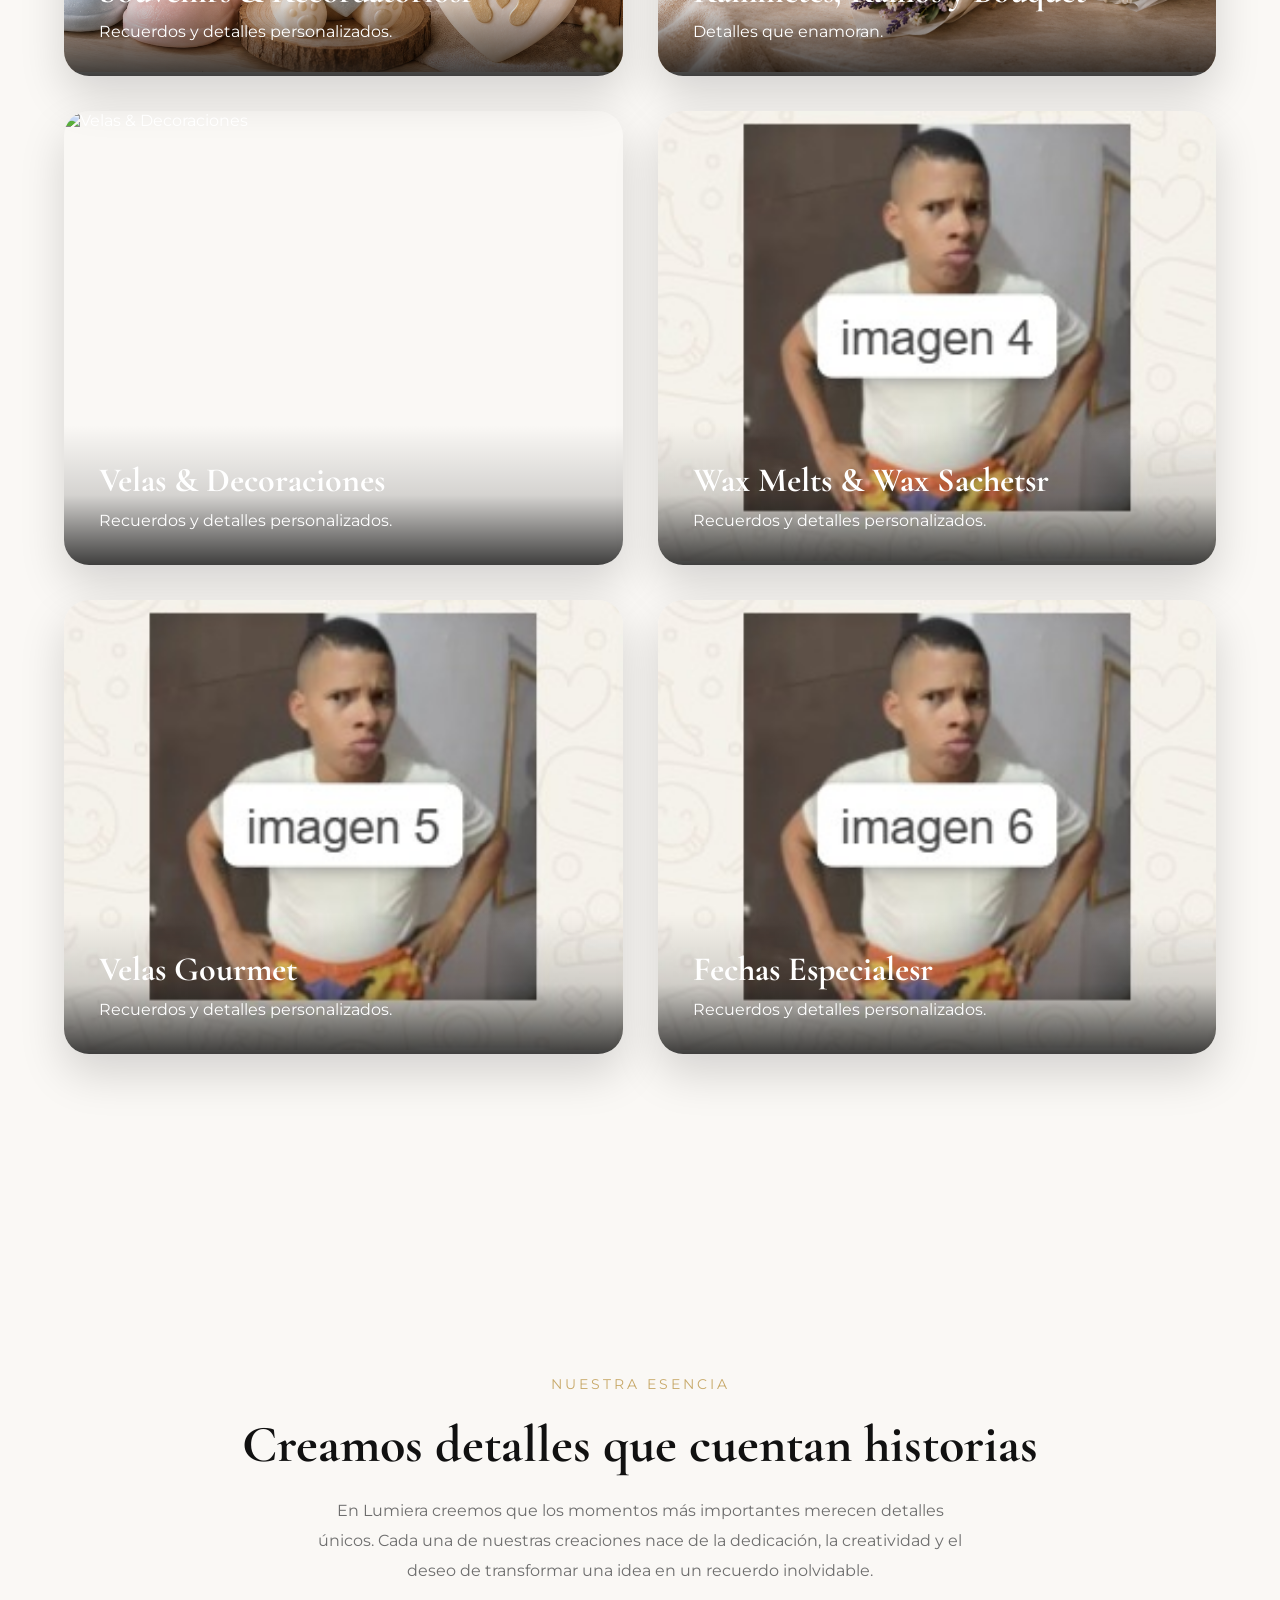
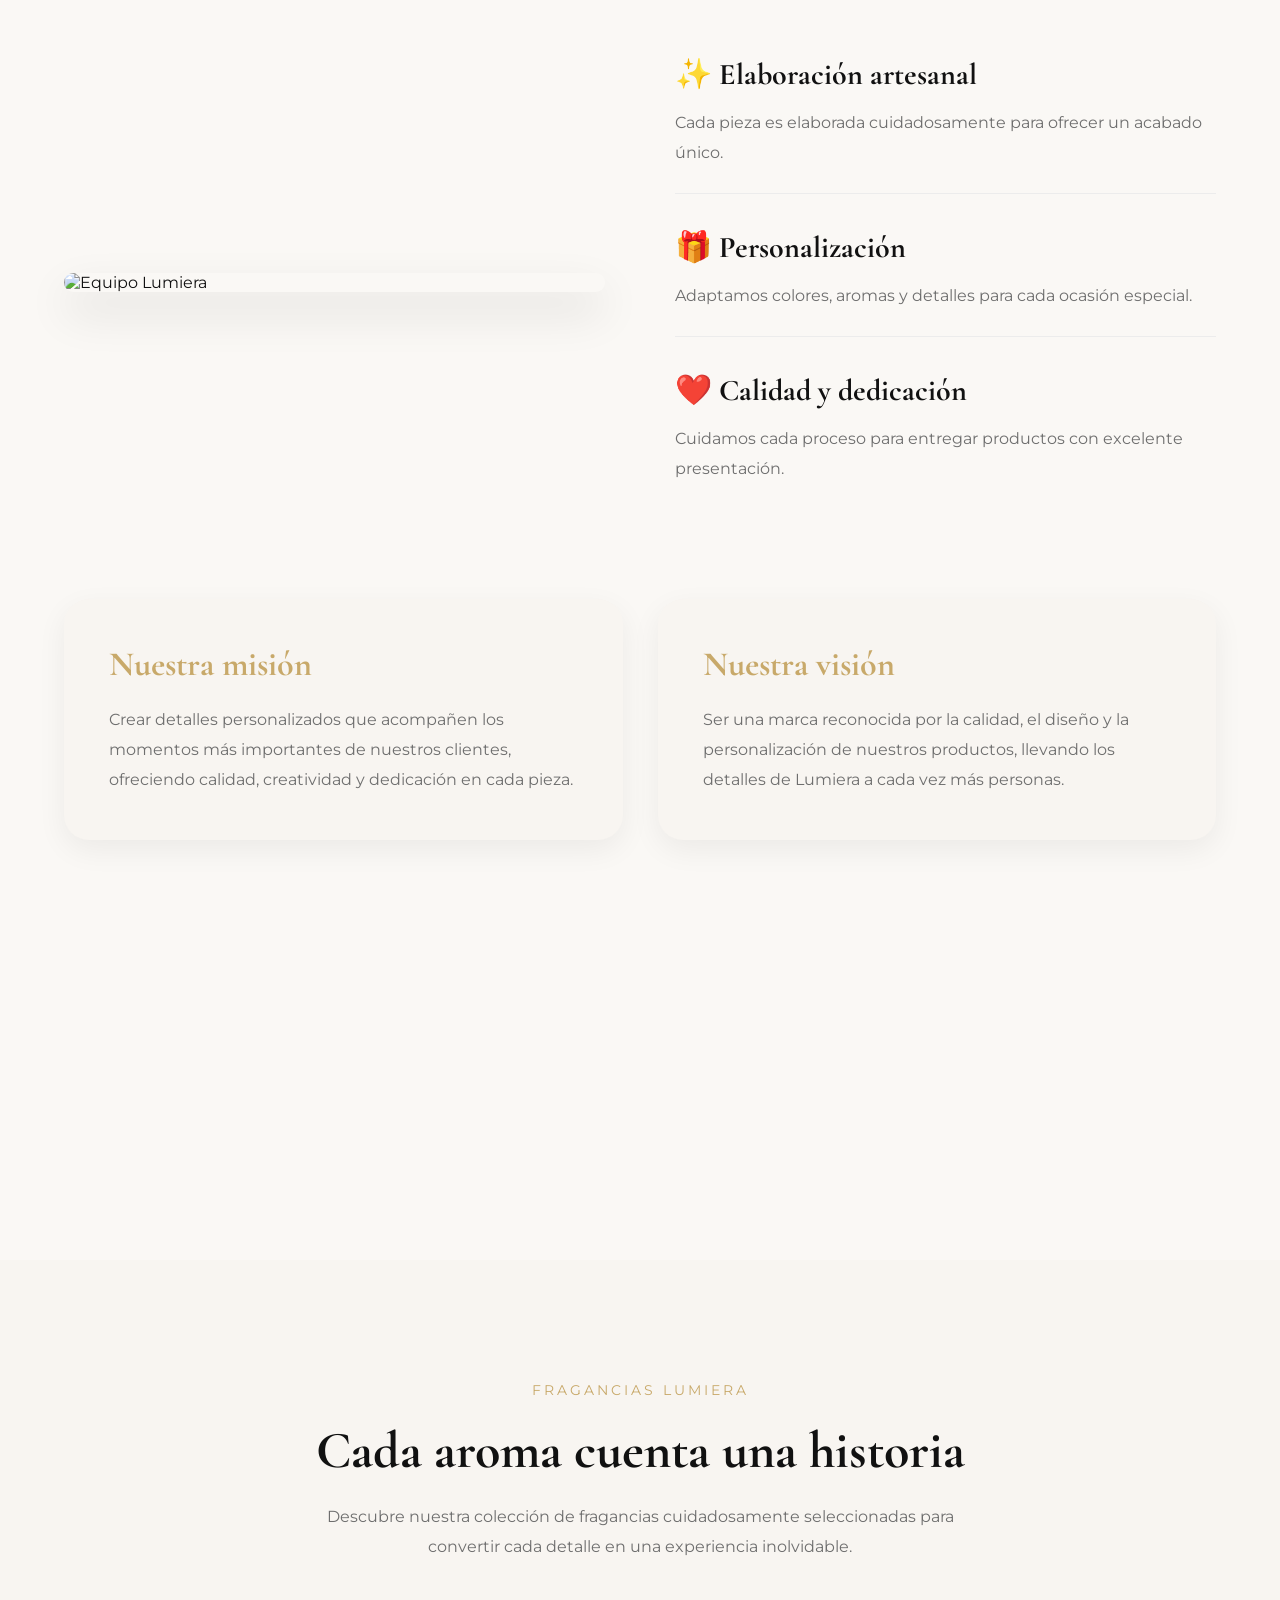
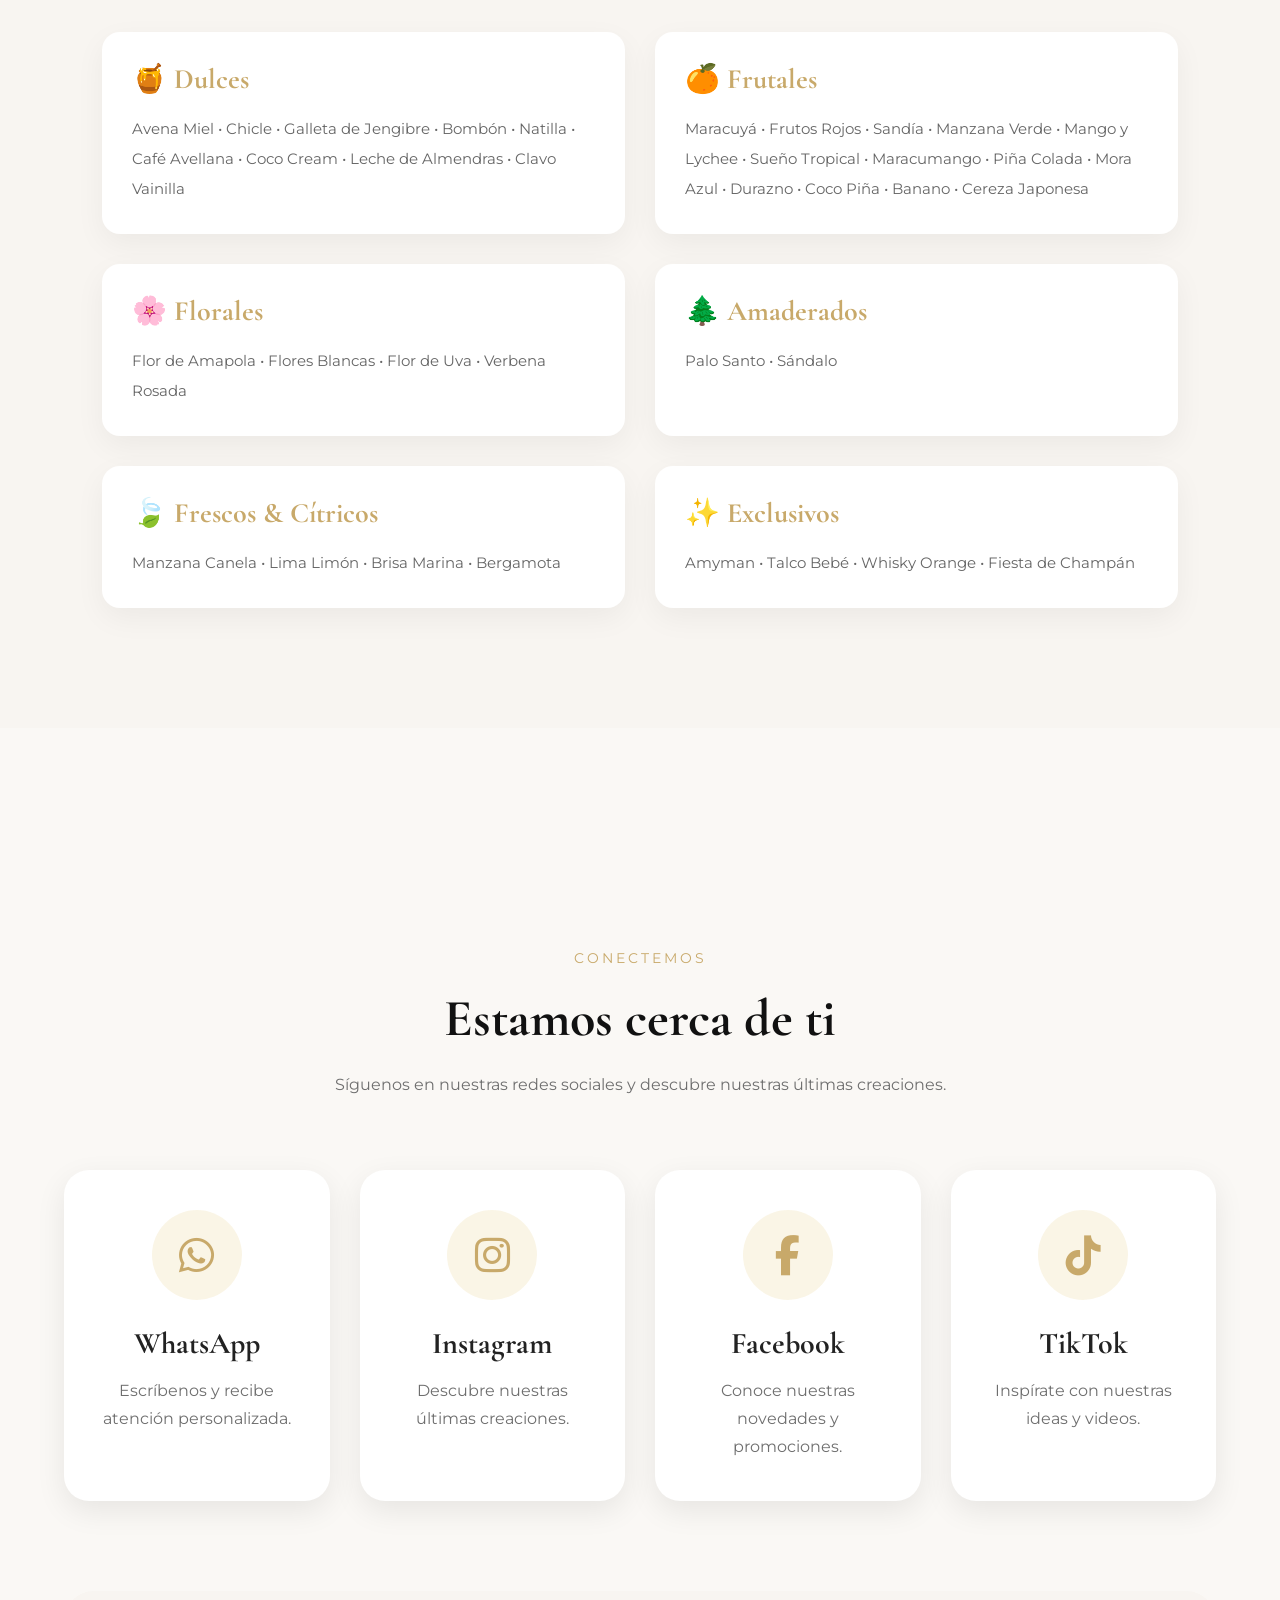
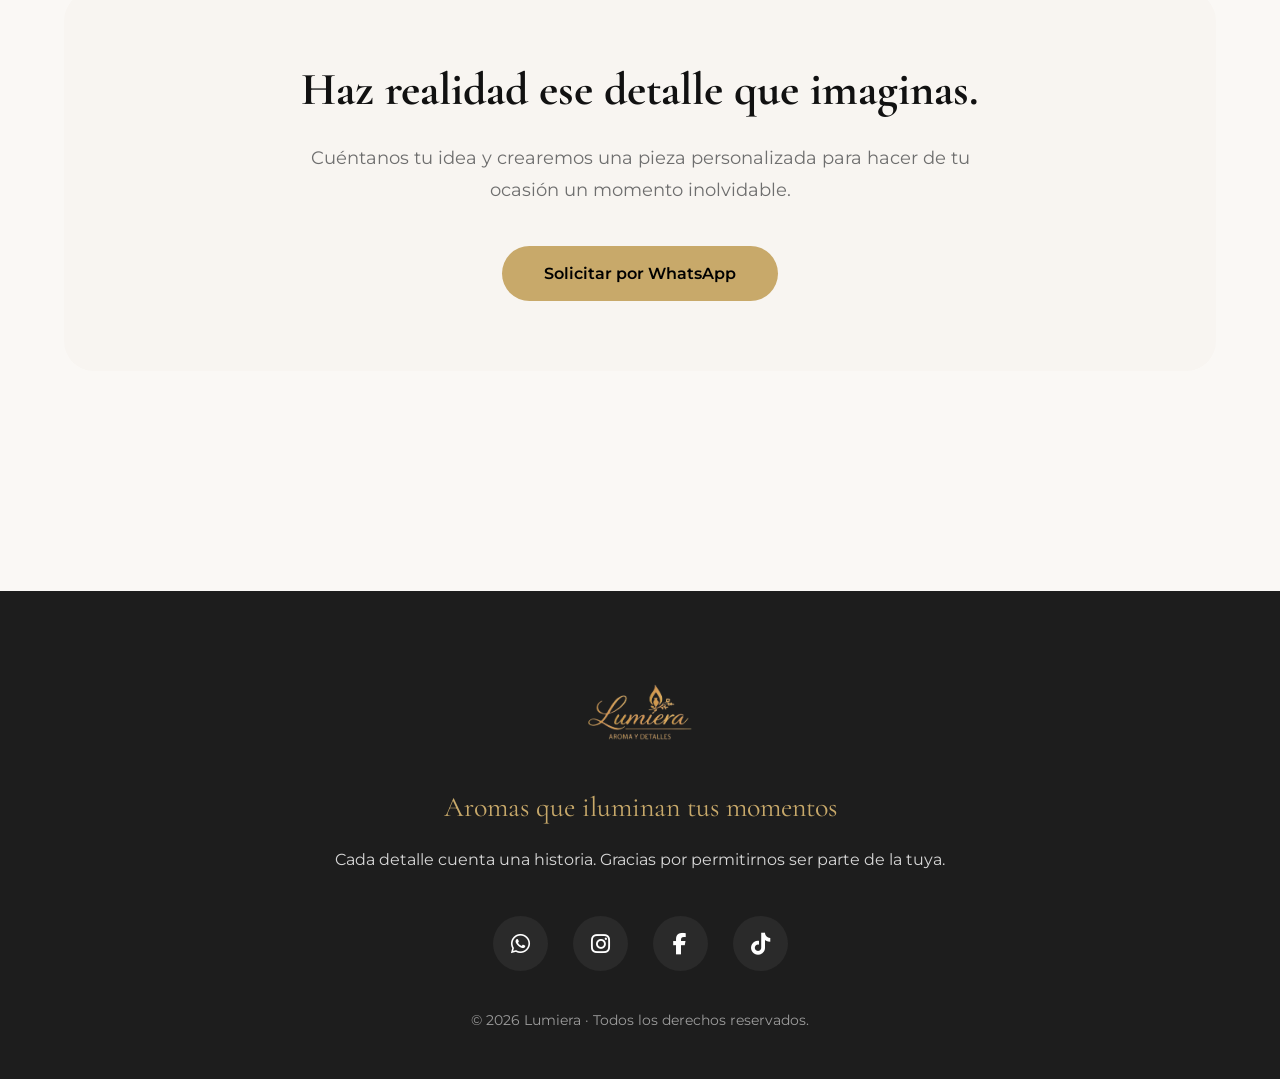
==== commit 51619b88: "Update image format for Velas & Decoraciones" ====
--- a/index.html
+++ b/index.html
@@ -215,7 +215,7 @@
 
         <a href="velas&decoraciones.html" class="card-coleccion">
 
-            <img src="img/velas-&-decoraciones.png" alt="Velas & Decoraciones">
+            <img src="img/velas-&-decoraciones.jpg" alt="Velas & Decoraciones">
 
             <div class="card-info">
 
